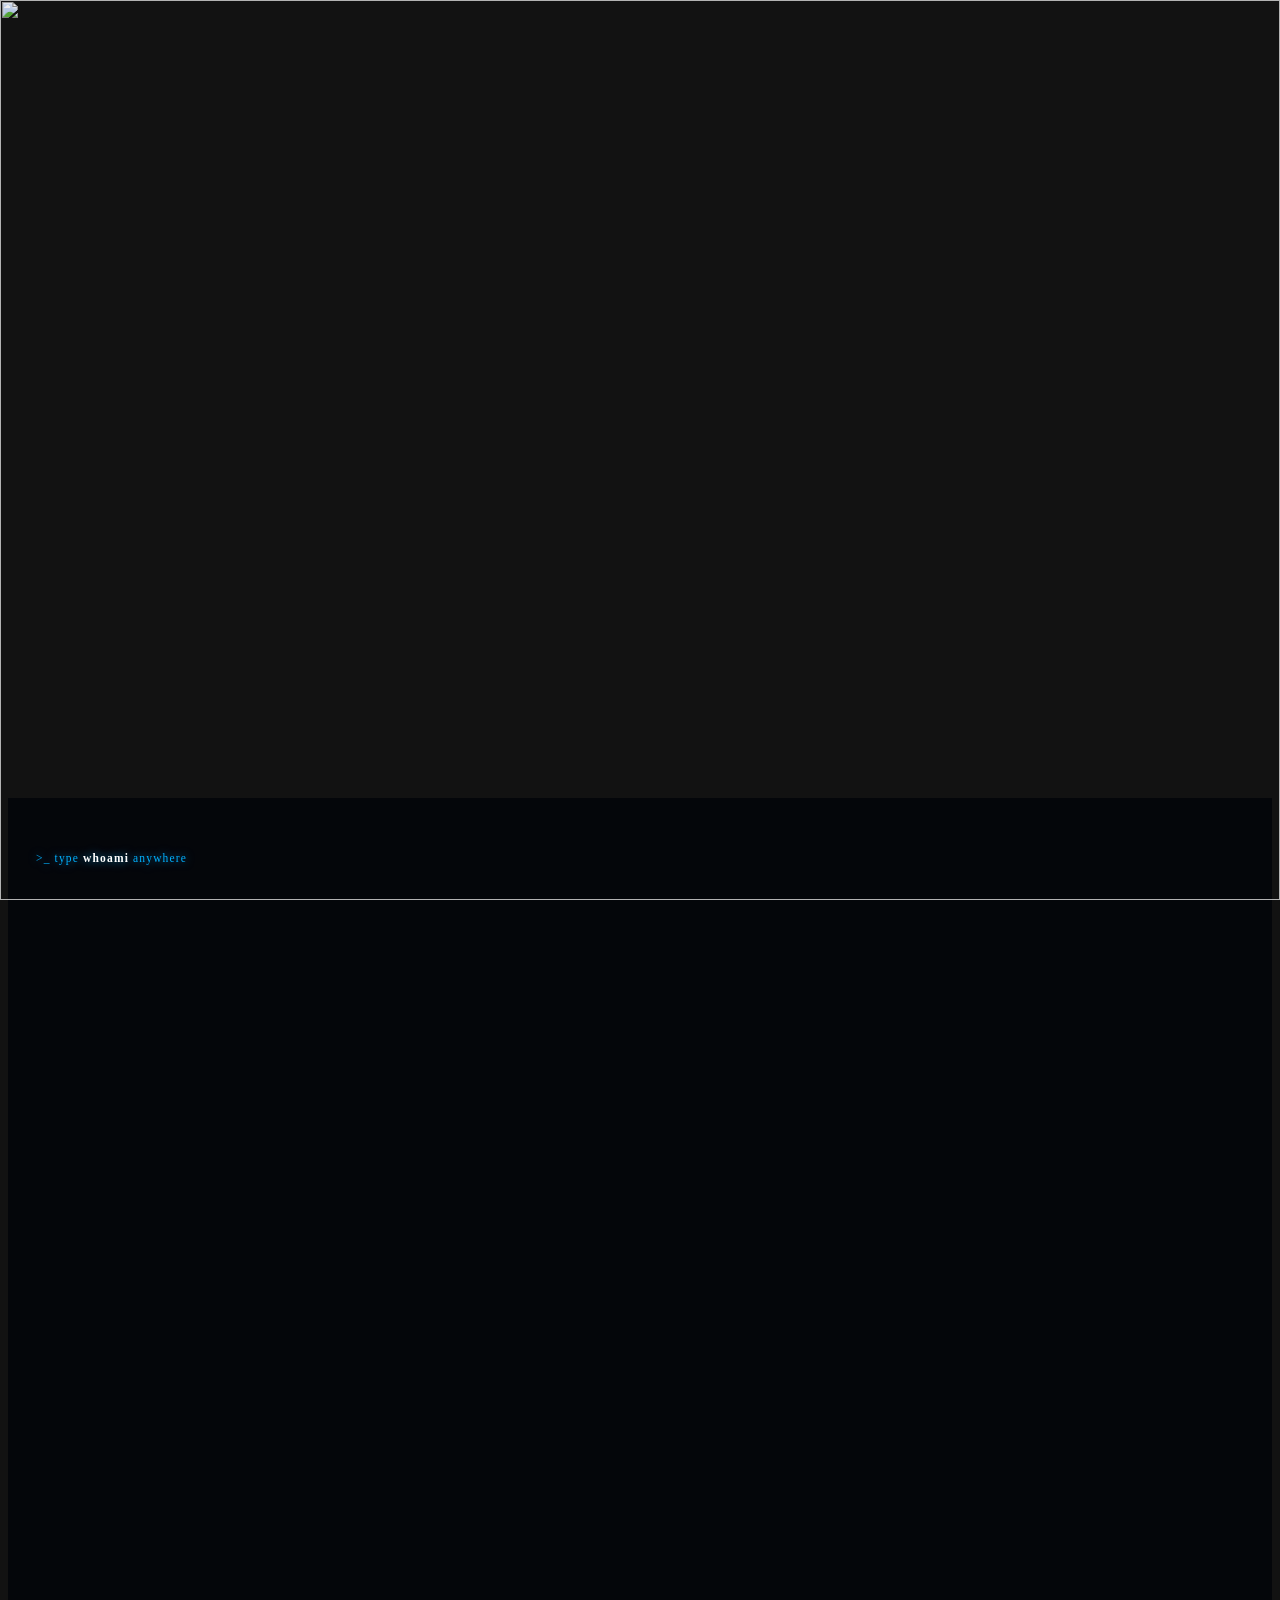
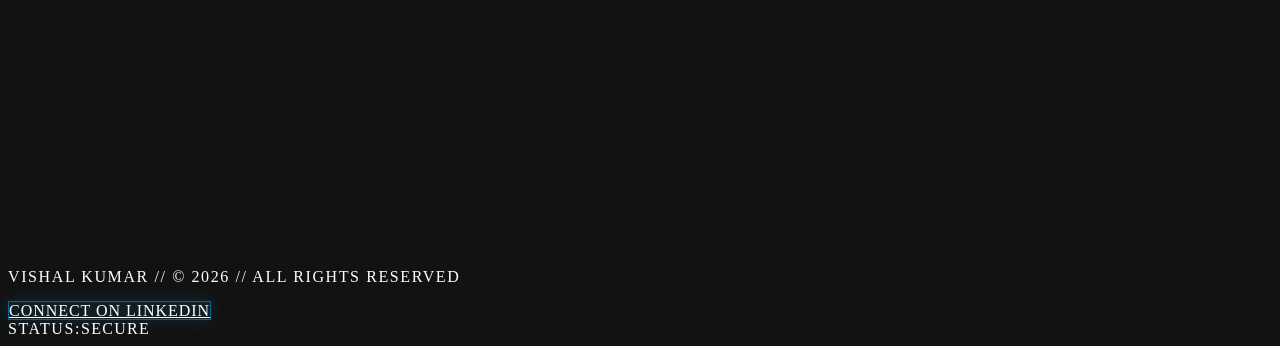
==== index.html @ 07319492 "deploy: 5bdc8e0e593864da8a9b079bc1ff8e96e4db07f3" ====
<!DOCTYPE html><html lang="en" class="space_grotesk_ab0b322d-module__zEBXja__variable inter_413c769-module__LNmAwW__variable jetbrains_mono_65475aa-module__RPHOIW__variable orbitron_3105c74e-module__0l-ieG__variable h-full"><head><meta charSet="utf-8"/><meta name="viewport" content="width=device-width, initial-scale=1"/><link rel="preload" href="/_next/static/media/051742360c26797e-s.p.0f97p8c3305p~.woff2" as="font" crossorigin="" type="font/woff2"/><link rel="preload" href="/_next/static/media/0acc7fdf55eb3220-s.p.12o-f1.6qra-s.woff2" as="font" crossorigin="" type="font/woff2"/><link rel="preload" href="/_next/static/media/0c89a48fa5027cee-s.p.0rd3rjvnnhw7n.woff2" as="font" crossorigin="" type="font/woff2"/><link rel="preload" href="/_next/static/media/83afe278b6a6bb3c-s.p.0q-301v4kxxnr.woff2" as="font" crossorigin="" type="font/woff2"/><link rel="preload" as="image" href="/vishal_defender_hero.png"/><link rel="preload" as="image" href="https://cdn.simpleicons.org/splunk/5FBA43"/><link rel="preload" as="image" href="https://cdn.simpleicons.org/wireshark/167e9f"/><link rel="preload" as="image" href="https://cdn.simpleicons.org/nmap/4a9eda"/><link rel="preload" as="image" href="https://cdn.simpleicons.org/linux/fcc624"/><link rel="preload" as="image" href="https://cdn.simpleicons.org/python/3776ab"/><link rel="preload" as="image" href="https://cdn.simpleicons.org/tryhackme/de2920"/><link rel="preload" as="image" href="https://cdn.simpleicons.org/react/61dafb"/><link rel="preload" as="image" href="https://cdn.simpleicons.org/typescript/3178c6"/><link rel="stylesheet" href="/_next/static/chunks/17j7f8eicbx8c.css" data-precedence="next"/><link rel="preload" as="script" fetchPriority="low" href="/_next/static/chunks/0ursk~c~2p0vl.js"/><script src="/_next/static/chunks/0pjq-hlddzx4h.js" async=""></script><script src="/_next/static/chunks/10~x95jhs6ns3.js" async=""></script><script src="/_next/static/chunks/turbopack-0vj.4qb1bflr6.js" async=""></script><script src="/_next/static/chunks/0fsi8lw5utejl.js" async=""></script><script src="/_next/static/chunks/03ga.d~67..6x.js" async=""></script><script src="/_next/static/chunks/15qvp534nahp9.js" async=""></script><script src="/_next/static/chunks/0w~qqkmaf~~uq.js" async=""></script><meta name="next-size-adjust" content=""/><meta name="theme-color" content="#04060a"/><meta name="color-scheme" content="dark"/><title>Vishal Kumar | SOC Analyst &amp; Blue Team Specialist</title><meta name="description" content="SOC Analyst and cybersecurity defender based in Ranchi, Jharkhand, India. Specializing in threat detection, SIEM log analysis, phishing email triage, and security automations."/><meta name="author" content="Vishal Kumar"/><meta name="keywords" content="SOC Analyst,Blue Team,Threat Detection,SIEM,Splunk,Wireshark,Cybersecurity,Incident Response,MailDefender"/><meta property="og:title" content="Vishal Kumar — SOC Analyst &amp; Blue Team Specialist"/><meta property="og:description" content="SOC Analyst and cybersecurity defender. Specializing in threat detection, SIEM log analysis, and defensive security automations."/><meta property="og:image" content="http://localhost:3000/vishal_defender_1.png"/><meta property="og:image:width" content="1920"/><meta property="og:image:height" content="2180"/><meta property="og:image:alt" content="Vishal Kumar — SOC Analyst &amp; Blue Team Specialist"/><meta property="og:type" content="website"/><meta name="twitter:card" content="summary_large_image"/><meta name="twitter:title" content="Vishal Kumar — SOC Analyst &amp; Blue Team Specialist"/><meta name="twitter:description" content="SOC Analyst and cybersecurity defender. Specializing in threat detection, SIEM log analysis, and defensive security automations."/><meta name="twitter:image" content="http://localhost:3000/vishal_defender_1.png"/><link rel="icon" href="/vishal_defender_1.png"/><script src="/_next/static/chunks/03~yq9q893hmn.js" noModule=""></script></head><body class="min-h-full flex flex-col antialiased relative"><div hidden=""><!--$--><!--/$--></div><div id="tsparticles"><canvas style="width:100%;height:100%"></canvas></div><div class="relative z-10 flex flex-col flex-1"><canvas class="fixed inset-0 w-full h-full pointer-events-none z-50" aria-hidden="true"></canvas><div style="position:fixed;bottom:36px;left:36px;z-index:9999;font-family:var(--font-mono), monospace;font-size:0.72rem;letter-spacing:0.1em;color:#00b0ff;user-select:none;cursor:default;white-space:nowrap;text-shadow:0 0 10px rgba(0,176,255,0.7);animation:whoami-hint 4s ease-in-out infinite">&gt;_ type <strong style="color:#fff">whoami</strong> anywhere</div><main><section class="relative w-full min-h-screen flex flex-col overflow-hidden" style="background:#04060a" aria-label="Hero section"><div class="absolute inset-y-0 right-0 w-full lg:w-[60%] pointer-events-none" style="z-index:0" aria-hidden="true"><img alt="" decoding="async" data-nimg="fill" class="character-portrait" style="position:absolute;height:100%;width:100%;left:0;top:0;right:0;bottom:0;color:transparent;opacity:0.93" src="/vishal_defender_hero.png"/><div class="absolute inset-0" style="background:linear-gradient(to right, #04060a 0%, rgba(4,6,10,0.72) 18%, rgba(4,6,10,0.28) 44%, rgba(4,6,10,0.04) 68%, transparent 85%)"></div><div class="absolute bottom-0 left-0 right-0" style="height:48%;background:linear-gradient(to top, #04060a 0%, rgba(4,6,10,0.78) 38%, transparent 100%)"></div><div class="absolute bottom-0 left-0 right-0" style="height:32%;background:radial-gradient(ellipse 90% 55% at 55% 100%, rgba(0,176,255,0.07) 0%, transparent 70%)"></div><div class="absolute inset-0" style="background:linear-gradient(to left, rgba(4,6,10,0.55) 0%, transparent 25%)"></div><div class="lg:hidden absolute inset-0" style="background:rgba(4,6,10,0.62)"></div></div><div class="absolute inset-0 pointer-events-none" style="background:repeating-linear-gradient(0deg, transparent, transparent 2px, rgba(0,0,0,0.06) 2px, rgba(0,0,0,0.06) 4px);z-index:2" aria-hidden="true"></div><div class="absolute inset-0 pointer-events-none" style="z-index:3;opacity:0.4" aria-hidden="true"><canvas class="absolute inset-0 w-full h-full" aria-hidden="true" style="opacity:0.9"></canvas></div><div class="absolute inset-0 pointer-events-none" style="z-index:4" aria-hidden="true"><div style="position:relative;width:100%;height:100%;overflow:hidden;pointer-events:auto" class="w-full h-full" aria-hidden="true"><div style="width:100%;height:100%"><canvas style="display:block"></canvas></div></div></div><div class="absolute inset-x-0 pointer-events-none flex overflow-hidden" style="z-index:6;top:6%" aria-hidden="true"><span class="hero-watermark-letter font-orbitron font-black select-none" style="line-height:1;letter-spacing:0.06em;color:var(--text-primary);padding-left:clamp(0.75rem, 2.5vw, 5rem);opacity:0;transform:translateY(60px)">V</span><span class="hero-watermark-letter font-orbitron font-black select-none" style="line-height:1;letter-spacing:0.06em;color:var(--text-primary);opacity:0;transform:translateY(60px)">I</span><span class="hero-watermark-letter font-orbitron font-black select-none" style="line-height:1;letter-spacing:0.06em;color:var(--text-primary);opacity:0;transform:translateY(60px)">S</span><span class="hero-watermark-letter font-orbitron font-black select-none" style="line-height:1;letter-spacing:0.06em;color:var(--text-primary);opacity:0;transform:translateY(60px)">H</span><span class="hero-watermark-letter font-orbitron font-black select-none" style="line-height:1;letter-spacing:0.06em;color:var(--text-primary);opacity:0;transform:translateY(60px)">A</span><span class="hero-watermark-letter font-orbitron font-black select-none" style="line-height:1;letter-spacing:0.06em;color:var(--text-primary);opacity:0;transform:translateY(60px)">L</span></div><div class="boot-scan-line" style="z-index:9999;top:0px;opacity:1"></div><div class="absolute hidden lg:block pointer-events-none" aria-hidden="true" style="left:40%;right:4%;top:5%;bottom:18%;z-index:10;opacity:0"><div class="relative w-full h-full"><div style="position:absolute;width:20px;height:20px;border:1.5px solid rgba(0,176,255,0.65);top:0;left:0;border-right:none;border-bottom:none" aria-hidden="true"></div><div style="position:absolute;width:20px;height:20px;border:1.5px solid rgba(0,176,255,0.65);top:0;right:0;border-left:none;border-bottom:none" aria-hidden="true"></div><div style="position:absolute;width:20px;height:20px;border:1.5px solid rgba(0,176,255,0.65);bottom:0;left:0;border-right:none;border-top:none" aria-hidden="true"></div><div style="position:absolute;width:20px;height:20px;border:1.5px solid rgba(0,176,255,0.65);bottom:0;right:0;border-left:none;border-top:none" aria-hidden="true"></div><div style="position:absolute;top:1.5%;left:50%;transform:translateX(-50%);white-space:nowrap"></div><div style="position:absolute;top:1.5%;left:2%;font-family:var(--font-mono);font-size:0.55rem;letter-spacing:0.14em;color:rgba(0,176,255,0.35)">INTEL // CLASSIFIED</div></div></div><div class="relative flex flex-col justify-center flex-1 px-6 lg:px-20 pt-24 pb-32 max-w-2xl" style="z-index:15;opacity:0"><p class="font-mono text-xs tracking-[0.25em] uppercase mb-6" style="color:var(--accent);opacity:0;transform:translateY(12px)">// SOC ANALYST · BLUE TEAM</p><h1 class="font-display font-bold leading-[0.95] tracking-tight mb-6" style="font-size:clamp(3rem, 7vw, 6rem);opacity:0;transform:translateY(24px)"><span style="color:var(--text-primary)">EVERY</span><br/><span style="color:var(--text-primary)">SYSTEM</span><br/><span style="color:#ff0000;text-shadow:0 0 15px #ff0000">BLEEDS.</span></h1><p class="text-base leading-relaxed max-w-sm mb-8" style="color:var(--text-muted);font-family:var(--font-sans);opacity:0;transform:translateY(16px)">I find the wound, trace the source, and shut the door before the adversary walks through it.</p><div class="flex flex-row flex-wrap gap-4" style="opacity:0;transform:translateY(16px)"><a href="#tools" class="hero-cta-primary group relative inline-flex items-center gap-2 px-7 py-3 rounded-sm font-mono text-sm font-medium transition-all duration-300 focus-visible:ring-2 focus-visible:ring-offset-2" style="background:rgba(0,176,255,0.08);color:var(--text-primary);border:1px solid rgba(0,176,255,0.5);box-shadow:0 0 18px rgba(0,176,255,0.15), inset 0 1px 0 rgba(0,176,255,0.06)">Explore Projects<span class="transition-transform duration-200 group-hover:translate-x-1">→</span></a><a href="#contact" class="hero-cta-secondary group inline-flex items-center gap-2 px-7 py-3 rounded-sm font-mono text-sm font-medium transition-all duration-300 focus-visible:ring-2 focus-visible:ring-offset-2" style="background:transparent;color:var(--text-primary);border:1px solid rgba(232,238,245,0.15)">Initiate Contact</a></div><span class="font-mono text-xs mt-8" style="color:var(--text-muted);letter-spacing:0.15em;opacity:0">01 / 06</span><div class="lg:hidden flex gap-6 mt-6 overflow-x-auto" aria-hidden="true" style="scrollbar-width:none;opacity:0"><div class="flex flex-col gap-0.5 shrink-0"><span style="font-family:var(--font-mono);font-size:0.48rem;letter-spacing:0.14em;color:rgba(107,119,133,0.6)">SUBJECT</span><span style="font-family:var(--font-mono);font-size:0.6rem;letter-spacing:0.08em;color:var(--accent-soft)">VISHAL KUMAR</span></div><div class="flex flex-col gap-0.5 shrink-0"><span style="font-family:var(--font-mono);font-size:0.48rem;letter-spacing:0.14em;color:rgba(107,119,133,0.6)">STATUS</span><span style="font-family:var(--font-mono);font-size:0.6rem;letter-spacing:0.08em;color:var(--accent)">MONITORING</span></div><div class="flex flex-col gap-0.5 shrink-0"><span style="font-family:var(--font-mono);font-size:0.48rem;letter-spacing:0.14em;color:rgba(107,119,133,0.6)">SHIELD_LVL</span><span style="font-family:var(--font-mono);font-size:0.6rem;letter-spacing:0.08em;color:var(--neon-red)">MAXIMUM</span></div><div class="flex flex-col gap-0.5 shrink-0"><span style="font-family:var(--font-mono);font-size:0.48rem;letter-spacing:0.14em;color:rgba(107,119,133,0.6)">SIG</span><span style="font-family:var(--font-mono);font-size:0.6rem;letter-spacing:0.08em;color:var(--text-muted)">VK:00:03:91:28</span></div><div class="flex flex-col gap-0.5 shrink-0"><span style="font-family:var(--font-mono);font-size:0.48rem;letter-spacing:0.14em;color:rgba(107,119,133,0.6)">NET_STATUS</span><span style="font-family:var(--font-mono);font-size:0.6rem;letter-spacing:0.08em;color:var(--accent)">SECURE</span></div></div></div><div class="absolute bottom-0 left-0 right-0 overflow-hidden py-3" aria-hidden="true" style="background:rgba(4,10,20,0.55);border-top:1px solid rgba(0,176,255,0.12);z-index:20;opacity:0"><div class="marquee-track flex gap-10 whitespace-nowrap w-max"><span class="font-mono text-xs tracking-[0.3em]" style="color:rgba(232,238,245,0.35)">SIEM<span class="ml-10" style="color:var(--accent);opacity:0.35">·</span></span><span class="font-mono text-xs tracking-[0.3em]" style="color:rgba(232,238,245,0.35)">SPLUNK<span class="ml-10" style="color:var(--accent);opacity:0.35">·</span></span><span class="font-mono text-xs tracking-[0.3em]" style="color:rgba(232,238,245,0.35)">WIRESHARK<span class="ml-10" style="color:var(--accent);opacity:0.35">·</span></span><span class="font-mono text-xs tracking-[0.3em]" style="color:rgba(232,238,245,0.35)">NMAP<span class="ml-10" style="color:var(--accent);opacity:0.35">·</span></span><span class="font-mono text-xs tracking-[0.3em]" style="color:rgba(232,238,245,0.35)">TRYHACKME<span class="ml-10" style="color:var(--accent);opacity:0.35">·</span></span><span class="font-mono text-xs tracking-[0.3em]" style="color:rgba(232,238,245,0.35)">INCIDENT RESPONSE<span class="ml-10" style="color:var(--accent);opacity:0.35">·</span></span><span class="font-mono text-xs tracking-[0.3em]" style="color:rgba(232,238,245,0.35)">DEFENSE<span class="ml-10" style="color:var(--accent);opacity:0.35">·</span></span><span class="font-mono text-xs tracking-[0.3em]" style="color:rgba(232,238,245,0.35)">SIEM<span class="ml-10" style="color:var(--accent);opacity:0.35">·</span></span><span class="font-mono text-xs tracking-[0.3em]" style="color:rgba(232,238,245,0.35)">SPLUNK<span class="ml-10" style="color:var(--accent);opacity:0.35">·</span></span><span class="font-mono text-xs tracking-[0.3em]" style="color:rgba(232,238,245,0.35)">WIRESHARK<span class="ml-10" style="color:var(--accent);opacity:0.35">·</span></span><span class="font-mono text-xs tracking-[0.3em]" style="color:rgba(232,238,245,0.35)">NMAP<span class="ml-10" style="color:var(--accent);opacity:0.35">·</span></span><span class="font-mono text-xs tracking-[0.3em]" style="color:rgba(232,238,245,0.35)">TRYHACKME<span class="ml-10" style="color:var(--accent);opacity:0.35">·</span></span><span class="font-mono text-xs tracking-[0.3em]" style="color:rgba(232,238,245,0.35)">INCIDENT RESPONSE<span class="ml-10" style="color:var(--accent);opacity:0.35">·</span></span><span class="font-mono text-xs tracking-[0.3em]" style="color:rgba(232,238,245,0.35)">DEFENSE<span class="ml-10" style="color:var(--accent);opacity:0.35">·</span></span><span class="font-mono text-xs tracking-[0.3em]" style="color:rgba(232,238,245,0.35)">SIEM<span class="ml-10" style="color:var(--accent);opacity:0.35">·</span></span><span class="font-mono text-xs tracking-[0.3em]" style="color:rgba(232,238,245,0.35)">SPLUNK<span class="ml-10" style="color:var(--accent);opacity:0.35">·</span></span><span class="font-mono text-xs tracking-[0.3em]" style="color:rgba(232,238,245,0.35)">WIRESHARK<span class="ml-10" style="color:var(--accent);opacity:0.35">·</span></span><span class="font-mono text-xs tracking-[0.3em]" style="color:rgba(232,238,245,0.35)">NMAP<span class="ml-10" style="color:var(--accent);opacity:0.35">·</span></span><span class="font-mono text-xs tracking-[0.3em]" style="color:rgba(232,238,245,0.35)">TRYHACKME<span class="ml-10" style="color:var(--accent);opacity:0.35">·</span></span><span class="font-mono text-xs tracking-[0.3em]" style="color:rgba(232,238,245,0.35)">INCIDENT RESPONSE<span class="ml-10" style="color:var(--accent);opacity:0.35">·</span></span><span class="font-mono text-xs tracking-[0.3em]" style="color:rgba(232,238,245,0.35)">DEFENSE<span class="ml-10" style="color:var(--accent);opacity:0.35">·</span></span><span class="font-mono text-xs tracking-[0.3em]" style="color:rgba(232,238,245,0.35)">SIEM<span class="ml-10" style="color:var(--accent);opacity:0.35">·</span></span><span class="font-mono text-xs tracking-[0.3em]" style="color:rgba(232,238,245,0.35)">SPLUNK<span class="ml-10" style="color:var(--accent);opacity:0.35">·</span></span><span class="font-mono text-xs tracking-[0.3em]" style="color:rgba(232,238,245,0.35)">WIRESHARK<span class="ml-10" style="color:var(--accent);opacity:0.35">·</span></span><span class="font-mono text-xs tracking-[0.3em]" style="color:rgba(232,238,245,0.35)">NMAP<span class="ml-10" style="color:var(--accent);opacity:0.35">·</span></span><span class="font-mono text-xs tracking-[0.3em]" style="color:rgba(232,238,245,0.35)">TRYHACKME<span class="ml-10" style="color:var(--accent);opacity:0.35">·</span></span><span class="font-mono text-xs tracking-[0.3em]" style="color:rgba(232,238,245,0.35)">INCIDENT RESPONSE<span class="ml-10" style="color:var(--accent);opacity:0.35">·</span></span><span class="font-mono text-xs tracking-[0.3em]" style="color:rgba(232,238,245,0.35)">DEFENSE<span class="ml-10" style="color:var(--accent);opacity:0.35">·</span></span></div></div><div class="absolute bottom-16 left-1/2 -translate-x-1/2 flex flex-col items-center gap-2" aria-hidden="true" style="z-index:20;opacity:0"><div class="w-px h-10 origin-top" style="background:linear-gradient(to bottom, var(--accent), transparent)"></div></div></section><section id="stats" class="relative w-full py-16" style="background:transparent" aria-label="Statistics"><div class="mx-auto px-6 lg:px-20 flex flex-col sm:flex-row items-center justify-center gap-6"><div class="glass-card flex flex-col gap-4 rounded-xl" style="padding:2rem 3rem;min-width:220px;opacity:0;transform:translateY(24px)"><span class="font-display font-bold leading-none" style="font-size:clamp(2.5rem, 5vw, 4rem);color:var(--text-primary)" aria-label="6+ Security Tools"><span class="font-mono tabular-nums">0<!-- -->+</span></span><span class="block h-px origin-left" style="background:var(--accent);box-shadow:0 0 8px var(--accent);transform:scaleX(0)"></span><span class="font-orbitron text-xs tracking-widest uppercase" style="color:var(--text-muted)">Security Tools</span></div><div class="glass-card flex flex-col gap-4 rounded-xl" style="padding:2rem 3rem;min-width:220px;opacity:0;transform:translateY(24px)"><span class="font-display font-bold leading-none" style="font-size:clamp(2.5rem, 5vw, 4rem);color:var(--text-primary)" aria-label="50+ Labs Completed"><span class="font-mono tabular-nums">0<!-- -->+</span></span><span class="block h-px origin-left" style="background:var(--accent);box-shadow:0 0 8px var(--accent);transform:scaleX(0)"></span><span class="font-orbitron text-xs tracking-widest uppercase" style="color:var(--text-muted)">Labs Completed</span></div><div class="glass-card flex flex-col gap-4 rounded-xl" style="padding:2rem 3rem;min-width:220px;opacity:0;transform:translateY(24px)"><span class="font-display font-bold leading-none" style="font-size:clamp(2.5rem, 5vw, 4rem);color:var(--text-primary)" aria-label="2 Hackathons"><span class="font-mono tabular-nums">0</span></span><span class="block h-px origin-left" style="background:var(--accent);box-shadow:0 0 8px var(--accent);transform:scaleX(0)"></span><span class="font-orbitron text-xs tracking-widest uppercase" style="color:var(--text-muted)">Hackathons</span></div></div></section><section id="tools" class="w-full py-24" style="background:transparent" aria-labelledby="arsenal-heading"><div class="max-w-350 mx-auto px-6 lg:px-20"><div class="flex items-end gap-6 mb-14"><div class="flex flex-col gap-2"><span class="font-orbitron text-xs tracking-widest uppercase" style="color:var(--accent);opacity:0">02 / 06</span><h2 id="arsenal-heading" class="font-display font-bold leading-none" style="font-size:clamp(2rem, 4vw, 3.5rem);color:var(--text-primary);opacity:0;transform:translateY(16px)">TOOLS &amp; PROJECTS</h2></div><div class="flex-1 h-px mb-3 origin-left hidden md:block" aria-hidden="true" style="background:var(--grid-line);transform:scaleX(0)"></div></div><div class="grid grid-cols-1 lg:grid-cols-3 gap-4"><div class="lg:col-span-2"><article class="glass-card group relative rounded-lg overflow-hidden cursor-pointer flex flex-col transition-[transform,border-color,box-shadow] min-h-105" style="will-change:transform;opacity:0;transform:translateY(24px)"><div class="absolute inset-0 pointer-events-none rounded-lg overflow-hidden" aria-hidden="true"><img alt="" loading="lazy" decoding="async" data-nimg="fill" style="position:absolute;height:100%;width:100%;left:0;top:0;right:0;bottom:0;object-fit:cover;object-position:center top;color:transparent;opacity:0.16" src="/vishal_defender_hero.png"/></div><div class="pointer-events-none absolute inset-0 opacity-0 group-hover:opacity-100 transition-opacity duration-300 rounded-lg" style="background:radial-gradient(180px circle at var(--mx, 50%) var(--my, 50%), rgba(0,176,255,0.05) 0%, transparent 70%)" aria-hidden="true"></div><canvas class="absolute inset-0 w-full h-full opacity-60" aria-hidden="true"></canvas><div class="relative z-10 flex flex-col flex-1 p-6 gap-4"><div class="flex items-start justify-between gap-2"><span class="font-mono text-xs" style="color:var(--text-muted)">// 01</span><span class="font-mono text-xs px-2 py-0.5 rounded-sm border" style="color:var(--accent-soft);border-color:rgba(0,176,255,0.2);background:rgba(0,176,255,0.06)">[ BLUE TEAM TOOL ]</span></div><h3 class="font-display font-bold text-3xl" style="color:var(--text-primary)">MailDefender</h3><p class="text-sm leading-relaxed flex-1" style="color:var(--text-muted)">AI-powered phishing analysis tool designed to scrutinize email headers, URLs, and sender authenticity. Implements spoofed domain detection, anomaly analysis, and simulates SOC workflows to generate detailed incident reports.</p><div class="flex flex-wrap gap-2"><span class="font-mono text-xs px-2 py-0.5 rounded-sm" style="color:var(--text-muted);background:rgba(255,255,255,0.04);border:1px solid rgba(255,255,255,0.07)">Python</span><span class="font-mono text-xs px-2 py-0.5 rounded-sm" style="color:var(--text-muted);background:rgba(255,255,255,0.04);border:1px solid rgba(255,255,255,0.07)">FastAPI</span><span class="font-mono text-xs px-2 py-0.5 rounded-sm" style="color:var(--text-muted);background:rgba(255,255,255,0.04);border:1px solid rgba(255,255,255,0.07)">React</span><span class="font-mono text-xs px-2 py-0.5 rounded-sm" style="color:var(--text-muted);background:rgba(255,255,255,0.04);border:1px solid rgba(255,255,255,0.07)">Generative AI</span></div><div class="flex flex-wrap gap-3 pt-1"><a href="https://github.com/Vishal0003/MailDefender" target="_blank" rel="noopener noreferrer" class="inline-flex items-center gap-1.5 font-mono text-xs px-4 py-2 rounded-sm transition-all duration-200 focus-visible:ring-2 focus-visible:ring-offset-1" style="color:var(--text-primary);background:rgba(0,176,255,0.08);border:1px solid rgba(0,176,255,0.45);box-shadow:0 0 14px rgba(0,176,255,0.15)">View Source →</a></div></div><div class="pointer-events-none absolute inset-0 opacity-0 group-hover:opacity-100 transition-opacity duration-500 rounded-lg" style="background:linear-gradient(135deg, rgba(0,176,255,0.07) 0%, transparent 50%, rgba(0,100,180,0.07) 100%)" aria-hidden="true"></div></article></div><div class="flex flex-col gap-4"><article class="glass-card group relative rounded-lg overflow-hidden cursor-pointer flex flex-col transition-[transform,border-color,box-shadow] min-h-50 h-full" style="will-change:transform;opacity:0;transform:translateY(24px)"><div class="absolute inset-0 pointer-events-none rounded-lg overflow-hidden" aria-hidden="true"><img alt="" loading="lazy" decoding="async" data-nimg="fill" style="position:absolute;height:100%;width:100%;left:0;top:0;right:0;bottom:0;object-fit:cover;object-position:center top;color:transparent;opacity:0.16" src="/vishal_defender_hero.png"/></div><div class="pointer-events-none absolute inset-0 opacity-0 group-hover:opacity-100 transition-opacity duration-300 rounded-lg" style="background:radial-gradient(180px circle at var(--mx, 50%) var(--my, 50%), rgba(0,176,255,0.05) 0%, transparent 70%)" aria-hidden="true"></div><div class="absolute inset-0 opacity-20 pointer-events-none" style="background-image:linear-gradient(var(--grid-line) 1px, transparent 1px), linear-gradient(90deg, var(--grid-line) 1px, transparent 1px);background-size:24px 24px" aria-hidden="true"></div><div class="relative z-10 flex flex-col flex-1 p-6 gap-4"><div class="flex items-start justify-between gap-2"><span class="font-mono text-xs" style="color:var(--text-muted)">// 02</span><span class="font-mono text-xs px-2 py-0.5 rounded-sm border" style="color:var(--accent-soft);border-color:rgba(0,176,255,0.2);background:rgba(0,176,255,0.06)">[ SECURITY TOOL ]</span></div><h3 class="font-display font-bold text-xl" style="color:var(--text-primary)">Password Generator</h3><p class="text-sm leading-relaxed flex-1" style="color:var(--text-muted)">A secure, privacy-focused password generator built using HTML, CSS, and JavaScript. This tool generates strong passwords locally in your browser, no data is stored or transmitted. </p><div class="flex flex-wrap gap-2"><span class="font-mono text-xs px-2 py-0.5 rounded-sm" style="color:var(--text-muted);background:rgba(255,255,255,0.04);border:1px solid rgba(255,255,255,0.07)">HTML5</span><span class="font-mono text-xs px-2 py-0.5 rounded-sm" style="color:var(--text-muted);background:rgba(255,255,255,0.04);border:1px solid rgba(255,255,255,0.07)">CSS3</span><span class="font-mono text-xs px-2 py-0.5 rounded-sm" style="color:var(--text-muted);background:rgba(255,255,255,0.04);border:1px solid rgba(255,255,255,0.07)">JavaScript</span></div><div class="flex flex-wrap gap-3 pt-1"><a href="https://github.com/Vishaal0003/Password-Generator" target="_blank" rel="noopener noreferrer" class="inline-flex items-center gap-1.5 font-mono text-xs px-4 py-2 rounded-sm transition-all duration-200 focus-visible:ring-2 focus-visible:ring-offset-1" style="color:var(--text-primary);background:rgba(0,176,255,0.08);border:1px solid rgba(0,176,255,0.45);box-shadow:0 0 14px rgba(0,176,255,0.15)">View Source →</a></div></div></article><article class="glass-card group relative rounded-lg overflow-hidden cursor-pointer flex flex-col transition-[transform,border-color,box-shadow] min-h-50" style="will-change:transform;opacity:0;transform:translateY(24px)"><div class="absolute inset-0 pointer-events-none rounded-lg overflow-hidden" aria-hidden="true"><img alt="" loading="lazy" decoding="async" data-nimg="fill" style="position:absolute;height:100%;width:100%;left:0;top:0;right:0;bottom:0;object-fit:cover;object-position:center top;color:transparent;opacity:0.16" src="/vishal_defender_hero.png"/></div><div class="pointer-events-none absolute inset-0 opacity-0 group-hover:opacity-100 transition-opacity duration-300 rounded-lg" style="background:radial-gradient(180px circle at var(--mx, 50%) var(--my, 50%), rgba(0,176,255,0.05) 0%, transparent 70%)" aria-hidden="true"></div><div class="relative z-10 flex flex-col flex-1 p-6 gap-4"><div class="flex items-start justify-between gap-2"><span class="font-mono text-xs" style="color:var(--text-muted)">// 03</span><span class="font-mono text-xs px-2 py-0.5 rounded-sm border" style="color:var(--accent-soft);border-color:rgba(0,176,255,0.2);background:rgba(0,176,255,0.06)">[ EXPLORE ]</span></div><h3 class="font-display font-bold text-xl" style="color:var(--text-primary)">More on GitHub →</h3><p class="text-sm leading-relaxed flex-1" style="color:var(--text-muted)">Access my repository of cybersecurity automation scripts, tools, and security research.</p><div class="flex flex-wrap gap-3 pt-1"><a href="https://github.com/Vishaal0003" target="_blank" rel="noopener noreferrer" class="inline-flex items-center gap-1.5 font-mono text-xs px-4 py-2 rounded-sm transition-all duration-200 focus-visible:ring-2 focus-visible:ring-offset-1" style="color:var(--text-primary);background:rgba(0,176,255,0.08);border:1px solid rgba(0,176,255,0.45);box-shadow:0 0 14px rgba(0,176,255,0.15)">Explore →</a></div></div></article></div></div></div></section><section id="capabilities" class="w-full py-24" style="background:transparent" aria-labelledby="cap-heading"><div class="max-w-350 mx-auto px-6 lg:px-20"><div class="flex items-end gap-6 mb-14"><div class="flex flex-col gap-2"><span class="font-orbitron text-xs tracking-widest uppercase" style="color:var(--accent);opacity:0">03 / 06</span><h2 id="cap-heading" class="font-display font-bold leading-none" style="font-size:clamp(2rem, 4vw, 3.5rem);color:var(--text-primary);opacity:0;transform:translateY(16px)">CAPABILITIES</h2></div><div class="flex-1 h-px mb-3 origin-left hidden md:block" aria-hidden="true" style="background:var(--grid-line);transform:scaleX(0)"></div></div><div class="grid grid-cols-1 md:grid-cols-2 lg:grid-cols-3 gap-6"><article class="relative flex flex-col gap-6 p-7 rounded-sm" style="background:rgba(10, 14, 20, 0.4);border:1px solid rgba(0,176,255,0.12);backdrop-filter:blur(24px);box-shadow:0 0 20px rgba(0,176,255,0.08), inset 0 1px 0 rgba(0,176,255,0.05);transition:border-color 300ms ease, box-shadow 300ms ease, transform 300ms cubic-bezier(0.22,1,0.36,1);opacity:0;transform:translateY(28px)"><div class="flex items-center gap-4"><span class="font-mono text-xs" style="color:var(--accent);opacity:0.6">// <!-- -->01</span><div class="flex-1 h-px" style="background:linear-gradient(90deg, var(--accent), transparent);opacity:0.3" aria-hidden="true"></div></div><h3 class="font-display font-bold leading-tight" style="font-size:clamp(1.25rem, 2.5vw, 1.6rem);color:var(--text-primary)">SIEM &amp; Log Analysis</h3><p class="text-sm leading-relaxed" style="color:var(--text-muted)">Monitoring network/system activity, parsing logs, and identifying anomalies or suspicious behavior using SIEM platforms.</p><ul class="flex flex-col gap-0" role="list"><li class="flex items-center gap-3 py-2.5 border-b last:border-b-0" style="border-color:var(--grid-line)"><span class="w-1 h-1 rounded-full shrink-0" style="background:var(--accent-soft);opacity:0.7" aria-hidden="true"></span><span class="font-mono text-xs" style="color:var(--text-primary)">Splunk search &amp; correlation</span></li><li class="flex items-center gap-3 py-2.5 border-b last:border-b-0" style="border-color:var(--grid-line)"><span class="w-1 h-1 rounded-full shrink-0" style="background:var(--accent-soft);opacity:0.7" aria-hidden="true"></span><span class="font-mono text-xs" style="color:var(--text-primary)">Linux syslog analysis</span></li><li class="flex items-center gap-3 py-2.5 border-b last:border-b-0" style="border-color:var(--grid-line)"><span class="w-1 h-1 rounded-full shrink-0" style="background:var(--accent-soft);opacity:0.7" aria-hidden="true"></span><span class="font-mono text-xs" style="color:var(--text-primary)">Windows Event Log triage</span></li><li class="flex items-center gap-3 py-2.5 border-b last:border-b-0" style="border-color:var(--grid-line)"><span class="w-1 h-1 rounded-full shrink-0" style="background:var(--accent-soft);opacity:0.7" aria-hidden="true"></span><span class="font-mono text-xs" style="color:var(--text-primary)">Network flow monitoring</span></li><li class="flex items-center gap-3 py-2.5 border-b last:border-b-0" style="border-color:var(--grid-line)"><span class="w-1 h-1 rounded-full shrink-0" style="background:var(--accent-soft);opacity:0.7" aria-hidden="true"></span><span class="font-mono text-xs" style="color:var(--text-primary)">Alert tuning &amp; rule design</span></li><li class="flex items-center gap-3 py-2.5 border-b last:border-b-0" style="border-color:var(--grid-line)"><span class="w-1 h-1 rounded-full shrink-0" style="background:var(--accent-soft);opacity:0.7" aria-hidden="true"></span><span class="font-mono text-xs" style="color:var(--text-primary)">Log parser scripting</span></li><li class="flex items-center gap-3 py-2.5 border-b last:border-b-0" style="border-color:var(--grid-line)"><span class="w-1 h-1 rounded-full shrink-0" style="background:var(--accent-soft);opacity:0.7" aria-hidden="true"></span><span class="font-mono text-xs" style="color:var(--text-primary)">Anomaly detection</span></li><li class="flex items-center gap-3 py-2.5 border-b last:border-b-0" style="border-color:var(--grid-line)"><span class="w-1 h-1 rounded-full shrink-0" style="background:var(--accent-soft);opacity:0.7" aria-hidden="true"></span><span class="font-mono text-xs" style="color:var(--text-primary)">SOC dashboarding</span></li></ul></article><article class="relative flex flex-col gap-6 p-7 rounded-sm" style="background:rgba(10, 14, 20, 0.4);border:1px solid rgba(0,229,255,0.12);backdrop-filter:blur(24px);box-shadow:0 0 20px rgba(0,229,255,0.08), inset 0 1px 0 rgba(0,229,255,0.05);transition:border-color 300ms ease, box-shadow 300ms ease, transform 300ms cubic-bezier(0.22,1,0.36,1);opacity:0;transform:translateY(28px)"><div class="flex items-center gap-4"><span class="font-mono text-xs" style="color:var(--neon-red);opacity:0.6">// <!-- -->02</span><div class="flex-1 h-px" style="background:linear-gradient(90deg, var(--neon-red), transparent);opacity:0.3" aria-hidden="true"></div></div><h3 class="font-display font-bold leading-tight" style="font-size:clamp(1.25rem, 2.5vw, 1.6rem);color:var(--text-primary)">Threat Detection &amp; Incident Response</h3><p class="text-sm leading-relaxed" style="color:var(--text-muted)">Investigating potential security threats, analyzing traffic, and understanding attack vectors to execute containment playbooks.</p><ul class="flex flex-col gap-0" role="list"><li class="flex items-center gap-3 py-2.5 border-b last:border-b-0" style="border-color:var(--grid-line)"><span class="w-1 h-1 rounded-full shrink-0" style="background:var(--neon-red-soft);opacity:0.7" aria-hidden="true"></span><span class="font-mono text-xs" style="color:var(--text-primary)">Wireshark packet analysis</span></li><li class="flex items-center gap-3 py-2.5 border-b last:border-b-0" style="border-color:var(--grid-line)"><span class="w-1 h-1 rounded-full shrink-0" style="background:var(--neon-red-soft);opacity:0.7" aria-hidden="true"></span><span class="font-mono text-xs" style="color:var(--text-primary)">Nmap vulnerability scanning</span></li><li class="flex items-center gap-3 py-2.5 border-b last:border-b-0" style="border-color:var(--grid-line)"><span class="w-1 h-1 rounded-full shrink-0" style="background:var(--neon-red-soft);opacity:0.7" aria-hidden="true"></span><span class="font-mono text-xs" style="color:var(--text-primary)">Phishing email triage</span></li><li class="flex items-center gap-3 py-2.5 border-b last:border-b-0" style="border-color:var(--grid-line)"><span class="w-1 h-1 rounded-full shrink-0" style="background:var(--neon-red-soft);opacity:0.7" aria-hidden="true"></span><span class="font-mono text-xs" style="color:var(--text-primary)">Email header investigation</span></li><li class="flex items-center gap-3 py-2.5 border-b last:border-b-0" style="border-color:var(--grid-line)"><span class="w-1 h-1 rounded-full shrink-0" style="background:var(--neon-red-soft);opacity:0.7" aria-hidden="true"></span><span class="font-mono text-xs" style="color:var(--text-primary)">IOC extraction &amp; analysis</span></li><li class="flex items-center gap-3 py-2.5 border-b last:border-b-0" style="border-color:var(--grid-line)"><span class="w-1 h-1 rounded-full shrink-0" style="background:var(--neon-red-soft);opacity:0.7" aria-hidden="true"></span><span class="font-mono text-xs" style="color:var(--text-primary)">Incident containment basics</span></li><li class="flex items-center gap-3 py-2.5 border-b last:border-b-0" style="border-color:var(--grid-line)"><span class="w-1 h-1 rounded-full shrink-0" style="background:var(--neon-red-soft);opacity:0.7" aria-hidden="true"></span><span class="font-mono text-xs" style="color:var(--text-primary)">LetsDefend SOC simulation</span></li><li class="flex items-center gap-3 py-2.5 border-b last:border-b-0" style="border-color:var(--grid-line)"><span class="w-1 h-1 rounded-full shrink-0" style="background:var(--neon-red-soft);opacity:0.7" aria-hidden="true"></span><span class="font-mono text-xs" style="color:var(--text-primary)">TryHackMe defense labs</span></li></ul></article><article class="relative flex flex-col gap-6 p-7 rounded-sm" style="background:rgba(10, 14, 20, 0.4);border:1px solid rgba(0,176,255,0.12);backdrop-filter:blur(24px);box-shadow:0 0 20px rgba(0,176,255,0.08), inset 0 1px 0 rgba(0,176,255,0.05);transition:border-color 300ms ease, box-shadow 300ms ease, transform 300ms cubic-bezier(0.22,1,0.36,1);opacity:0;transform:translateY(28px)"><div class="flex items-center gap-4"><span class="font-mono text-xs" style="color:var(--accent);opacity:0.6">// <!-- -->03</span><div class="flex-1 h-px" style="background:linear-gradient(90deg, var(--accent), transparent);opacity:0.3" aria-hidden="true"></div></div><h3 class="font-display font-bold leading-tight" style="font-size:clamp(1.25rem, 2.5vw, 1.6rem);color:var(--text-primary)">Security Automation &amp; Dev</h3><p class="text-sm leading-relaxed" style="color:var(--text-muted)">Building custom defensive tools and scripting automations to streamline SOC analyst workflows and reduce manual triage time.</p><ul class="flex flex-col gap-0" role="list"><li class="flex items-center gap-3 py-2.5 border-b last:border-b-0" style="border-color:var(--grid-line)"><span class="w-1 h-1 rounded-full shrink-0" style="background:var(--accent-soft);opacity:0.7" aria-hidden="true"></span><span class="font-mono text-xs" style="color:var(--text-primary)">Python security scripting</span></li><li class="flex items-center gap-3 py-2.5 border-b last:border-b-0" style="border-color:var(--grid-line)"><span class="w-1 h-1 rounded-full shrink-0" style="background:var(--accent-soft);opacity:0.7" aria-hidden="true"></span><span class="font-mono text-xs" style="color:var(--text-primary)">AI-driven phishing analysis</span></li><li class="flex items-center gap-3 py-2.5 border-b last:border-b-0" style="border-color:var(--grid-line)"><span class="w-1 h-1 rounded-full shrink-0" style="background:var(--accent-soft);opacity:0.7" aria-hidden="true"></span><span class="font-mono text-xs" style="color:var(--text-primary)">Automated log scanners</span></li><li class="flex items-center gap-3 py-2.5 border-b last:border-b-0" style="border-color:var(--grid-line)"><span class="w-1 h-1 rounded-full shrink-0" style="background:var(--accent-soft);opacity:0.7" aria-hidden="true"></span><span class="font-mono text-xs" style="color:var(--text-primary)">Alert reporting integrations</span></li><li class="flex items-center gap-3 py-2.5 border-b last:border-b-0" style="border-color:var(--grid-line)"><span class="w-1 h-1 rounded-full shrink-0" style="background:var(--accent-soft);opacity:0.7" aria-hidden="true"></span><span class="font-mono text-xs" style="color:var(--text-primary)">Full-stack defensive tools</span></li><li class="flex items-center gap-3 py-2.5 border-b last:border-b-0" style="border-color:var(--grid-line)"><span class="w-1 h-1 rounded-full shrink-0" style="background:var(--accent-soft);opacity:0.7" aria-hidden="true"></span><span class="font-mono text-xs" style="color:var(--text-primary)">API parsing &amp; automation</span></li><li class="flex items-center gap-3 py-2.5 border-b last:border-b-0" style="border-color:var(--grid-line)"><span class="w-1 h-1 rounded-full shrink-0" style="background:var(--accent-soft);opacity:0.7" aria-hidden="true"></span><span class="font-mono text-xs" style="color:var(--text-primary)">Regex pattern matching</span></li><li class="flex items-center gap-3 py-2.5 border-b last:border-b-0" style="border-color:var(--grid-line)"><span class="w-1 h-1 rounded-full shrink-0" style="background:var(--accent-soft);opacity:0.7" aria-hidden="true"></span><span class="font-mono text-xs" style="color:var(--text-primary)">Generative AI automations</span></li></ul></article></div></div></section><section id="loadout" class="w-full py-20" style="background:transparent" aria-labelledby="loadout-heading"><div class="max-w-350 mx-auto px-6 lg:px-20 mb-12"><div class="flex items-end gap-6"><div class="flex flex-col gap-2"><span class="font-orbitron text-xs tracking-widest uppercase" style="color:var(--accent);opacity:0">04 / 06</span><h2 id="loadout-heading" class="font-display font-bold leading-none" style="font-size:clamp(2rem, 4vw, 3.5rem);color:var(--text-primary);opacity:0;transform:translateY(16px)">THE LOADOUT</h2></div><div class="flex-1 h-px mb-3 origin-left hidden md:block" aria-hidden="true" style="background:var(--grid-line);transform:scaleX(0)"></div></div></div><div class="relative w-full overflow-hidden" style="mask-image:linear-gradient(to right, transparent, black 6%, black 94%, transparent);-webkit-mask-image:linear-gradient(to right, transparent, black 6%, black 94%, transparent);opacity:0"><div class="flex marquee-track-quad"><div class="flex flex-col items-center justify-center gap-4 shrink-0" style="width:160px;height:160px;margin-right:20px;background:rgba(10, 14, 20, 0.55);border:1px solid #5FBA4328;border-radius:14px;backdrop-filter:blur(20px);-webkit-backdrop-filter:blur(20px);box-shadow:0 4px 32px rgba(0,0,0,0.3), inset 0 1px 0 rgba(255,255,255,0.04)"><div style="width:58px;height:58px;display:flex;align-items:center;justify-content:center"><img src="https://cdn.simpleicons.org/splunk/5FBA43" alt="Splunk" width="58" height="58" style="object-fit:contain"/></div><span class="font-mono uppercase text-center leading-tight px-2" style="font-size:0.6rem;letter-spacing:0.1em;color:#5FBA43;opacity:0.8">Splunk (SIEM)</span></div><div class="flex flex-col items-center justify-center gap-4 shrink-0" style="width:160px;height:160px;margin-right:20px;background:rgba(10, 14, 20, 0.55);border:1px solid #167E9F28;border-radius:14px;backdrop-filter:blur(20px);-webkit-backdrop-filter:blur(20px);box-shadow:0 4px 32px rgba(0,0,0,0.3), inset 0 1px 0 rgba(255,255,255,0.04)"><div style="width:58px;height:58px;display:flex;align-items:center;justify-content:center"><img src="https://cdn.simpleicons.org/wireshark/167e9f" alt="Wireshark" width="58" height="58" style="object-fit:contain"/></div><span class="font-mono uppercase text-center leading-tight px-2" style="font-size:0.6rem;letter-spacing:0.1em;color:#167E9F;opacity:0.8">Wireshark</span></div><div class="flex flex-col items-center justify-center gap-4 shrink-0" style="width:160px;height:160px;margin-right:20px;background:rgba(10, 14, 20, 0.55);border:1px solid #4A9EDA28;border-radius:14px;backdrop-filter:blur(20px);-webkit-backdrop-filter:blur(20px);box-shadow:0 4px 32px rgba(0,0,0,0.3), inset 0 1px 0 rgba(255,255,255,0.04)"><div style="width:58px;height:58px;display:flex;align-items:center;justify-content:center"><img src="https://cdn.simpleicons.org/nmap/4a9eda" alt="Nmap" width="58" height="58" style="object-fit:contain"/></div><span class="font-mono uppercase text-center leading-tight px-2" style="font-size:0.6rem;letter-spacing:0.1em;color:#4A9EDA;opacity:0.8">Nmap</span></div><div class="flex flex-col items-center justify-center gap-4 shrink-0" style="width:160px;height:160px;margin-right:20px;background:rgba(10, 14, 20, 0.55);border:1px solid #FCC62428;border-radius:14px;backdrop-filter:blur(20px);-webkit-backdrop-filter:blur(20px);box-shadow:0 4px 32px rgba(0,0,0,0.3), inset 0 1px 0 rgba(255,255,255,0.04)"><div style="width:58px;height:58px;display:flex;align-items:center;justify-content:center"><img src="https://cdn.simpleicons.org/linux/fcc624" alt="Linux" width="58" height="58" style="object-fit:contain"/></div><span class="font-mono uppercase text-center leading-tight px-2" style="font-size:0.6rem;letter-spacing:0.1em;color:#FCC624;opacity:0.8">Linux Security</span></div><div class="flex flex-col items-center justify-center gap-4 shrink-0" style="width:160px;height:160px;margin-right:20px;background:rgba(10, 14, 20, 0.55);border:1px solid #3776AB28;border-radius:14px;backdrop-filter:blur(20px);-webkit-backdrop-filter:blur(20px);box-shadow:0 4px 32px rgba(0,0,0,0.3), inset 0 1px 0 rgba(255,255,255,0.04)"><div style="width:58px;height:58px;display:flex;align-items:center;justify-content:center"><img src="https://cdn.simpleicons.org/python/3776ab" alt="Python" width="58" height="58" style="object-fit:contain"/></div><span class="font-mono uppercase text-center leading-tight px-2" style="font-size:0.6rem;letter-spacing:0.1em;color:#3776AB;opacity:0.8">Python (Defense)</span></div><div class="flex flex-col items-center justify-center gap-4 shrink-0" style="width:160px;height:160px;margin-right:20px;background:rgba(10, 14, 20, 0.55);border:1px solid #DE292028;border-radius:14px;backdrop-filter:blur(20px);-webkit-backdrop-filter:blur(20px);box-shadow:0 4px 32px rgba(0,0,0,0.3), inset 0 1px 0 rgba(255,255,255,0.04)"><div style="width:58px;height:58px;display:flex;align-items:center;justify-content:center"><img src="https://cdn.simpleicons.org/tryhackme/de2920" alt="TryHackMe" width="58" height="58" style="object-fit:contain"/></div><span class="font-mono uppercase text-center leading-tight px-2" style="font-size:0.6rem;letter-spacing:0.1em;color:#DE2920;opacity:0.8">TryHackMe Labs</span></div><div class="flex flex-col items-center justify-center gap-4 shrink-0" style="width:160px;height:160px;margin-right:20px;background:rgba(10, 14, 20, 0.55);border:1px solid #61DAFB28;border-radius:14px;backdrop-filter:blur(20px);-webkit-backdrop-filter:blur(20px);box-shadow:0 4px 32px rgba(0,0,0,0.3), inset 0 1px 0 rgba(255,255,255,0.04)"><div style="width:58px;height:58px;display:flex;align-items:center;justify-content:center"><img src="https://cdn.simpleicons.org/react/61dafb" alt="React" width="58" height="58" style="object-fit:contain"/></div><span class="font-mono uppercase text-center leading-tight px-2" style="font-size:0.6rem;letter-spacing:0.1em;color:#61DAFB;opacity:0.8">React &amp; Node</span></div><div class="flex flex-col items-center justify-center gap-4 shrink-0" style="width:160px;height:160px;margin-right:20px;background:rgba(10, 14, 20, 0.55);border:1px solid #3178C628;border-radius:14px;backdrop-filter:blur(20px);-webkit-backdrop-filter:blur(20px);box-shadow:0 4px 32px rgba(0,0,0,0.3), inset 0 1px 0 rgba(255,255,255,0.04)"><div style="width:58px;height:58px;display:flex;align-items:center;justify-content:center"><img src="https://cdn.simpleicons.org/typescript/3178c6" alt="TypeScript" width="58" height="58" style="object-fit:contain"/></div><span class="font-mono uppercase text-center leading-tight px-2" style="font-size:0.6rem;letter-spacing:0.1em;color:#3178C6;opacity:0.8">TypeScript</span></div><div class="flex flex-col items-center justify-center gap-4 shrink-0" style="width:160px;height:160px;margin-right:20px;background:rgba(10, 14, 20, 0.55);border:1px solid #00E5FF28;border-radius:14px;backdrop-filter:blur(20px);-webkit-backdrop-filter:blur(20px);box-shadow:0 4px 32px rgba(0,0,0,0.3), inset 0 1px 0 rgba(255,255,255,0.04)"><div style="width:58px;height:58px;display:flex;align-items:center;justify-content:center"><svg viewBox="0 0 100 100" width="58" height="58" fill="none"><circle cx="12" cy="20" r="8" fill="#00E5FF"></circle><circle cx="12" cy="50" r="8" fill="#00E5FF"></circle><circle cx="12" cy="80" r="8" fill="#00E5FF"></circle><circle cx="50" cy="35" r="8" fill="#00E5FF"></circle><circle cx="50" cy="65" r="8" fill="#00E5FF"></circle><circle cx="88" cy="50" r="8" fill="#00E5FF"></circle><line x1="20" y1="20" x2="42" y2="35" stroke="#00E5FF" stroke-width="2" opacity="0.5"></line><line x1="20" y1="50" x2="42" y2="35" stroke="#00E5FF" stroke-width="2" opacity="0.5"></line><line x1="20" y1="80" x2="42" y2="35" stroke="#00E5FF" stroke-width="2" opacity="0.5"></line><line x1="20" y1="20" x2="42" y2="65" stroke="#00E5FF" stroke-width="2" opacity="0.5"></line><line x1="20" y1="50" x2="42" y2="65" stroke="#00E5FF" stroke-width="2" opacity="0.5"></line><line x1="20" y1="80" x2="42" y2="65" stroke="#00E5FF" stroke-width="2" opacity="0.5"></line><line x1="58" y1="35" x2="80" y2="50" stroke="#00E5FF" stroke-width="2" opacity="0.5"></line><line x1="58" y1="65" x2="80" y2="50" stroke="#00E5FF" stroke-width="2" opacity="0.5"></line></svg></div><span class="font-mono uppercase text-center leading-tight px-2" style="font-size:0.6rem;letter-spacing:0.1em;color:#00E5FF;opacity:0.8">AI &amp; Automations</span></div><div class="flex flex-col items-center justify-center gap-4 shrink-0" style="width:160px;height:160px;margin-right:20px;background:rgba(10, 14, 20, 0.55);border:1px solid #5FBA4328;border-radius:14px;backdrop-filter:blur(20px);-webkit-backdrop-filter:blur(20px);box-shadow:0 4px 32px rgba(0,0,0,0.3), inset 0 1px 0 rgba(255,255,255,0.04)"><div style="width:58px;height:58px;display:flex;align-items:center;justify-content:center"><img src="https://cdn.simpleicons.org/splunk/5FBA43" alt="Splunk" width="58" height="58" style="object-fit:contain"/></div><span class="font-mono uppercase text-center leading-tight px-2" style="font-size:0.6rem;letter-spacing:0.1em;color:#5FBA43;opacity:0.8">Splunk (SIEM)</span></div><div class="flex flex-col items-center justify-center gap-4 shrink-0" style="width:160px;height:160px;margin-right:20px;background:rgba(10, 14, 20, 0.55);border:1px solid #167E9F28;border-radius:14px;backdrop-filter:blur(20px);-webkit-backdrop-filter:blur(20px);box-shadow:0 4px 32px rgba(0,0,0,0.3), inset 0 1px 0 rgba(255,255,255,0.04)"><div style="width:58px;height:58px;display:flex;align-items:center;justify-content:center"><img src="https://cdn.simpleicons.org/wireshark/167e9f" alt="Wireshark" width="58" height="58" style="object-fit:contain"/></div><span class="font-mono uppercase text-center leading-tight px-2" style="font-size:0.6rem;letter-spacing:0.1em;color:#167E9F;opacity:0.8">Wireshark</span></div><div class="flex flex-col items-center justify-center gap-4 shrink-0" style="width:160px;height:160px;margin-right:20px;background:rgba(10, 14, 20, 0.55);border:1px solid #4A9EDA28;border-radius:14px;backdrop-filter:blur(20px);-webkit-backdrop-filter:blur(20px);box-shadow:0 4px 32px rgba(0,0,0,0.3), inset 0 1px 0 rgba(255,255,255,0.04)"><div style="width:58px;height:58px;display:flex;align-items:center;justify-content:center"><img src="https://cdn.simpleicons.org/nmap/4a9eda" alt="Nmap" width="58" height="58" style="object-fit:contain"/></div><span class="font-mono uppercase text-center leading-tight px-2" style="font-size:0.6rem;letter-spacing:0.1em;color:#4A9EDA;opacity:0.8">Nmap</span></div><div class="flex flex-col items-center justify-center gap-4 shrink-0" style="width:160px;height:160px;margin-right:20px;background:rgba(10, 14, 20, 0.55);border:1px solid #FCC62428;border-radius:14px;backdrop-filter:blur(20px);-webkit-backdrop-filter:blur(20px);box-shadow:0 4px 32px rgba(0,0,0,0.3), inset 0 1px 0 rgba(255,255,255,0.04)"><div style="width:58px;height:58px;display:flex;align-items:center;justify-content:center"><img src="https://cdn.simpleicons.org/linux/fcc624" alt="Linux" width="58" height="58" style="object-fit:contain"/></div><span class="font-mono uppercase text-center leading-tight px-2" style="font-size:0.6rem;letter-spacing:0.1em;color:#FCC624;opacity:0.8">Linux Security</span></div><div class="flex flex-col items-center justify-center gap-4 shrink-0" style="width:160px;height:160px;margin-right:20px;background:rgba(10, 14, 20, 0.55);border:1px solid #3776AB28;border-radius:14px;backdrop-filter:blur(20px);-webkit-backdrop-filter:blur(20px);box-shadow:0 4px 32px rgba(0,0,0,0.3), inset 0 1px 0 rgba(255,255,255,0.04)"><div style="width:58px;height:58px;display:flex;align-items:center;justify-content:center"><img src="https://cdn.simpleicons.org/python/3776ab" alt="Python" width="58" height="58" style="object-fit:contain"/></div><span class="font-mono uppercase text-center leading-tight px-2" style="font-size:0.6rem;letter-spacing:0.1em;color:#3776AB;opacity:0.8">Python (Defense)</span></div><div class="flex flex-col items-center justify-center gap-4 shrink-0" style="width:160px;height:160px;margin-right:20px;background:rgba(10, 14, 20, 0.55);border:1px solid #DE292028;border-radius:14px;backdrop-filter:blur(20px);-webkit-backdrop-filter:blur(20px);box-shadow:0 4px 32px rgba(0,0,0,0.3), inset 0 1px 0 rgba(255,255,255,0.04)"><div style="width:58px;height:58px;display:flex;align-items:center;justify-content:center"><img src="https://cdn.simpleicons.org/tryhackme/de2920" alt="TryHackMe" width="58" height="58" style="object-fit:contain"/></div><span class="font-mono uppercase text-center leading-tight px-2" style="font-size:0.6rem;letter-spacing:0.1em;color:#DE2920;opacity:0.8">TryHackMe Labs</span></div><div class="flex flex-col items-center justify-center gap-4 shrink-0" style="width:160px;height:160px;margin-right:20px;background:rgba(10, 14, 20, 0.55);border:1px solid #61DAFB28;border-radius:14px;backdrop-filter:blur(20px);-webkit-backdrop-filter:blur(20px);box-shadow:0 4px 32px rgba(0,0,0,0.3), inset 0 1px 0 rgba(255,255,255,0.04)"><div style="width:58px;height:58px;display:flex;align-items:center;justify-content:center"><img src="https://cdn.simpleicons.org/react/61dafb" alt="React" width="58" height="58" style="object-fit:contain"/></div><span class="font-mono uppercase text-center leading-tight px-2" style="font-size:0.6rem;letter-spacing:0.1em;color:#61DAFB;opacity:0.8">React &amp; Node</span></div><div class="flex flex-col items-center justify-center gap-4 shrink-0" style="width:160px;height:160px;margin-right:20px;background:rgba(10, 14, 20, 0.55);border:1px solid #3178C628;border-radius:14px;backdrop-filter:blur(20px);-webkit-backdrop-filter:blur(20px);box-shadow:0 4px 32px rgba(0,0,0,0.3), inset 0 1px 0 rgba(255,255,255,0.04)"><div style="width:58px;height:58px;display:flex;align-items:center;justify-content:center"><img src="https://cdn.simpleicons.org/typescript/3178c6" alt="TypeScript" width="58" height="58" style="object-fit:contain"/></div><span class="font-mono uppercase text-center leading-tight px-2" style="font-size:0.6rem;letter-spacing:0.1em;color:#3178C6;opacity:0.8">TypeScript</span></div><div class="flex flex-col items-center justify-center gap-4 shrink-0" style="width:160px;height:160px;margin-right:20px;background:rgba(10, 14, 20, 0.55);border:1px solid #00E5FF28;border-radius:14px;backdrop-filter:blur(20px);-webkit-backdrop-filter:blur(20px);box-shadow:0 4px 32px rgba(0,0,0,0.3), inset 0 1px 0 rgba(255,255,255,0.04)"><div style="width:58px;height:58px;display:flex;align-items:center;justify-content:center"><svg viewBox="0 0 100 100" width="58" height="58" fill="none"><circle cx="12" cy="20" r="8" fill="#00E5FF"></circle><circle cx="12" cy="50" r="8" fill="#00E5FF"></circle><circle cx="12" cy="80" r="8" fill="#00E5FF"></circle><circle cx="50" cy="35" r="8" fill="#00E5FF"></circle><circle cx="50" cy="65" r="8" fill="#00E5FF"></circle><circle cx="88" cy="50" r="8" fill="#00E5FF"></circle><line x1="20" y1="20" x2="42" y2="35" stroke="#00E5FF" stroke-width="2" opacity="0.5"></line><line x1="20" y1="50" x2="42" y2="35" stroke="#00E5FF" stroke-width="2" opacity="0.5"></line><line x1="20" y1="80" x2="42" y2="35" stroke="#00E5FF" stroke-width="2" opacity="0.5"></line><line x1="20" y1="20" x2="42" y2="65" stroke="#00E5FF" stroke-width="2" opacity="0.5"></line><line x1="20" y1="50" x2="42" y2="65" stroke="#00E5FF" stroke-width="2" opacity="0.5"></line><line x1="20" y1="80" x2="42" y2="65" stroke="#00E5FF" stroke-width="2" opacity="0.5"></line><line x1="58" y1="35" x2="80" y2="50" stroke="#00E5FF" stroke-width="2" opacity="0.5"></line><line x1="58" y1="65" x2="80" y2="50" stroke="#00E5FF" stroke-width="2" opacity="0.5"></line></svg></div><span class="font-mono uppercase text-center leading-tight px-2" style="font-size:0.6rem;letter-spacing:0.1em;color:#00E5FF;opacity:0.8">AI &amp; Automations</span></div><div class="flex flex-col items-center justify-center gap-4 shrink-0" style="width:160px;height:160px;margin-right:20px;background:rgba(10, 14, 20, 0.55);border:1px solid #5FBA4328;border-radius:14px;backdrop-filter:blur(20px);-webkit-backdrop-filter:blur(20px);box-shadow:0 4px 32px rgba(0,0,0,0.3), inset 0 1px 0 rgba(255,255,255,0.04)"><div style="width:58px;height:58px;display:flex;align-items:center;justify-content:center"><img src="https://cdn.simpleicons.org/splunk/5FBA43" alt="Splunk" width="58" height="58" style="object-fit:contain"/></div><span class="font-mono uppercase text-center leading-tight px-2" style="font-size:0.6rem;letter-spacing:0.1em;color:#5FBA43;opacity:0.8">Splunk (SIEM)</span></div><div class="flex flex-col items-center justify-center gap-4 shrink-0" style="width:160px;height:160px;margin-right:20px;background:rgba(10, 14, 20, 0.55);border:1px solid #167E9F28;border-radius:14px;backdrop-filter:blur(20px);-webkit-backdrop-filter:blur(20px);box-shadow:0 4px 32px rgba(0,0,0,0.3), inset 0 1px 0 rgba(255,255,255,0.04)"><div style="width:58px;height:58px;display:flex;align-items:center;justify-content:center"><img src="https://cdn.simpleicons.org/wireshark/167e9f" alt="Wireshark" width="58" height="58" style="object-fit:contain"/></div><span class="font-mono uppercase text-center leading-tight px-2" style="font-size:0.6rem;letter-spacing:0.1em;color:#167E9F;opacity:0.8">Wireshark</span></div><div class="flex flex-col items-center justify-center gap-4 shrink-0" style="width:160px;height:160px;margin-right:20px;background:rgba(10, 14, 20, 0.55);border:1px solid #4A9EDA28;border-radius:14px;backdrop-filter:blur(20px);-webkit-backdrop-filter:blur(20px);box-shadow:0 4px 32px rgba(0,0,0,0.3), inset 0 1px 0 rgba(255,255,255,0.04)"><div style="width:58px;height:58px;display:flex;align-items:center;justify-content:center"><img src="https://cdn.simpleicons.org/nmap/4a9eda" alt="Nmap" width="58" height="58" style="object-fit:contain"/></div><span class="font-mono uppercase text-center leading-tight px-2" style="font-size:0.6rem;letter-spacing:0.1em;color:#4A9EDA;opacity:0.8">Nmap</span></div><div class="flex flex-col items-center justify-center gap-4 shrink-0" style="width:160px;height:160px;margin-right:20px;background:rgba(10, 14, 20, 0.55);border:1px solid #FCC62428;border-radius:14px;backdrop-filter:blur(20px);-webkit-backdrop-filter:blur(20px);box-shadow:0 4px 32px rgba(0,0,0,0.3), inset 0 1px 0 rgba(255,255,255,0.04)"><div style="width:58px;height:58px;display:flex;align-items:center;justify-content:center"><img src="https://cdn.simpleicons.org/linux/fcc624" alt="Linux" width="58" height="58" style="object-fit:contain"/></div><span class="font-mono uppercase text-center leading-tight px-2" style="font-size:0.6rem;letter-spacing:0.1em;color:#FCC624;opacity:0.8">Linux Security</span></div><div class="flex flex-col items-center justify-center gap-4 shrink-0" style="width:160px;height:160px;margin-right:20px;background:rgba(10, 14, 20, 0.55);border:1px solid #3776AB28;border-radius:14px;backdrop-filter:blur(20px);-webkit-backdrop-filter:blur(20px);box-shadow:0 4px 32px rgba(0,0,0,0.3), inset 0 1px 0 rgba(255,255,255,0.04)"><div style="width:58px;height:58px;display:flex;align-items:center;justify-content:center"><img src="https://cdn.simpleicons.org/python/3776ab" alt="Python" width="58" height="58" style="object-fit:contain"/></div><span class="font-mono uppercase text-center leading-tight px-2" style="font-size:0.6rem;letter-spacing:0.1em;color:#3776AB;opacity:0.8">Python (Defense)</span></div><div class="flex flex-col items-center justify-center gap-4 shrink-0" style="width:160px;height:160px;margin-right:20px;background:rgba(10, 14, 20, 0.55);border:1px solid #DE292028;border-radius:14px;backdrop-filter:blur(20px);-webkit-backdrop-filter:blur(20px);box-shadow:0 4px 32px rgba(0,0,0,0.3), inset 0 1px 0 rgba(255,255,255,0.04)"><div style="width:58px;height:58px;display:flex;align-items:center;justify-content:center"><img src="https://cdn.simpleicons.org/tryhackme/de2920" alt="TryHackMe" width="58" height="58" style="object-fit:contain"/></div><span class="font-mono uppercase text-center leading-tight px-2" style="font-size:0.6rem;letter-spacing:0.1em;color:#DE2920;opacity:0.8">TryHackMe Labs</span></div><div class="flex flex-col items-center justify-center gap-4 shrink-0" style="width:160px;height:160px;margin-right:20px;background:rgba(10, 14, 20, 0.55);border:1px solid #61DAFB28;border-radius:14px;backdrop-filter:blur(20px);-webkit-backdrop-filter:blur(20px);box-shadow:0 4px 32px rgba(0,0,0,0.3), inset 0 1px 0 rgba(255,255,255,0.04)"><div style="width:58px;height:58px;display:flex;align-items:center;justify-content:center"><img src="https://cdn.simpleicons.org/react/61dafb" alt="React" width="58" height="58" style="object-fit:contain"/></div><span class="font-mono uppercase text-center leading-tight px-2" style="font-size:0.6rem;letter-spacing:0.1em;color:#61DAFB;opacity:0.8">React &amp; Node</span></div><div class="flex flex-col items-center justify-center gap-4 shrink-0" style="width:160px;height:160px;margin-right:20px;background:rgba(10, 14, 20, 0.55);border:1px solid #3178C628;border-radius:14px;backdrop-filter:blur(20px);-webkit-backdrop-filter:blur(20px);box-shadow:0 4px 32px rgba(0,0,0,0.3), inset 0 1px 0 rgba(255,255,255,0.04)"><div style="width:58px;height:58px;display:flex;align-items:center;justify-content:center"><img src="https://cdn.simpleicons.org/typescript/3178c6" alt="TypeScript" width="58" height="58" style="object-fit:contain"/></div><span class="font-mono uppercase text-center leading-tight px-2" style="font-size:0.6rem;letter-spacing:0.1em;color:#3178C6;opacity:0.8">TypeScript</span></div><div class="flex flex-col items-center justify-center gap-4 shrink-0" style="width:160px;height:160px;margin-right:20px;background:rgba(10, 14, 20, 0.55);border:1px solid #00E5FF28;border-radius:14px;backdrop-filter:blur(20px);-webkit-backdrop-filter:blur(20px);box-shadow:0 4px 32px rgba(0,0,0,0.3), inset 0 1px 0 rgba(255,255,255,0.04)"><div style="width:58px;height:58px;display:flex;align-items:center;justify-content:center"><svg viewBox="0 0 100 100" width="58" height="58" fill="none"><circle cx="12" cy="20" r="8" fill="#00E5FF"></circle><circle cx="12" cy="50" r="8" fill="#00E5FF"></circle><circle cx="12" cy="80" r="8" fill="#00E5FF"></circle><circle cx="50" cy="35" r="8" fill="#00E5FF"></circle><circle cx="50" cy="65" r="8" fill="#00E5FF"></circle><circle cx="88" cy="50" r="8" fill="#00E5FF"></circle><line x1="20" y1="20" x2="42" y2="35" stroke="#00E5FF" stroke-width="2" opacity="0.5"></line><line x1="20" y1="50" x2="42" y2="35" stroke="#00E5FF" stroke-width="2" opacity="0.5"></line><line x1="20" y1="80" x2="42" y2="35" stroke="#00E5FF" stroke-width="2" opacity="0.5"></line><line x1="20" y1="20" x2="42" y2="65" stroke="#00E5FF" stroke-width="2" opacity="0.5"></line><line x1="20" y1="50" x2="42" y2="65" stroke="#00E5FF" stroke-width="2" opacity="0.5"></line><line x1="20" y1="80" x2="42" y2="65" stroke="#00E5FF" stroke-width="2" opacity="0.5"></line><line x1="58" y1="35" x2="80" y2="50" stroke="#00E5FF" stroke-width="2" opacity="0.5"></line><line x1="58" y1="65" x2="80" y2="50" stroke="#00E5FF" stroke-width="2" opacity="0.5"></line></svg></div><span class="font-mono uppercase text-center leading-tight px-2" style="font-size:0.6rem;letter-spacing:0.1em;color:#00E5FF;opacity:0.8">AI &amp; Automations</span></div><div class="flex flex-col items-center justify-center gap-4 shrink-0" style="width:160px;height:160px;margin-right:20px;background:rgba(10, 14, 20, 0.55);border:1px solid #5FBA4328;border-radius:14px;backdrop-filter:blur(20px);-webkit-backdrop-filter:blur(20px);box-shadow:0 4px 32px rgba(0,0,0,0.3), inset 0 1px 0 rgba(255,255,255,0.04)"><div style="width:58px;height:58px;display:flex;align-items:center;justify-content:center"><img src="https://cdn.simpleicons.org/splunk/5FBA43" alt="Splunk" width="58" height="58" style="object-fit:contain"/></div><span class="font-mono uppercase text-center leading-tight px-2" style="font-size:0.6rem;letter-spacing:0.1em;color:#5FBA43;opacity:0.8">Splunk (SIEM)</span></div><div class="flex flex-col items-center justify-center gap-4 shrink-0" style="width:160px;height:160px;margin-right:20px;background:rgba(10, 14, 20, 0.55);border:1px solid #167E9F28;border-radius:14px;backdrop-filter:blur(20px);-webkit-backdrop-filter:blur(20px);box-shadow:0 4px 32px rgba(0,0,0,0.3), inset 0 1px 0 rgba(255,255,255,0.04)"><div style="width:58px;height:58px;display:flex;align-items:center;justify-content:center"><img src="https://cdn.simpleicons.org/wireshark/167e9f" alt="Wireshark" width="58" height="58" style="object-fit:contain"/></div><span class="font-mono uppercase text-center leading-tight px-2" style="font-size:0.6rem;letter-spacing:0.1em;color:#167E9F;opacity:0.8">Wireshark</span></div><div class="flex flex-col items-center justify-center gap-4 shrink-0" style="width:160px;height:160px;margin-right:20px;background:rgba(10, 14, 20, 0.55);border:1px solid #4A9EDA28;border-radius:14px;backdrop-filter:blur(20px);-webkit-backdrop-filter:blur(20px);box-shadow:0 4px 32px rgba(0,0,0,0.3), inset 0 1px 0 rgba(255,255,255,0.04)"><div style="width:58px;height:58px;display:flex;align-items:center;justify-content:center"><img src="https://cdn.simpleicons.org/nmap/4a9eda" alt="Nmap" width="58" height="58" style="object-fit:contain"/></div><span class="font-mono uppercase text-center leading-tight px-2" style="font-size:0.6rem;letter-spacing:0.1em;color:#4A9EDA;opacity:0.8">Nmap</span></div><div class="flex flex-col items-center justify-center gap-4 shrink-0" style="width:160px;height:160px;margin-right:20px;background:rgba(10, 14, 20, 0.55);border:1px solid #FCC62428;border-radius:14px;backdrop-filter:blur(20px);-webkit-backdrop-filter:blur(20px);box-shadow:0 4px 32px rgba(0,0,0,0.3), inset 0 1px 0 rgba(255,255,255,0.04)"><div style="width:58px;height:58px;display:flex;align-items:center;justify-content:center"><img src="https://cdn.simpleicons.org/linux/fcc624" alt="Linux" width="58" height="58" style="object-fit:contain"/></div><span class="font-mono uppercase text-center leading-tight px-2" style="font-size:0.6rem;letter-spacing:0.1em;color:#FCC624;opacity:0.8">Linux Security</span></div><div class="flex flex-col items-center justify-center gap-4 shrink-0" style="width:160px;height:160px;margin-right:20px;background:rgba(10, 14, 20, 0.55);border:1px solid #3776AB28;border-radius:14px;backdrop-filter:blur(20px);-webkit-backdrop-filter:blur(20px);box-shadow:0 4px 32px rgba(0,0,0,0.3), inset 0 1px 0 rgba(255,255,255,0.04)"><div style="width:58px;height:58px;display:flex;align-items:center;justify-content:center"><img src="https://cdn.simpleicons.org/python/3776ab" alt="Python" width="58" height="58" style="object-fit:contain"/></div><span class="font-mono uppercase text-center leading-tight px-2" style="font-size:0.6rem;letter-spacing:0.1em;color:#3776AB;opacity:0.8">Python (Defense)</span></div><div class="flex flex-col items-center justify-center gap-4 shrink-0" style="width:160px;height:160px;margin-right:20px;background:rgba(10, 14, 20, 0.55);border:1px solid #DE292028;border-radius:14px;backdrop-filter:blur(20px);-webkit-backdrop-filter:blur(20px);box-shadow:0 4px 32px rgba(0,0,0,0.3), inset 0 1px 0 rgba(255,255,255,0.04)"><div style="width:58px;height:58px;display:flex;align-items:center;justify-content:center"><img src="https://cdn.simpleicons.org/tryhackme/de2920" alt="TryHackMe" width="58" height="58" style="object-fit:contain"/></div><span class="font-mono uppercase text-center leading-tight px-2" style="font-size:0.6rem;letter-spacing:0.1em;color:#DE2920;opacity:0.8">TryHackMe Labs</span></div><div class="flex flex-col items-center justify-center gap-4 shrink-0" style="width:160px;height:160px;margin-right:20px;background:rgba(10, 14, 20, 0.55);border:1px solid #61DAFB28;border-radius:14px;backdrop-filter:blur(20px);-webkit-backdrop-filter:blur(20px);box-shadow:0 4px 32px rgba(0,0,0,0.3), inset 0 1px 0 rgba(255,255,255,0.04)"><div style="width:58px;height:58px;display:flex;align-items:center;justify-content:center"><img src="https://cdn.simpleicons.org/react/61dafb" alt="React" width="58" height="58" style="object-fit:contain"/></div><span class="font-mono uppercase text-center leading-tight px-2" style="font-size:0.6rem;letter-spacing:0.1em;color:#61DAFB;opacity:0.8">React &amp; Node</span></div><div class="flex flex-col items-center justify-center gap-4 shrink-0" style="width:160px;height:160px;margin-right:20px;background:rgba(10, 14, 20, 0.55);border:1px solid #3178C628;border-radius:14px;backdrop-filter:blur(20px);-webkit-backdrop-filter:blur(20px);box-shadow:0 4px 32px rgba(0,0,0,0.3), inset 0 1px 0 rgba(255,255,255,0.04)"><div style="width:58px;height:58px;display:flex;align-items:center;justify-content:center"><img src="https://cdn.simpleicons.org/typescript/3178c6" alt="TypeScript" width="58" height="58" style="object-fit:contain"/></div><span class="font-mono uppercase text-center leading-tight px-2" style="font-size:0.6rem;letter-spacing:0.1em;color:#3178C6;opacity:0.8">TypeScript</span></div><div class="flex flex-col items-center justify-center gap-4 shrink-0" style="width:160px;height:160px;margin-right:20px;background:rgba(10, 14, 20, 0.55);border:1px solid #00E5FF28;border-radius:14px;backdrop-filter:blur(20px);-webkit-backdrop-filter:blur(20px);box-shadow:0 4px 32px rgba(0,0,0,0.3), inset 0 1px 0 rgba(255,255,255,0.04)"><div style="width:58px;height:58px;display:flex;align-items:center;justify-content:center"><svg viewBox="0 0 100 100" width="58" height="58" fill="none"><circle cx="12" cy="20" r="8" fill="#00E5FF"></circle><circle cx="12" cy="50" r="8" fill="#00E5FF"></circle><circle cx="12" cy="80" r="8" fill="#00E5FF"></circle><circle cx="50" cy="35" r="8" fill="#00E5FF"></circle><circle cx="50" cy="65" r="8" fill="#00E5FF"></circle><circle cx="88" cy="50" r="8" fill="#00E5FF"></circle><line x1="20" y1="20" x2="42" y2="35" stroke="#00E5FF" stroke-width="2" opacity="0.5"></line><line x1="20" y1="50" x2="42" y2="35" stroke="#00E5FF" stroke-width="2" opacity="0.5"></line><line x1="20" y1="80" x2="42" y2="35" stroke="#00E5FF" stroke-width="2" opacity="0.5"></line><line x1="20" y1="20" x2="42" y2="65" stroke="#00E5FF" stroke-width="2" opacity="0.5"></line><line x1="20" y1="50" x2="42" y2="65" stroke="#00E5FF" stroke-width="2" opacity="0.5"></line><line x1="20" y1="80" x2="42" y2="65" stroke="#00E5FF" stroke-width="2" opacity="0.5"></line><line x1="58" y1="35" x2="80" y2="50" stroke="#00E5FF" stroke-width="2" opacity="0.5"></line><line x1="58" y1="65" x2="80" y2="50" stroke="#00E5FF" stroke-width="2" opacity="0.5"></line></svg></div><span class="font-mono uppercase text-center leading-tight px-2" style="font-size:0.6rem;letter-spacing:0.1em;color:#00E5FF;opacity:0.8">AI &amp; Automations</span></div></div></div></section><section id="certs" class="w-full py-24" style="background:transparent" aria-labelledby="certs-heading"><div class="max-w-350 mx-auto px-6 lg:px-20"><div class="flex items-end gap-6 mb-14"><div class="flex flex-col gap-2"><span class="font-orbitron text-xs tracking-widest uppercase" style="color:var(--accent);opacity:0">05 / 07</span><h2 id="certs-heading" class="font-display font-bold leading-none" style="font-size:clamp(2rem, 4vw, 3.5rem);color:var(--text-primary);opacity:0;transform:translateY(16px)">CERTIFICATIONS</h2></div><div class="flex-1 h-px mb-3 origin-left hidden md:block" aria-hidden="true" style="background:var(--grid-line);transform:scaleX(0)"></div></div><div class="grid grid-cols-1 sm:grid-cols-2 lg:grid-cols-4 gap-6"><a href="#" target="_blank" rel="noopener noreferrer" class="glass-card group relative flex flex-col items-center text-center gap-6 p-7 rounded-sm outline-none focus-visible:ring-2 focus-visible:ring-offset-2" style="opacity:0;transform:translateY(28px)"><div class="w-full h-40 relative flex items-center justify-center"><img alt="Complete Ethical Hacking Bootcamp" loading="lazy" decoding="async" data-nimg="fill" class="object-contain" style="position:absolute;height:100%;width:100%;left:0;top:0;right:0;bottom:0;color:transparent" src="/hacking_bootcamp.png"/></div><div class="flex flex-col gap-2 mt-auto"><h3 class="font-display font-bold leading-tight" style="font-size:clamp(1.1rem, 2vw, 1.4rem);color:var(--text-primary)">Complete Ethical Hacking Bootcamp</h3><p class="font-mono text-xs" style="color:var(--accent)">Zero To Mastery</p></div></a><a href="#" target="_blank" rel="noopener noreferrer" class="glass-card group relative flex flex-col items-center text-center gap-6 p-7 rounded-sm outline-none focus-visible:ring-2 focus-visible:ring-offset-2" style="opacity:0;transform:translateY(28px)"><div class="w-full h-40 relative flex items-center justify-center"><img alt="E-Summit 2026 Hackathon" loading="lazy" decoding="async" data-nimg="fill" class="object-contain" style="position:absolute;height:100%;width:100%;left:0;top:0;right:0;bottom:0;color:transparent" src="/bit_sindri_hackathon.png"/></div><div class="flex flex-col gap-2 mt-auto"><h3 class="font-display font-bold leading-tight" style="font-size:clamp(1.1rem, 2vw, 1.4rem);color:var(--text-primary)">E-Summit 2026 Hackathon</h3><p class="font-mono text-xs" style="color:var(--accent)">BIT Sindri</p></div></a><a href="#" target="_blank" rel="noopener noreferrer" class="glass-card group relative flex flex-col items-center text-center gap-6 p-7 rounded-sm outline-none focus-visible:ring-2 focus-visible:ring-offset-2" style="opacity:0;transform:translateY(28px)"><div class="w-full h-40 relative flex items-center justify-center"><img alt="Ranchi Hacks 2026" loading="lazy" decoding="async" data-nimg="fill" class="object-contain" style="position:absolute;height:100%;width:100%;left:0;top:0;right:0;bottom:0;color:transparent" src="/gdg_ranchi_hacks.png"/></div><div class="flex flex-col gap-2 mt-auto"><h3 class="font-display font-bold leading-tight" style="font-size:clamp(1.1rem, 2vw, 1.4rem);color:var(--text-primary)">Ranchi Hacks 2026</h3><p class="font-mono text-xs" style="color:var(--accent)">GDG Ranchi</p></div></a><a href="#" target="_blank" rel="noopener noreferrer" class="glass-card group relative flex flex-col items-center text-center gap-6 p-7 rounded-sm outline-none focus-visible:ring-2 focus-visible:ring-offset-2" style="opacity:0;transform:translateY(28px)"><div class="w-full h-40 relative flex items-center justify-center"><img alt="Career Guidance Seminar" loading="lazy" decoding="async" data-nimg="fill" class="object-contain" style="position:absolute;height:100%;width:100%;left:0;top:0;right:0;bottom:0;color:transparent" src="/iit_hyderabad_webinar.png"/></div><div class="flex flex-col gap-2 mt-auto"><h3 class="font-display font-bold leading-tight" style="font-size:clamp(1.1rem, 2vw, 1.4rem);color:var(--text-primary)">Career Guidance Seminar</h3><p class="font-mono text-xs" style="color:var(--accent)">E-Cell IIT Hyderabad</p></div></a></div></div></section><section id="contact" class="w-full py-24" style="background:transparent" aria-labelledby="contact-heading"><div class="max-w-350 mx-auto px-6 lg:px-20"><div class="flex items-end gap-6 mb-14"><div class="flex flex-col gap-2"><span class="font-orbitron text-xs tracking-widest uppercase" style="color:var(--accent);opacity:0">05 / 06</span><h2 id="contact-heading" class="font-display font-bold leading-none" style="font-size:clamp(2rem, 4vw, 3.5rem);color:var(--text-primary);opacity:0;transform:translateY(16px)">INITIATE CONTACT</h2></div><div class="flex-1 h-px mb-3 origin-left hidden md:block" aria-hidden="true" style="background:var(--grid-line);transform:scaleX(0)"></div></div><p class="text-base mb-12 max-w-lg" style="color:var(--text-muted);line-height:1.8;opacity:0;transform:translateY(12px)">Looking to strengthen your security posture?<!-- --> <span style="color:var(--text-primary)">Let&#x27;s build together.</span> <!-- -->Available for SOC internships, security engineering discussions, or collaborating on defensive tools and automation.</p><div class="flex flex-col lg:flex-row gap-6 lg:gap-10 items-start"><div class="flex-1 min-w-0"><div class="grid grid-cols-1 sm:grid-cols-2 lg:grid-cols-3 gap-4"><a href="https://linkedin.com/in/vishal-kumar-319668325/" target="_blank" rel="noopener noreferrer" class="glass-card group flex flex-col gap-5 p-7 rounded-sm focus-visible:ring-2" aria-label="Contact on LinkedIn" style="opacity:0;transform:translateY(20px)"><div class="w-11 h-11 rounded-sm flex items-center justify-center" style="color:var(--text-muted);background:rgba(255,255,255,0.04);border:1px solid var(--grid-line)"><svg width="24" height="24" viewBox="0 0 24 24" fill="none" stroke="currentColor" stroke-width="1.5" stroke-linecap="round" stroke-linejoin="round" aria-hidden="true"><path d="M16 8a6 6 0 0 1 6 6v7h-4v-7a2 2 0 0 0-2-2 2 2 0 0 0-2 2v7h-4v-7a6 6 0 0 1 6-6z"></path><rect x="2" y="9" width="4" height="12"></rect><circle cx="4" cy="4" r="2"></circle></svg></div><div class="flex flex-col gap-1.5"><span class="font-display font-bold text-lg" style="color:var(--text-primary)">LinkedIn</span><span class="font-mono text-xs" style="color:var(--accent);opacity:0.7">vishal-kumar-319668325</span><p class="text-sm mt-1 leading-relaxed" style="color:var(--text-muted)">Connect with me for professional networking, SOC roles, and industry collaborations.</p></div><span class="font-mono text-xs mt-auto transition-all duration-200 group-hover:translate-x-1" style="color:var(--accent)">Open <!-- -->LinkedIn<!-- --> →</span></a><a href="https://github.com/Vishaal0003" target="_blank" rel="noopener noreferrer" class="glass-card group flex flex-col gap-5 p-7 rounded-sm focus-visible:ring-2" aria-label="Contact on GitHub" style="opacity:0;transform:translateY(20px)"><div class="w-11 h-11 rounded-sm flex items-center justify-center" style="color:var(--text-muted);background:rgba(255,255,255,0.04);border:1px solid var(--grid-line)"><svg width="24" height="24" viewBox="0 0 24 24" fill="none" stroke="currentColor" stroke-width="1.5" stroke-linecap="round" stroke-linejoin="round" aria-hidden="true"><path d="M9 19c-5 1.5-5-2.5-7-3m14 6v-3.87a3.37 3.37 0 0 0-.94-2.61c3.14-.35 6.44-1.54 6.44-7A5.44 5.44 0 0 0 20 4.77 5.07 5.07 0 0 0 19.91 1S18.73.65 16 2.48a13.38 13.38 0 0 0-7 0C6.27.65 5.09 1 5.09 1A5.07 5.07 0 0 0 5 4.77a5.44 5.44 0 0 0-1.5 3.78c0 5.42 3.3 6.61 6.44 7A3.37 3.37 0 0 0 9 18.13V22"></path></svg></div><div class="flex flex-col gap-1.5"><span class="font-display font-bold text-lg" style="color:var(--text-primary)">GitHub</span><span class="font-mono text-xs" style="color:var(--accent);opacity:0.7">https://github.com/Vishaal0003</span><p class="text-sm mt-1 leading-relaxed" style="color:var(--text-muted)">Check out my open-source defensive security tools, Python automations, and lab scripts.</p></div><span class="font-mono text-xs mt-auto transition-all duration-200 group-hover:translate-x-1" style="color:var(--accent)">Open <!-- -->GitHub<!-- --> →</span></a><a href="mailto:vs1120204@gmail.com" target="_blank" rel="noopener noreferrer" class="glass-card group flex flex-col gap-5 p-7 rounded-sm focus-visible:ring-2" aria-label="Contact on Email" style="opacity:0;transform:translateY(20px)"><div class="w-11 h-11 rounded-sm flex items-center justify-center" style="color:var(--text-muted);background:rgba(255,255,255,0.04);border:1px solid var(--grid-line)"><svg width="24" height="24" viewBox="0 0 24 24" fill="none" stroke="currentColor" stroke-width="1.5" stroke-linecap="round" stroke-linejoin="round" aria-hidden="true"><path d="M4 4h16c1.1 0 2 .9 2 2v12c0 1.1-.9 2-2 2H4c-1.1 0-2-.9-2-2V6c0-1.1.9-2 2-2z"></path><polyline points="22,6 12,13 2,6"></polyline></svg></div><div class="flex flex-col gap-1.5"><span class="font-display font-bold text-lg" style="color:var(--text-primary)">Email</span><span class="font-mono text-xs" style="color:var(--accent);opacity:0.7">vs1120204@gmail.com</span><p class="text-sm mt-1 leading-relaxed" style="color:var(--text-muted)">Direct channel. Feel free to reach out for career opportunities or project inquiries.</p></div><span class="font-mono text-xs mt-auto transition-all duration-200 group-hover:translate-x-1" style="color:var(--accent)">Open <!-- -->Email<!-- --> →</span></a></div></div><div class="hidden lg:flex flex-col items-center gap-5 shrink-0 glass-card rounded-sm overflow-hidden" style="width:240px;padding:1.25rem;opacity:0;transform:translateX(24px)"><div class="relative w-full" style="height:273px"><div style="position:absolute;width:16px;height:16px;border:1.5px solid rgba(0,176,255,0.55);top:0;left:0;border-right:none;border-bottom:none" aria-hidden="true"></div><div style="position:absolute;width:16px;height:16px;border:1.5px solid rgba(0,176,255,0.55);top:0;right:0;border-left:none;border-bottom:none" aria-hidden="true"></div><div style="position:absolute;width:16px;height:16px;border:1.5px solid rgba(0,176,255,0.55);bottom:0;left:0;border-right:none;border-top:none" aria-hidden="true"></div><div style="position:absolute;width:16px;height:16px;border:1.5px solid rgba(0,176,255,0.55);bottom:0;right:0;border-left:none;border-top:none" aria-hidden="true"></div><img alt="VISHAL KUMAR" loading="lazy" decoding="async" data-nimg="fill" class="object-contain object-top" style="position:absolute;height:100%;width:100%;left:0;top:0;right:0;bottom:0;color:transparent;filter:drop-shadow(0 0 28px rgba(0,176,255,0.45)) drop-shadow(0 0 10px rgba(0,229,255,0.2))" src="/vishal_defender_1.png"/><div class="absolute bottom-0 left-0 right-0 pointer-events-none" style="height:38%;background:linear-gradient(to bottom, transparent, rgba(10,14,20,0.97));z-index:10" aria-hidden="true"></div></div><div class="flex flex-col items-center gap-1.5 w-full"><span class="font-mono text-xs tracking-[0.18em]" style="color:var(--text-muted);opacity:0.5">// DEFENDER</span><span class="font-display font-bold tracking-wide text-center" style="color:var(--text-primary);font-size:1.1rem">VISHAL KUMAR</span><div class="flex items-center gap-2 mt-1"><span class="w-1.5 h-1.5 rounded-full" aria-hidden="true" style="background:var(--accent)"></span><span class="font-mono text-xs tracking-[0.14em]" style="color:var(--accent)">SECURE</span></div></div></div></div></div></section></main><footer class="w-full py-8 relative" style="background:transparent" aria-label="Site footer"><div class="absolute top-0 left-0 right-0 h-px pointer-events-none" style="background:linear-gradient(90deg, transparent, var(--accent), transparent);box-shadow:0 0 16px rgba(0,176,255,0.45);opacity:0.5" aria-hidden="true"></div><div class="max-w-350 mx-auto px-6 lg:px-20 flex flex-col sm:flex-row items-center justify-between gap-6"><p class="font-mono text-xs text-center sm:text-left" style="color:var(--text-muted);letter-spacing:0.1em">VISHAL KUMAR <span style="color:var(--grid-line)">// </span>© 2026 <span style="color:var(--grid-line)">// </span>ALL RIGHTS RESERVED</p><a href="https://linkedin.com/in/vishal-kumar-319668325/" target="_blank" rel="noopener noreferrer" class="inline-flex items-center gap-2 px-6 py-2.5 rounded-sm font-mono text-sm font-medium transition-all duration-300 focus-visible:ring-2 focus-visible:ring-offset-2" style="color:var(--text-primary);background:rgba(0,176,255,0.08);border:1px solid rgba(0,176,255,0.5);box-shadow:0 0 18px rgba(0,176,255,0.15), inset 0 1px 0 rgba(0,176,255,0.06);letter-spacing:0.06em" aria-label="Connect on LinkedIn">CONNECT ON LINKEDIN</a><div class="flex items-center gap-2 font-mono text-xs" style="color:var(--text-muted)"><span style="letter-spacing:0.1em">STATUS:</span><span class="w-2 h-2 rounded-full" aria-label="Secure" style="background:var(--accent)"></span><span style="color:var(--accent);letter-spacing:0.08em">SECURE</span></div></div></footer><!--$--><!--/$--></div><script src="/_next/static/chunks/0ursk~c~2p0vl.js" id="_R_" async=""></script><script>(self.__next_f=self.__next_f||[]).push([0])</script><script>self.__next_f.push([1,"1:\"$Sreact.fragment\"\n2:I[74084,[\"/_next/static/chunks/0fsi8lw5utejl.js\",\"/_next/static/chunks/03ga.d~67..6x.js\",\"/_next/static/chunks/15qvp534nahp9.js\"],\"default\"]\n3:I[39756,[\"/_next/static/chunks/0fsi8lw5utejl.js\",\"/_next/static/chunks/03ga.d~67..6x.js\",\"/_next/static/chunks/15qvp534nahp9.js\"],\"default\"]\n4:I[37457,[\"/_next/static/chunks/0fsi8lw5utejl.js\",\"/_next/static/chunks/03ga.d~67..6x.js\",\"/_next/static/chunks/15qvp534nahp9.js\"],\"default\"]\n5:I[42752,[\"/_next/static/chunks/0fsi8lw5utejl.js\",\"/_next/static/chunks/03ga.d~67..6x.js\",\"/_next/static/chunks/15qvp534nahp9.js\",\"/_next/static/chunks/0w~qqkmaf~~uq.js\"],\"default\"]\n6:I[3453,[\"/_next/static/chunks/0fsi8lw5utejl.js\",\"/_next/static/chunks/03ga.d~67..6x.js\",\"/_next/static/chunks/15qvp534nahp9.js\",\"/_next/static/chunks/0w~qqkmaf~~uq.js\"],\"default\"]\n7:I[88838,[\"/_next/static/chunks/0fsi8lw5utejl.js\",\"/_next/static/chunks/03ga.d~67..6x.js\",\"/_next/static/chunks/15qvp534nahp9.js\",\"/_next/static/chunks/0w~qqkmaf~~uq.js\"],\"default\"]\n8:I[90851,[\"/_next/static/chunks/0fsi8lw5utejl.js\",\"/_next/static/chunks/03ga.d~67..6x.js\",\"/_next/static/chunks/15qvp534nahp9.js\",\"/_next/static/chunks/0w~qqkmaf~~uq.js\"],\"default\"]\n9:I[81723,[\"/_next/static/chunks/0fsi8lw5utejl.js\",\"/_next/static/chunks/03ga.d~67..6x.js\",\"/_next/static/chunks/15qvp534nahp9.js\",\"/_next/static/chunks/0w~qqkmaf~~uq.js\"],\"default\"]\na:I[96300,[\"/_next/static/chunks/0fsi8lw5utejl.js\",\"/_next/static/chunks/03ga.d~67..6x.js\",\"/_next/static/chunks/15qvp534nahp9.js\",\"/_next/static/chunks/0w~qqkmaf~~uq.js\"],\"default\"]\nb:I[77457,[\"/_next/static/chunks/0fsi8lw5utejl.js\",\"/_next/static/chunks/03ga.d~67..6x.js\",\"/_next/static/chunks/15qvp534nahp9.js\",\"/_next/static/chunks/0w~qqkmaf~~uq.js\"],\"default\"]\nc:I[37971,[\"/_next/static/chunks/0fsi8lw5utejl.js\",\"/_next/static/chunks/03ga.d~67..6x.js\",\"/_next/static/chunks/15qvp534nahp9.js\",\"/_next/static/chunks/0w~qqkmaf~~uq.js\"],\"default\"]\nd:I[30618,[\"/_next/static/chunks/0fsi8lw5utejl.js\",\"/_next/static/chunks/03ga.d~67..6x.js\",\"/_next/static/chunks/15qvp534nahp9.js\",\"/_next/static/chunks/0w~qqkmaf~~uq.js\"],\"default\"]\ne:I[99172,[\"/_next/static/chunks/0fsi8lw5utejl.js\",\"/_next/static/chunks/03ga.d~67..6x.js\",\"/_next/static/chunks/15qvp534nahp9.js\",\"/_next/static/chunks/0w~qqkmaf~~uq.js\"],\"default\"]\nf:I[97367,[\"/_next/static/chunks/0fsi8lw5utejl.js\",\"/_next/static/chunks/03ga.d~67..6x.js\",\"/_next/static/chunks/15qvp534nahp9.js\"],\"OutletBoundary\"]\n10:\"$Sreact.suspense\"\n12:I[97367,[\"/_next/static/chunks/0fsi8lw5utejl.js\",\"/_next/static/chunks/03ga.d~67..6x.js\",\"/_next/static/chunks/15qvp534nahp9.js\"],\"ViewportBoundary\"]\n14:I[97367,[\"/_next/static/chunks/0fsi8lw5utejl.js\",\"/_next/static/chunks/03ga.d~67..6x.js\",\"/_next/static/chunks/15qvp534nahp9.js\"],\"MetadataBoundary\"]\n16:I[68027,[\"/_next/static/chunks/0fsi8lw5utejl.js\",\"/_next/static/chunks/03ga.d~67..6x.js\",\"/_next/static/chunks/15qvp534nahp9.js\"],\"default\",1]\n:HL[\"/_next/static/chunks/17j7f8eicbx8c.css\",\"style\"]\n:HL[\"/_next/static/media/051742360c26797e-s.p.0f97p8c3305p~.woff2\",\"font\",{\"crossOrigin\":\"\",\"type\":\"font/woff2\"}]\n:HL[\"/_next/static/media/0acc7fdf55eb3220-s.p.12o-f1.6qra-s.woff2\",\"font\",{\"crossOrigin\":\"\",\"type\":\"font/woff2\"}]\n:HL[\"/_next/static/media/0c89a48fa5027cee-s.p.0rd3rjvnnhw7n.woff2\",\"font\",{\"crossOrigin\":\"\",\"type\":\"font/woff2\"}]\n:HL[\"/_next/static/media/83afe278b6a6bb3c-s.p.0q-301v4kxxnr.woff2\",\"font\",{\"crossOrigin\":\"\",\"type\":\"font/woff2\"}]\n"])</script><script>self.__next_f.push([1,"0:{\"P\":null,\"c\":[\"\",\"\"],\"q\":\"\",\"i\":false,\"f\":[[[\"\",{\"children\":[\"__PAGE__\",{}]},\"$undefined\",\"$undefined\",16],[[\"$\",\"$1\",\"c\",{\"children\":[[[\"$\",\"link\",\"0\",{\"rel\":\"stylesheet\",\"href\":\"/_next/static/chunks/17j7f8eicbx8c.css\",\"precedence\":\"next\",\"crossOrigin\":\"$undefined\",\"nonce\":\"$undefined\"}],[\"$\",\"script\",\"script-0\",{\"src\":\"/_next/static/chunks/0fsi8lw5utejl.js\",\"async\":true,\"nonce\":\"$undefined\"}],[\"$\",\"script\",\"script-1\",{\"src\":\"/_next/static/chunks/03ga.d~67..6x.js\",\"async\":true,\"nonce\":\"$undefined\"}],[\"$\",\"script\",\"script-2\",{\"src\":\"/_next/static/chunks/15qvp534nahp9.js\",\"async\":true,\"nonce\":\"$undefined\"}]],[\"$\",\"html\",null,{\"lang\":\"en\",\"className\":\"space_grotesk_ab0b322d-module__zEBXja__variable inter_413c769-module__LNmAwW__variable jetbrains_mono_65475aa-module__RPHOIW__variable orbitron_3105c74e-module__0l-ieG__variable h-full\",\"children\":[\"$\",\"body\",null,{\"className\":\"min-h-full flex flex-col antialiased relative\",\"children\":[[\"$\",\"$L2\",null,{}],[\"$\",\"div\",null,{\"className\":\"relative z-10 flex flex-col flex-1\",\"children\":[\"$\",\"$L3\",null,{\"parallelRouterKey\":\"children\",\"error\":\"$undefined\",\"errorStyles\":\"$undefined\",\"errorScripts\":\"$undefined\",\"template\":[\"$\",\"$L4\",null,{}],\"templateStyles\":\"$undefined\",\"templateScripts\":\"$undefined\",\"notFound\":[[[\"$\",\"title\",null,{\"children\":\"404: This page could not be found.\"}],[\"$\",\"div\",null,{\"style\":{\"fontFamily\":\"system-ui,\\\"Segoe UI\\\",Roboto,Helvetica,Arial,sans-serif,\\\"Apple Color Emoji\\\",\\\"Segoe UI Emoji\\\"\",\"height\":\"100vh\",\"textAlign\":\"center\",\"display\":\"flex\",\"flexDirection\":\"column\",\"alignItems\":\"center\",\"justifyContent\":\"center\"},\"children\":[\"$\",\"div\",null,{\"children\":[[\"$\",\"style\",null,{\"dangerouslySetInnerHTML\":{\"__html\":\"body{color:#000;background:#fff;margin:0}.next-error-h1{border-right:1px solid rgba(0,0,0,.3)}@media (prefers-color-scheme:dark){body{color:#fff;background:#000}.next-error-h1{border-right:1px solid rgba(255,255,255,.3)}}\"}}],[\"$\",\"h1\",null,{\"className\":\"next-error-h1\",\"style\":{\"display\":\"inline-block\",\"margin\":\"0 20px 0 0\",\"padding\":\"0 23px 0 0\",\"fontSize\":24,\"fontWeight\":500,\"verticalAlign\":\"top\",\"lineHeight\":\"49px\"},\"children\":404}],[\"$\",\"div\",null,{\"style\":{\"display\":\"inline-block\"},\"children\":[\"$\",\"h2\",null,{\"style\":{\"fontSize\":14,\"fontWeight\":400,\"lineHeight\":\"49px\",\"margin\":0},\"children\":\"This page could not be found.\"}]}]]}]}]],[]],\"forbidden\":\"$undefined\",\"unauthorized\":\"$undefined\"}]}]]}]}]]}],{\"children\":[[\"$\",\"$1\",\"c\",{\"children\":[[[\"$\",\"$L5\",null,{}],[\"$\",\"$L6\",null,{}],[\"$\",\"main\",null,{\"children\":[[\"$\",\"$L7\",null,{}],[\"$\",\"$L8\",null,{}],[\"$\",\"$L9\",null,{}],[\"$\",\"$La\",null,{}],[\"$\",\"$Lb\",null,{}],[\"$\",\"$Lc\",null,{}],[\"$\",\"$Ld\",null,{}]]}],[\"$\",\"$Le\",null,{}]],[[\"$\",\"script\",\"script-0\",{\"src\":\"/_next/static/chunks/0w~qqkmaf~~uq.js\",\"async\":true,\"nonce\":\"$undefined\"}]],[\"$\",\"$Lf\",null,{\"children\":[\"$\",\"$10\",null,{\"name\":\"Next.MetadataOutlet\",\"children\":\"$@11\"}]}]]}],{},null,false,null]},null,false,null],[\"$\",\"$1\",\"h\",{\"children\":[null,[\"$\",\"$L12\",null,{\"children\":\"$L13\"}],[\"$\",\"div\",null,{\"hidden\":true,\"children\":[\"$\",\"$L14\",null,{\"children\":[\"$\",\"$10\",null,{\"name\":\"Next.Metadata\",\"children\":\"$L15\"}]}]}],[\"$\",\"meta\",null,{\"name\":\"next-size-adjust\",\"content\":\"\"}]]}],false]],\"m\":\"$undefined\",\"G\":[\"$16\",[[\"$\",\"link\",\"0\",{\"rel\":\"stylesheet\",\"href\":\"/_next/static/chunks/17j7f8eicbx8c.css\",\"precedence\":\"next\",\"crossOrigin\":\"$undefined\",\"nonce\":\"$undefined\"}]]],\"S\":true,\"h\":null,\"s\":\"$undefined\",\"l\":\"$undefined\",\"p\":\"$undefined\",\"d\":\"$undefined\",\"b\":\"RJl5cuLyFlbEtGojI2EtS\"}\n"])</script><script>self.__next_f.push([1,"13:[[\"$\",\"meta\",\"0\",{\"charSet\":\"utf-8\"}],[\"$\",\"meta\",\"1\",{\"name\":\"viewport\",\"content\":\"width=device-width, initial-scale=1\"}],[\"$\",\"meta\",\"2\",{\"name\":\"theme-color\",\"content\":\"#04060a\"}],[\"$\",\"meta\",\"3\",{\"name\":\"color-scheme\",\"content\":\"dark\"}]]\n"])</script><script>self.__next_f.push([1,"17:I[27201,[\"/_next/static/chunks/0fsi8lw5utejl.js\",\"/_next/static/chunks/03ga.d~67..6x.js\",\"/_next/static/chunks/15qvp534nahp9.js\"],\"IconMark\"]\n11:null\n"])</script><script>self.__next_f.push([1,"15:[[\"$\",\"title\",\"0\",{\"children\":\"Vishal Kumar | SOC Analyst \u0026 Blue Team Specialist\"}],[\"$\",\"meta\",\"1\",{\"name\":\"description\",\"content\":\"SOC Analyst and cybersecurity defender based in Ranchi, Jharkhand, India. Specializing in threat detection, SIEM log analysis, phishing email triage, and security automations.\"}],[\"$\",\"meta\",\"2\",{\"name\":\"author\",\"content\":\"Vishal Kumar\"}],[\"$\",\"meta\",\"3\",{\"name\":\"keywords\",\"content\":\"SOC Analyst,Blue Team,Threat Detection,SIEM,Splunk,Wireshark,Cybersecurity,Incident Response,MailDefender\"}],[\"$\",\"meta\",\"4\",{\"property\":\"og:title\",\"content\":\"Vishal Kumar — SOC Analyst \u0026 Blue Team Specialist\"}],[\"$\",\"meta\",\"5\",{\"property\":\"og:description\",\"content\":\"SOC Analyst and cybersecurity defender. Specializing in threat detection, SIEM log analysis, and defensive security automations.\"}],[\"$\",\"meta\",\"6\",{\"property\":\"og:image\",\"content\":\"http://localhost:3000/vishal_defender_1.png\"}],[\"$\",\"meta\",\"7\",{\"property\":\"og:image:width\",\"content\":\"1920\"}],[\"$\",\"meta\",\"8\",{\"property\":\"og:image:height\",\"content\":\"2180\"}],[\"$\",\"meta\",\"9\",{\"property\":\"og:image:alt\",\"content\":\"Vishal Kumar — SOC Analyst \u0026 Blue Team Specialist\"}],[\"$\",\"meta\",\"10\",{\"property\":\"og:type\",\"content\":\"website\"}],[\"$\",\"meta\",\"11\",{\"name\":\"twitter:card\",\"content\":\"summary_large_image\"}],[\"$\",\"meta\",\"12\",{\"name\":\"twitter:title\",\"content\":\"Vishal Kumar — SOC Analyst \u0026 Blue Team Specialist\"}],[\"$\",\"meta\",\"13\",{\"name\":\"twitter:description\",\"content\":\"SOC Analyst and cybersecurity defender. Specializing in threat detection, SIEM log analysis, and defensive security automations.\"}],[\"$\",\"meta\",\"14\",{\"name\":\"twitter:image\",\"content\":\"http://localhost:3000/vishal_defender_1.png\"}],[\"$\",\"link\",\"15\",{\"rel\":\"icon\",\"href\":\"/vishal_defender_1.png\"}],[\"$\",\"$L17\",\"16\",{}]]\n"])</script></body></html>
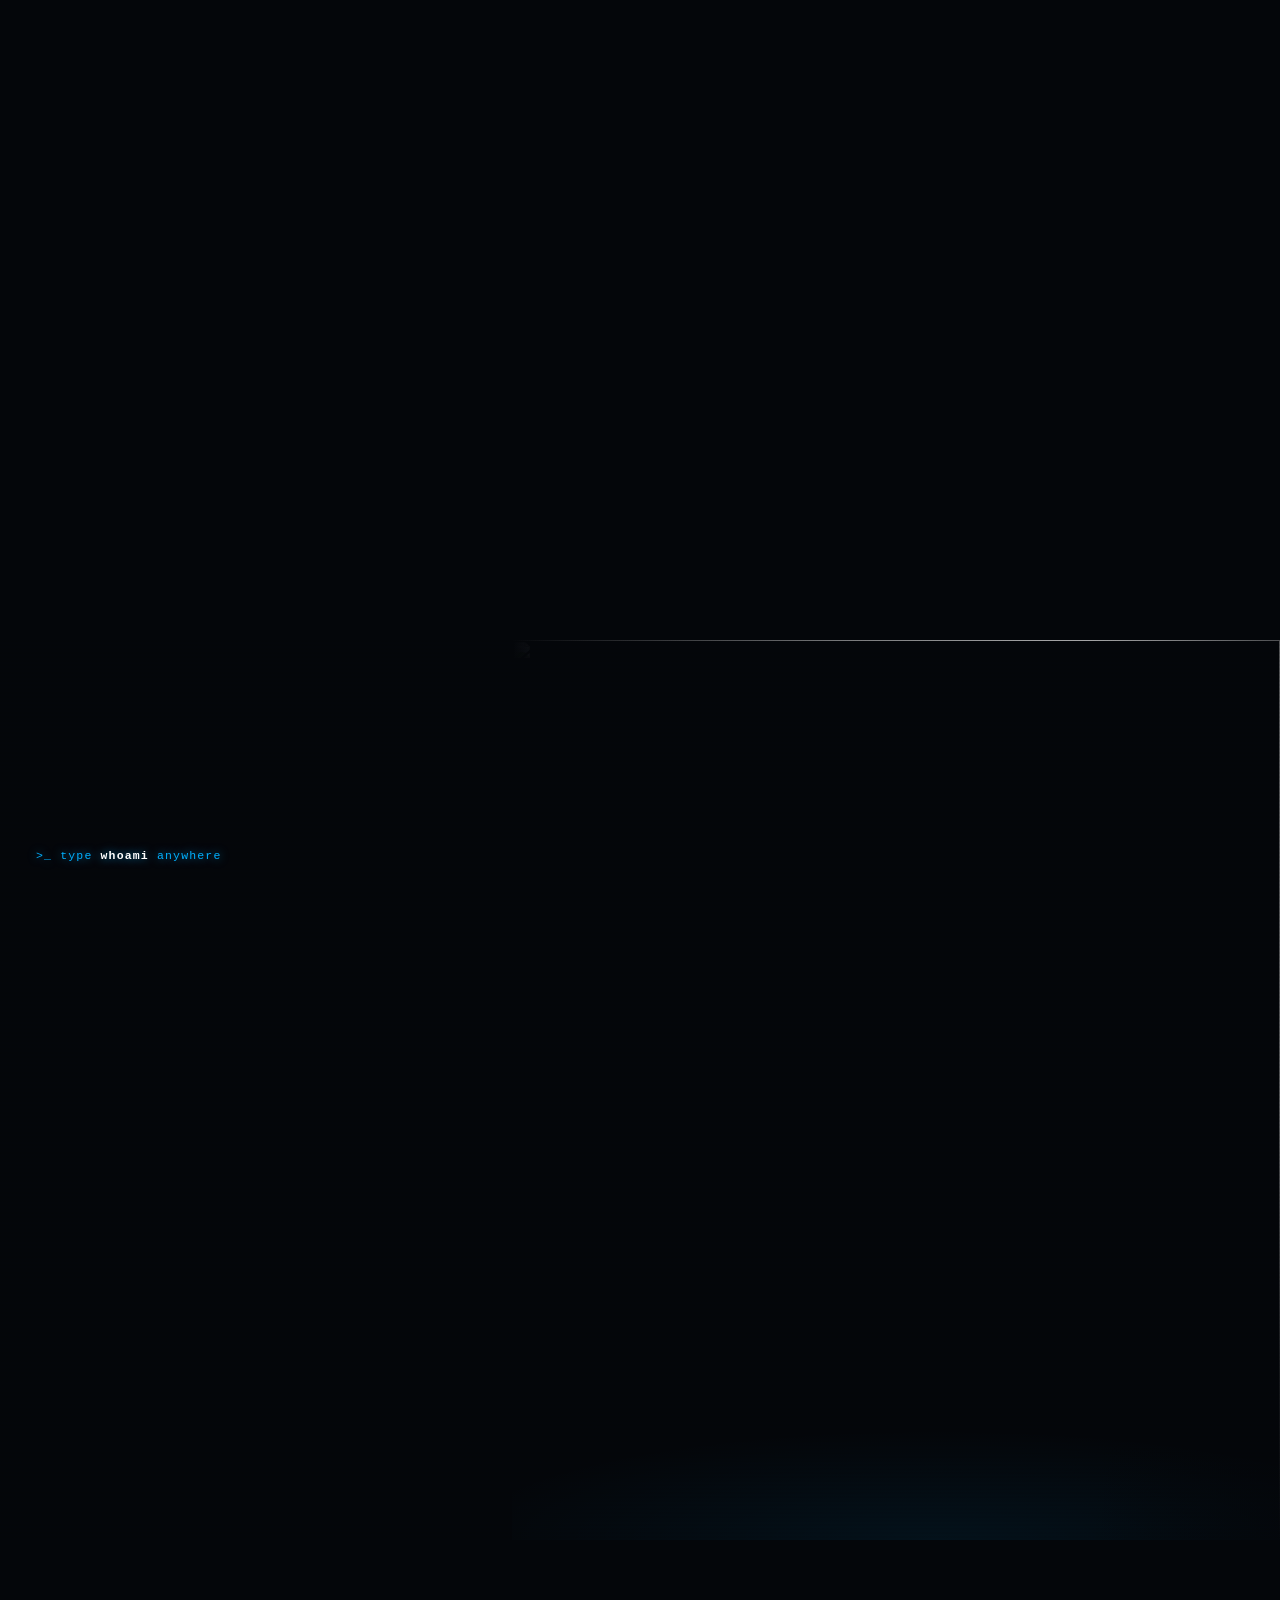
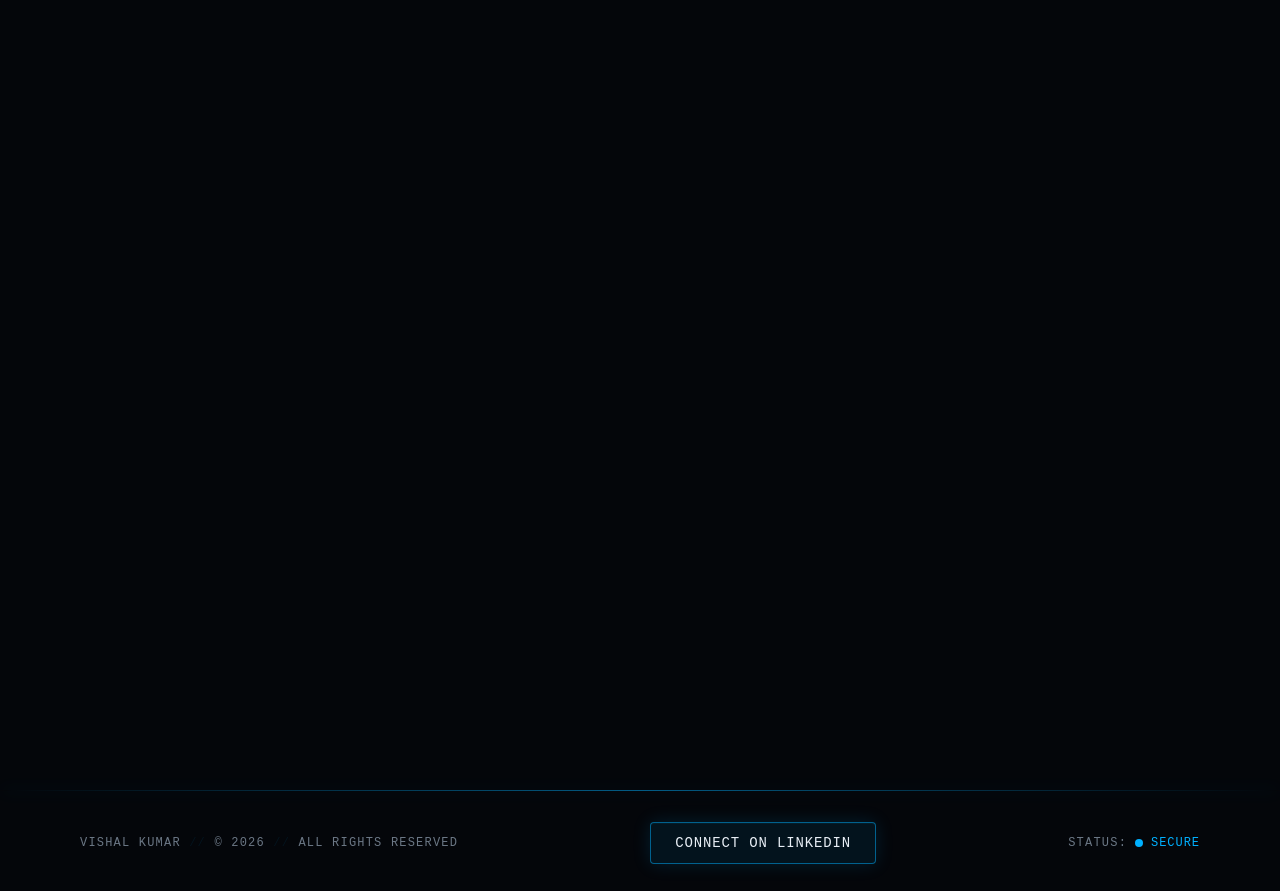
==== commit 2f44d89e: "deploy: 1b4f8b15710b92dc14d14e3bdde94ceb1f8c08f7" ====
--- a/index.html
+++ b/index.html
@@ -1 +1 @@
-<!DOCTYPE html><html lang="en" class="space_grotesk_ab0b322d-module__zEBXja__variable inter_413c769-module__LNmAwW__variable jetbrains_mono_65475aa-module__RPHOIW__variable orbitron_3105c74e-module__0l-ieG__variable h-full"><head><meta charSet="utf-8"/><meta name="viewport" content="width=device-width, initial-scale=1"/><link rel="preload" href="/_next/static/media/051742360c26797e-s.p.0f97p8c3305p~.woff2" as="font" crossorigin="" type="font/woff2"/><link rel="preload" href="/_next/static/media/0acc7fdf55eb3220-s.p.12o-f1.6qra-s.woff2" as="font" crossorigin="" type="font/woff2"/><link rel="preload" href="/_next/static/media/0c89a48fa5027cee-s.p.0rd3rjvnnhw7n.woff2" as="font" crossorigin="" type="font/woff2"/><link rel="preload" href="/_next/static/media/83afe278b6a6bb3c-s.p.0q-301v4kxxnr.woff2" as="font" crossorigin="" type="font/woff2"/><link rel="preload" as="image" href="/vishal_defender_hero.png"/><link rel="preload" as="image" href="https://cdn.simpleicons.org/splunk/5FBA43"/><link rel="preload" as="image" href="https://cdn.simpleicons.org/wireshark/167e9f"/><link rel="preload" as="image" href="https://cdn.simpleicons.org/nmap/4a9eda"/><link rel="preload" as="image" href="https://cdn.simpleicons.org/linux/fcc624"/><link rel="preload" as="image" href="https://cdn.simpleicons.org/python/3776ab"/><link rel="preload" as="image" href="https://cdn.simpleicons.org/tryhackme/de2920"/><link rel="preload" as="image" href="https://cdn.simpleicons.org/react/61dafb"/><link rel="preload" as="image" href="https://cdn.simpleicons.org/typescript/3178c6"/><link rel="stylesheet" href="/_next/static/chunks/17j7f8eicbx8c.css" data-precedence="next"/><link rel="preload" as="script" fetchPriority="low" href="/_next/static/chunks/0ursk~c~2p0vl.js"/><script src="/_next/static/chunks/0pjq-hlddzx4h.js" async=""></script><script src="/_next/static/chunks/10~x95jhs6ns3.js" async=""></script><script src="/_next/static/chunks/turbopack-0vj.4qb1bflr6.js" async=""></script><script src="/_next/static/chunks/0fsi8lw5utejl.js" async=""></script><script src="/_next/static/chunks/03ga.d~67..6x.js" async=""></script><script src="/_next/static/chunks/15qvp534nahp9.js" async=""></script><script src="/_next/static/chunks/0w~qqkmaf~~uq.js" async=""></script><meta name="next-size-adjust" content=""/><meta name="theme-color" content="#04060a"/><meta name="color-scheme" content="dark"/><title>Vishal Kumar | SOC Analyst &amp; Blue Team Specialist</title><meta name="description" content="SOC Analyst and cybersecurity defender based in Ranchi, Jharkhand, India. Specializing in threat detection, SIEM log analysis, phishing email triage, and security automations."/><meta name="author" content="Vishal Kumar"/><meta name="keywords" content="SOC Analyst,Blue Team,Threat Detection,SIEM,Splunk,Wireshark,Cybersecurity,Incident Response,MailDefender"/><meta property="og:title" content="Vishal Kumar — SOC Analyst &amp; Blue Team Specialist"/><meta property="og:description" content="SOC Analyst and cybersecurity defender. Specializing in threat detection, SIEM log analysis, and defensive security automations."/><meta property="og:image" content="http://localhost:3000/vishal_defender_1.png"/><meta property="og:image:width" content="1920"/><meta property="og:image:height" content="2180"/><meta property="og:image:alt" content="Vishal Kumar — SOC Analyst &amp; Blue Team Specialist"/><meta property="og:type" content="website"/><meta name="twitter:card" content="summary_large_image"/><meta name="twitter:title" content="Vishal Kumar — SOC Analyst &amp; Blue Team Specialist"/><meta name="twitter:description" content="SOC Analyst and cybersecurity defender. Specializing in threat detection, SIEM log analysis, and defensive security automations."/><meta name="twitter:image" content="http://localhost:3000/vishal_defender_1.png"/><link rel="icon" href="/vishal_defender_1.png"/><script src="/_next/static/chunks/03~yq9q893hmn.js" noModule=""></script></head><body class="min-h-full flex flex-col antialiased relative"><div hidden=""><!--$--><!--/$--></div><div id="tsparticles"><canvas style="width:100%;height:100%"></canvas></div><div class="relative z-10 flex flex-col flex-1"><canvas class="fixed inset-0 w-full h-full pointer-events-none z-50" aria-hidden="true"></canvas><div style="position:fixed;bottom:36px;left:36px;z-index:9999;font-family:var(--font-mono), monospace;font-size:0.72rem;letter-spacing:0.1em;color:#00b0ff;user-select:none;cursor:default;white-space:nowrap;text-shadow:0 0 10px rgba(0,176,255,0.7);animation:whoami-hint 4s ease-in-out infinite">&gt;_ type <strong style="color:#fff">whoami</strong> anywhere</div><main><section class="relative w-full min-h-screen flex flex-col overflow-hidden" style="background:#04060a" aria-label="Hero section"><div class="absolute inset-y-0 right-0 w-full lg:w-[60%] pointer-events-none" style="z-index:0" aria-hidden="true"><img alt="" decoding="async" data-nimg="fill" class="character-portrait" style="position:absolute;height:100%;width:100%;left:0;top:0;right:0;bottom:0;color:transparent;opacity:0.93" src="/vishal_defender_hero.png"/><div class="absolute inset-0" style="background:linear-gradient(to right, #04060a 0%, rgba(4,6,10,0.72) 18%, rgba(4,6,10,0.28) 44%, rgba(4,6,10,0.04) 68%, transparent 85%)"></div><div class="absolute bottom-0 left-0 right-0" style="height:48%;background:linear-gradient(to top, #04060a 0%, rgba(4,6,10,0.78) 38%, transparent 100%)"></div><div class="absolute bottom-0 left-0 right-0" style="height:32%;background:radial-gradient(ellipse 90% 55% at 55% 100%, rgba(0,176,255,0.07) 0%, transparent 70%)"></div><div class="absolute inset-0" style="background:linear-gradient(to left, rgba(4,6,10,0.55) 0%, transparent 25%)"></div><div class="lg:hidden absolute inset-0" style="background:rgba(4,6,10,0.62)"></div></div><div class="absolute inset-0 pointer-events-none" style="background:repeating-linear-gradient(0deg, transparent, transparent 2px, rgba(0,0,0,0.06) 2px, rgba(0,0,0,0.06) 4px);z-index:2" aria-hidden="true"></div><div class="absolute inset-0 pointer-events-none" style="z-index:3;opacity:0.4" aria-hidden="true"><canvas class="absolute inset-0 w-full h-full" aria-hidden="true" style="opacity:0.9"></canvas></div><div class="absolute inset-0 pointer-events-none" style="z-index:4" aria-hidden="true"><div style="position:relative;width:100%;height:100%;overflow:hidden;pointer-events:auto" class="w-full h-full" aria-hidden="true"><div style="width:100%;height:100%"><canvas style="display:block"></canvas></div></div></div><div class="absolute inset-x-0 pointer-events-none flex overflow-hidden" style="z-index:6;top:6%" aria-hidden="true"><span class="hero-watermark-letter font-orbitron font-black select-none" style="line-height:1;letter-spacing:0.06em;color:var(--text-primary);padding-left:clamp(0.75rem, 2.5vw, 5rem);opacity:0;transform:translateY(60px)">V</span><span class="hero-watermark-letter font-orbitron font-black select-none" style="line-height:1;letter-spacing:0.06em;color:var(--text-primary);opacity:0;transform:translateY(60px)">I</span><span class="hero-watermark-letter font-orbitron font-black select-none" style="line-height:1;letter-spacing:0.06em;color:var(--text-primary);opacity:0;transform:translateY(60px)">S</span><span class="hero-watermark-letter font-orbitron font-black select-none" style="line-height:1;letter-spacing:0.06em;color:var(--text-primary);opacity:0;transform:translateY(60px)">H</span><span class="hero-watermark-letter font-orbitron font-black select-none" style="line-height:1;letter-spacing:0.06em;color:var(--text-primary);opacity:0;transform:translateY(60px)">A</span><span class="hero-watermark-letter font-orbitron font-black select-none" style="line-height:1;letter-spacing:0.06em;color:var(--text-primary);opacity:0;transform:translateY(60px)">L</span></div><div class="boot-scan-line" style="z-index:9999;top:0px;opacity:1"></div><div class="absolute hidden lg:block pointer-events-none" aria-hidden="true" style="left:40%;right:4%;top:5%;bottom:18%;z-index:10;opacity:0"><div class="relative w-full h-full"><div style="position:absolute;width:20px;height:20px;border:1.5px solid rgba(0,176,255,0.65);top:0;left:0;border-right:none;border-bottom:none" aria-hidden="true"></div><div style="position:absolute;width:20px;height:20px;border:1.5px solid rgba(0,176,255,0.65);top:0;right:0;border-left:none;border-bottom:none" aria-hidden="true"></div><div style="position:absolute;width:20px;height:20px;border:1.5px solid rgba(0,176,255,0.65);bottom:0;left:0;border-right:none;border-top:none" aria-hidden="true"></div><div style="position:absolute;width:20px;height:20px;border:1.5px solid rgba(0,176,255,0.65);bottom:0;right:0;border-left:none;border-top:none" aria-hidden="true"></div><div style="position:absolute;top:1.5%;left:50%;transform:translateX(-50%);white-space:nowrap"></div><div style="position:absolute;top:1.5%;left:2%;font-family:var(--font-mono);font-size:0.55rem;letter-spacing:0.14em;color:rgba(0,176,255,0.35)">INTEL // CLASSIFIED</div></div></div><div class="relative flex flex-col justify-center flex-1 px-6 lg:px-20 pt-24 pb-32 max-w-2xl" style="z-index:15;opacity:0"><p class="font-mono text-xs tracking-[0.25em] uppercase mb-6" style="color:var(--accent);opacity:0;transform:translateY(12px)">// SOC ANALYST · BLUE TEAM</p><h1 class="font-display font-bold leading-[0.95] tracking-tight mb-6" style="font-size:clamp(3rem, 7vw, 6rem);opacity:0;transform:translateY(24px)"><span style="color:var(--text-primary)">EVERY</span><br/><span style="color:var(--text-primary)">SYSTEM</span><br/><span style="color:#ff0000;text-shadow:0 0 15px #ff0000">BLEEDS.</span></h1><p class="text-base leading-relaxed max-w-sm mb-8" style="color:var(--text-muted);font-family:var(--font-sans);opacity:0;transform:translateY(16px)">I find the wound, trace the source, and shut the door before the adversary walks through it.</p><div class="flex flex-row flex-wrap gap-4" style="opacity:0;transform:translateY(16px)"><a href="#tools" class="hero-cta-primary group relative inline-flex items-center gap-2 px-7 py-3 rounded-sm font-mono text-sm font-medium transition-all duration-300 focus-visible:ring-2 focus-visible:ring-offset-2" style="background:rgba(0,176,255,0.08);color:var(--text-primary);border:1px solid rgba(0,176,255,0.5);box-shadow:0 0 18px rgba(0,176,255,0.15), inset 0 1px 0 rgba(0,176,255,0.06)">Explore Projects<span class="transition-transform duration-200 group-hover:translate-x-1">→</span></a><a href="#contact" class="hero-cta-secondary group inline-flex items-center gap-2 px-7 py-3 rounded-sm font-mono text-sm font-medium transition-all duration-300 focus-visible:ring-2 focus-visible:ring-offset-2" style="background:transparent;color:var(--text-primary);border:1px solid rgba(232,238,245,0.15)">Initiate Contact</a></div><span class="font-mono text-xs mt-8" style="color:var(--text-muted);letter-spacing:0.15em;opacity:0">01 / 06</span><div class="lg:hidden flex gap-6 mt-6 overflow-x-auto" aria-hidden="true" style="scrollbar-width:none;opacity:0"><div class="flex flex-col gap-0.5 shrink-0"><span style="font-family:var(--font-mono);font-size:0.48rem;letter-spacing:0.14em;color:rgba(107,119,133,0.6)">SUBJECT</span><span style="font-family:var(--font-mono);font-size:0.6rem;letter-spacing:0.08em;color:var(--accent-soft)">VISHAL KUMAR</span></div><div class="flex flex-col gap-0.5 shrink-0"><span style="font-family:var(--font-mono);font-size:0.48rem;letter-spacing:0.14em;color:rgba(107,119,133,0.6)">STATUS</span><span style="font-family:var(--font-mono);font-size:0.6rem;letter-spacing:0.08em;color:var(--accent)">MONITORING</span></div><div class="flex flex-col gap-0.5 shrink-0"><span style="font-family:var(--font-mono);font-size:0.48rem;letter-spacing:0.14em;color:rgba(107,119,133,0.6)">SHIELD_LVL</span><span style="font-family:var(--font-mono);font-size:0.6rem;letter-spacing:0.08em;color:var(--neon-red)">MAXIMUM</span></div><div class="flex flex-col gap-0.5 shrink-0"><span style="font-family:var(--font-mono);font-size:0.48rem;letter-spacing:0.14em;color:rgba(107,119,133,0.6)">SIG</span><span style="font-family:var(--font-mono);font-size:0.6rem;letter-spacing:0.08em;color:var(--text-muted)">VK:00:03:91:28</span></div><div class="flex flex-col gap-0.5 shrink-0"><span style="font-family:var(--font-mono);font-size:0.48rem;letter-spacing:0.14em;color:rgba(107,119,133,0.6)">NET_STATUS</span><span style="font-family:var(--font-mono);font-size:0.6rem;letter-spacing:0.08em;color:var(--accent)">SECURE</span></div></div></div><div class="absolute bottom-0 left-0 right-0 overflow-hidden py-3" aria-hidden="true" style="background:rgba(4,10,20,0.55);border-top:1px solid rgba(0,176,255,0.12);z-index:20;opacity:0"><div class="marquee-track flex gap-10 whitespace-nowrap w-max"><span class="font-mono text-xs tracking-[0.3em]" style="color:rgba(232,238,245,0.35)">SIEM<span class="ml-10" style="color:var(--accent);opacity:0.35">·</span></span><span class="font-mono text-xs tracking-[0.3em]" style="color:rgba(232,238,245,0.35)">SPLUNK<span class="ml-10" style="color:var(--accent);opacity:0.35">·</span></span><span class="font-mono text-xs tracking-[0.3em]" style="color:rgba(232,238,245,0.35)">WIRESHARK<span class="ml-10" style="color:var(--accent);opacity:0.35">·</span></span><span class="font-mono text-xs tracking-[0.3em]" style="color:rgba(232,238,245,0.35)">NMAP<span class="ml-10" style="color:var(--accent);opacity:0.35">·</span></span><span class="font-mono text-xs tracking-[0.3em]" style="color:rgba(232,238,245,0.35)">TRYHACKME<span class="ml-10" style="color:var(--accent);opacity:0.35">·</span></span><span class="font-mono text-xs tracking-[0.3em]" style="color:rgba(232,238,245,0.35)">INCIDENT RESPONSE<span class="ml-10" style="color:var(--accent);opacity:0.35">·</span></span><span class="font-mono text-xs tracking-[0.3em]" style="color:rgba(232,238,245,0.35)">DEFENSE<span class="ml-10" style="color:var(--accent);opacity:0.35">·</span></span><span class="font-mono text-xs tracking-[0.3em]" style="color:rgba(232,238,245,0.35)">SIEM<span class="ml-10" style="color:var(--accent);opacity:0.35">·</span></span><span class="font-mono text-xs tracking-[0.3em]" style="color:rgba(232,238,245,0.35)">SPLUNK<span class="ml-10" style="color:var(--accent);opacity:0.35">·</span></span><span class="font-mono text-xs tracking-[0.3em]" style="color:rgba(232,238,245,0.35)">WIRESHARK<span class="ml-10" style="color:var(--accent);opacity:0.35">·</span></span><span class="font-mono text-xs tracking-[0.3em]" style="color:rgba(232,238,245,0.35)">NMAP<span class="ml-10" style="color:var(--accent);opacity:0.35">·</span></span><span class="font-mono text-xs tracking-[0.3em]" style="color:rgba(232,238,245,0.35)">TRYHACKME<span class="ml-10" style="color:var(--accent);opacity:0.35">·</span></span><span class="font-mono text-xs tracking-[0.3em]" style="color:rgba(232,238,245,0.35)">INCIDENT RESPONSE<span class="ml-10" style="color:var(--accent);opacity:0.35">·</span></span><span class="font-mono text-xs tracking-[0.3em]" style="color:rgba(232,238,245,0.35)">DEFENSE<span class="ml-10" style="color:var(--accent);opacity:0.35">·</span></span><span class="font-mono text-xs tracking-[0.3em]" style="color:rgba(232,238,245,0.35)">SIEM<span class="ml-10" style="color:var(--accent);opacity:0.35">·</span></span><span class="font-mono text-xs tracking-[0.3em]" style="color:rgba(232,238,245,0.35)">SPLUNK<span class="ml-10" style="color:var(--accent);opacity:0.35">·</span></span><span class="font-mono text-xs tracking-[0.3em]" style="color:rgba(232,238,245,0.35)">WIRESHARK<span class="ml-10" style="color:var(--accent);opacity:0.35">·</span></span><span class="font-mono text-xs tracking-[0.3em]" style="color:rgba(232,238,245,0.35)">NMAP<span class="ml-10" style="color:var(--accent);opacity:0.35">·</span></span><span class="font-mono text-xs tracking-[0.3em]" style="color:rgba(232,238,245,0.35)">TRYHACKME<span class="ml-10" style="color:var(--accent);opacity:0.35">·</span></span><span class="font-mono text-xs tracking-[0.3em]" style="color:rgba(232,238,245,0.35)">INCIDENT RESPONSE<span class="ml-10" style="color:var(--accent);opacity:0.35">·</span></span><span class="font-mono text-xs tracking-[0.3em]" style="color:rgba(232,238,245,0.35)">DEFENSE<span class="ml-10" style="color:var(--accent);opacity:0.35">·</span></span><span class="font-mono text-xs tracking-[0.3em]" style="color:rgba(232,238,245,0.35)">SIEM<span class="ml-10" style="color:var(--accent);opacity:0.35">·</span></span><span class="font-mono text-xs tracking-[0.3em]" style="color:rgba(232,238,245,0.35)">SPLUNK<span class="ml-10" style="color:var(--accent);opacity:0.35">·</span></span><span class="font-mono text-xs tracking-[0.3em]" style="color:rgba(232,238,245,0.35)">WIRESHARK<span class="ml-10" style="color:var(--accent);opacity:0.35">·</span></span><span class="font-mono text-xs tracking-[0.3em]" style="color:rgba(232,238,245,0.35)">NMAP<span class="ml-10" style="color:var(--accent);opacity:0.35">·</span></span><span class="font-mono text-xs tracking-[0.3em]" style="color:rgba(232,238,245,0.35)">TRYHACKME<span class="ml-10" style="color:var(--accent);opacity:0.35">·</span></span><span class="font-mono text-xs tracking-[0.3em]" style="color:rgba(232,238,245,0.35)">INCIDENT RESPONSE<span class="ml-10" style="color:var(--accent);opacity:0.35">·</span></span><span class="font-mono text-xs tracking-[0.3em]" style="color:rgba(232,238,245,0.35)">DEFENSE<span class="ml-10" style="color:var(--accent);opacity:0.35">·</span></span></div></div><div class="absolute bottom-16 left-1/2 -translate-x-1/2 flex flex-col items-center gap-2" aria-hidden="true" style="z-index:20;opacity:0"><div class="w-px h-10 origin-top" style="background:linear-gradient(to bottom, var(--accent), transparent)"></div></div></section><section id="stats" class="relative w-full py-16" style="background:transparent" aria-label="Statistics"><div class="mx-auto px-6 lg:px-20 flex flex-col sm:flex-row items-center justify-center gap-6"><div class="glass-card flex flex-col gap-4 rounded-xl" style="padding:2rem 3rem;min-width:220px;opacity:0;transform:translateY(24px)"><span class="font-display font-bold leading-none" style="font-size:clamp(2.5rem, 5vw, 4rem);color:var(--text-primary)" aria-label="6+ Security Tools"><span class="font-mono tabular-nums">0<!-- -->+</span></span><span class="block h-px origin-left" style="background:var(--accent);box-shadow:0 0 8px var(--accent);transform:scaleX(0)"></span><span class="font-orbitron text-xs tracking-widest uppercase" style="color:var(--text-muted)">Security Tools</span></div><div class="glass-card flex flex-col gap-4 rounded-xl" style="padding:2rem 3rem;min-width:220px;opacity:0;transform:translateY(24px)"><span class="font-display font-bold leading-none" style="font-size:clamp(2.5rem, 5vw, 4rem);color:var(--text-primary)" aria-label="50+ Labs Completed"><span class="font-mono tabular-nums">0<!-- -->+</span></span><span class="block h-px origin-left" style="background:var(--accent);box-shadow:0 0 8px var(--accent);transform:scaleX(0)"></span><span class="font-orbitron text-xs tracking-widest uppercase" style="color:var(--text-muted)">Labs Completed</span></div><div class="glass-card flex flex-col gap-4 rounded-xl" style="padding:2rem 3rem;min-width:220px;opacity:0;transform:translateY(24px)"><span class="font-display font-bold leading-none" style="font-size:clamp(2.5rem, 5vw, 4rem);color:var(--text-primary)" aria-label="2 Hackathons"><span class="font-mono tabular-nums">0</span></span><span class="block h-px origin-left" style="background:var(--accent);box-shadow:0 0 8px var(--accent);transform:scaleX(0)"></span><span class="font-orbitron text-xs tracking-widest uppercase" style="color:var(--text-muted)">Hackathons</span></div></div></section><section id="tools" class="w-full py-24" style="background:transparent" aria-labelledby="arsenal-heading"><div class="max-w-350 mx-auto px-6 lg:px-20"><div class="flex items-end gap-6 mb-14"><div class="flex flex-col gap-2"><span class="font-orbitron text-xs tracking-widest uppercase" style="color:var(--accent);opacity:0">02 / 06</span><h2 id="arsenal-heading" class="font-display font-bold leading-none" style="font-size:clamp(2rem, 4vw, 3.5rem);color:var(--text-primary);opacity:0;transform:translateY(16px)">TOOLS &amp; PROJECTS</h2></div><div class="flex-1 h-px mb-3 origin-left hidden md:block" aria-hidden="true" style="background:var(--grid-line);transform:scaleX(0)"></div></div><div class="grid grid-cols-1 lg:grid-cols-3 gap-4"><div class="lg:col-span-2"><article class="glass-card group relative rounded-lg overflow-hidden cursor-pointer flex flex-col transition-[transform,border-color,box-shadow] min-h-105" style="will-change:transform;opacity:0;transform:translateY(24px)"><div class="absolute inset-0 pointer-events-none rounded-lg overflow-hidden" aria-hidden="true"><img alt="" loading="lazy" decoding="async" data-nimg="fill" style="position:absolute;height:100%;width:100%;left:0;top:0;right:0;bottom:0;object-fit:cover;object-position:center top;color:transparent;opacity:0.16" src="/vishal_defender_hero.png"/></div><div class="pointer-events-none absolute inset-0 opacity-0 group-hover:opacity-100 transition-opacity duration-300 rounded-lg" style="background:radial-gradient(180px circle at var(--mx, 50%) var(--my, 50%), rgba(0,176,255,0.05) 0%, transparent 70%)" aria-hidden="true"></div><canvas class="absolute inset-0 w-full h-full opacity-60" aria-hidden="true"></canvas><div class="relative z-10 flex flex-col flex-1 p-6 gap-4"><div class="flex items-start justify-between gap-2"><span class="font-mono text-xs" style="color:var(--text-muted)">// 01</span><span class="font-mono text-xs px-2 py-0.5 rounded-sm border" style="color:var(--accent-soft);border-color:rgba(0,176,255,0.2);background:rgba(0,176,255,0.06)">[ BLUE TEAM TOOL ]</span></div><h3 class="font-display font-bold text-3xl" style="color:var(--text-primary)">MailDefender</h3><p class="text-sm leading-relaxed flex-1" style="color:var(--text-muted)">AI-powered phishing analysis tool designed to scrutinize email headers, URLs, and sender authenticity. Implements spoofed domain detection, anomaly analysis, and simulates SOC workflows to generate detailed incident reports.</p><div class="flex flex-wrap gap-2"><span class="font-mono text-xs px-2 py-0.5 rounded-sm" style="color:var(--text-muted);background:rgba(255,255,255,0.04);border:1px solid rgba(255,255,255,0.07)">Python</span><span class="font-mono text-xs px-2 py-0.5 rounded-sm" style="color:var(--text-muted);background:rgba(255,255,255,0.04);border:1px solid rgba(255,255,255,0.07)">FastAPI</span><span class="font-mono text-xs px-2 py-0.5 rounded-sm" style="color:var(--text-muted);background:rgba(255,255,255,0.04);border:1px solid rgba(255,255,255,0.07)">React</span><span class="font-mono text-xs px-2 py-0.5 rounded-sm" style="color:var(--text-muted);background:rgba(255,255,255,0.04);border:1px solid rgba(255,255,255,0.07)">Generative AI</span></div><div class="flex flex-wrap gap-3 pt-1"><a href="https://github.com/Vishal0003/MailDefender" target="_blank" rel="noopener noreferrer" class="inline-flex items-center gap-1.5 font-mono text-xs px-4 py-2 rounded-sm transition-all duration-200 focus-visible:ring-2 focus-visible:ring-offset-1" style="color:var(--text-primary);background:rgba(0,176,255,0.08);border:1px solid rgba(0,176,255,0.45);box-shadow:0 0 14px rgba(0,176,255,0.15)">View Source →</a></div></div><div class="pointer-events-none absolute inset-0 opacity-0 group-hover:opacity-100 transition-opacity duration-500 rounded-lg" style="background:linear-gradient(135deg, rgba(0,176,255,0.07) 0%, transparent 50%, rgba(0,100,180,0.07) 100%)" aria-hidden="true"></div></article></div><div class="flex flex-col gap-4"><article class="glass-card group relative rounded-lg overflow-hidden cursor-pointer flex flex-col transition-[transform,border-color,box-shadow] min-h-50 h-full" style="will-change:transform;opacity:0;transform:translateY(24px)"><div class="absolute inset-0 pointer-events-none rounded-lg overflow-hidden" aria-hidden="true"><img alt="" loading="lazy" decoding="async" data-nimg="fill" style="position:absolute;height:100%;width:100%;left:0;top:0;right:0;bottom:0;object-fit:cover;object-position:center top;color:transparent;opacity:0.16" src="/vishal_defender_hero.png"/></div><div class="pointer-events-none absolute inset-0 opacity-0 group-hover:opacity-100 transition-opacity duration-300 rounded-lg" style="background:radial-gradient(180px circle at var(--mx, 50%) var(--my, 50%), rgba(0,176,255,0.05) 0%, transparent 70%)" aria-hidden="true"></div><div class="absolute inset-0 opacity-20 pointer-events-none" style="background-image:linear-gradient(var(--grid-line) 1px, transparent 1px), linear-gradient(90deg, var(--grid-line) 1px, transparent 1px);background-size:24px 24px" aria-hidden="true"></div><div class="relative z-10 flex flex-col flex-1 p-6 gap-4"><div class="flex items-start justify-between gap-2"><span class="font-mono text-xs" style="color:var(--text-muted)">// 02</span><span class="font-mono text-xs px-2 py-0.5 rounded-sm border" style="color:var(--accent-soft);border-color:rgba(0,176,255,0.2);background:rgba(0,176,255,0.06)">[ SECURITY TOOL ]</span></div><h3 class="font-display font-bold text-xl" style="color:var(--text-primary)">Password Generator</h3><p class="text-sm leading-relaxed flex-1" style="color:var(--text-muted)">A secure, privacy-focused password generator built using HTML, CSS, and JavaScript. This tool generates strong passwords locally in your browser, no data is stored or transmitted. </p><div class="flex flex-wrap gap-2"><span class="font-mono text-xs px-2 py-0.5 rounded-sm" style="color:var(--text-muted);background:rgba(255,255,255,0.04);border:1px solid rgba(255,255,255,0.07)">HTML5</span><span class="font-mono text-xs px-2 py-0.5 rounded-sm" style="color:var(--text-muted);background:rgba(255,255,255,0.04);border:1px solid rgba(255,255,255,0.07)">CSS3</span><span class="font-mono text-xs px-2 py-0.5 rounded-sm" style="color:var(--text-muted);background:rgba(255,255,255,0.04);border:1px solid rgba(255,255,255,0.07)">JavaScript</span></div><div class="flex flex-wrap gap-3 pt-1"><a href="https://github.com/Vishaal0003/Password-Generator" target="_blank" rel="noopener noreferrer" class="inline-flex items-center gap-1.5 font-mono text-xs px-4 py-2 rounded-sm transition-all duration-200 focus-visible:ring-2 focus-visible:ring-offset-1" style="color:var(--text-primary);background:rgba(0,176,255,0.08);border:1px solid rgba(0,176,255,0.45);box-shadow:0 0 14px rgba(0,176,255,0.15)">View Source →</a></div></div></article><article class="glass-card group relative rounded-lg overflow-hidden cursor-pointer flex flex-col transition-[transform,border-color,box-shadow] min-h-50" style="will-change:transform;opacity:0;transform:translateY(24px)"><div class="absolute inset-0 pointer-events-none rounded-lg overflow-hidden" aria-hidden="true"><img alt="" loading="lazy" decoding="async" data-nimg="fill" style="position:absolute;height:100%;width:100%;left:0;top:0;right:0;bottom:0;object-fit:cover;object-position:center top;color:transparent;opacity:0.16" src="/vishal_defender_hero.png"/></div><div class="pointer-events-none absolute inset-0 opacity-0 group-hover:opacity-100 transition-opacity duration-300 rounded-lg" style="background:radial-gradient(180px circle at var(--mx, 50%) var(--my, 50%), rgba(0,176,255,0.05) 0%, transparent 70%)" aria-hidden="true"></div><div class="relative z-10 flex flex-col flex-1 p-6 gap-4"><div class="flex items-start justify-between gap-2"><span class="font-mono text-xs" style="color:var(--text-muted)">// 03</span><span class="font-mono text-xs px-2 py-0.5 rounded-sm border" style="color:var(--accent-soft);border-color:rgba(0,176,255,0.2);background:rgba(0,176,255,0.06)">[ EXPLORE ]</span></div><h3 class="font-display font-bold text-xl" style="color:var(--text-primary)">More on GitHub →</h3><p class="text-sm leading-relaxed flex-1" style="color:var(--text-muted)">Access my repository of cybersecurity automation scripts, tools, and security research.</p><div class="flex flex-wrap gap-3 pt-1"><a href="https://github.com/Vishaal0003" target="_blank" rel="noopener noreferrer" class="inline-flex items-center gap-1.5 font-mono text-xs px-4 py-2 rounded-sm transition-all duration-200 focus-visible:ring-2 focus-visible:ring-offset-1" style="color:var(--text-primary);background:rgba(0,176,255,0.08);border:1px solid rgba(0,176,255,0.45);box-shadow:0 0 14px rgba(0,176,255,0.15)">Explore →</a></div></div></article></div></div></div></section><section id="capabilities" class="w-full py-24" style="background:transparent" aria-labelledby="cap-heading"><div class="max-w-350 mx-auto px-6 lg:px-20"><div class="flex items-end gap-6 mb-14"><div class="flex flex-col gap-2"><span class="font-orbitron text-xs tracking-widest uppercase" style="color:var(--accent);opacity:0">03 / 06</span><h2 id="cap-heading" class="font-display font-bold leading-none" style="font-size:clamp(2rem, 4vw, 3.5rem);color:var(--text-primary);opacity:0;transform:translateY(16px)">CAPABILITIES</h2></div><div class="flex-1 h-px mb-3 origin-left hidden md:block" aria-hidden="true" style="background:var(--grid-line);transform:scaleX(0)"></div></div><div class="grid grid-cols-1 md:grid-cols-2 lg:grid-cols-3 gap-6"><article class="relative flex flex-col gap-6 p-7 rounded-sm" style="background:rgba(10, 14, 20, 0.4);border:1px solid rgba(0,176,255,0.12);backdrop-filter:blur(24px);box-shadow:0 0 20px rgba(0,176,255,0.08), inset 0 1px 0 rgba(0,176,255,0.05);transition:border-color 300ms ease, box-shadow 300ms ease, transform 300ms cubic-bezier(0.22,1,0.36,1);opacity:0;transform:translateY(28px)"><div class="flex items-center gap-4"><span class="font-mono text-xs" style="color:var(--accent);opacity:0.6">// <!-- -->01</span><div class="flex-1 h-px" style="background:linear-gradient(90deg, var(--accent), transparent);opacity:0.3" aria-hidden="true"></div></div><h3 class="font-display font-bold leading-tight" style="font-size:clamp(1.25rem, 2.5vw, 1.6rem);color:var(--text-primary)">SIEM &amp; Log Analysis</h3><p class="text-sm leading-relaxed" style="color:var(--text-muted)">Monitoring network/system activity, parsing logs, and identifying anomalies or suspicious behavior using SIEM platforms.</p><ul class="flex flex-col gap-0" role="list"><li class="flex items-center gap-3 py-2.5 border-b last:border-b-0" style="border-color:var(--grid-line)"><span class="w-1 h-1 rounded-full shrink-0" style="background:var(--accent-soft);opacity:0.7" aria-hidden="true"></span><span class="font-mono text-xs" style="color:var(--text-primary)">Splunk search &amp; correlation</span></li><li class="flex items-center gap-3 py-2.5 border-b last:border-b-0" style="border-color:var(--grid-line)"><span class="w-1 h-1 rounded-full shrink-0" style="background:var(--accent-soft);opacity:0.7" aria-hidden="true"></span><span class="font-mono text-xs" style="color:var(--text-primary)">Linux syslog analysis</span></li><li class="flex items-center gap-3 py-2.5 border-b last:border-b-0" style="border-color:var(--grid-line)"><span class="w-1 h-1 rounded-full shrink-0" style="background:var(--accent-soft);opacity:0.7" aria-hidden="true"></span><span class="font-mono text-xs" style="color:var(--text-primary)">Windows Event Log triage</span></li><li class="flex items-center gap-3 py-2.5 border-b last:border-b-0" style="border-color:var(--grid-line)"><span class="w-1 h-1 rounded-full shrink-0" style="background:var(--accent-soft);opacity:0.7" aria-hidden="true"></span><span class="font-mono text-xs" style="color:var(--text-primary)">Network flow monitoring</span></li><li class="flex items-center gap-3 py-2.5 border-b last:border-b-0" style="border-color:var(--grid-line)"><span class="w-1 h-1 rounded-full shrink-0" style="background:var(--accent-soft);opacity:0.7" aria-hidden="true"></span><span class="font-mono text-xs" style="color:var(--text-primary)">Alert tuning &amp; rule design</span></li><li class="flex items-center gap-3 py-2.5 border-b last:border-b-0" style="border-color:var(--grid-line)"><span class="w-1 h-1 rounded-full shrink-0" style="background:var(--accent-soft);opacity:0.7" aria-hidden="true"></span><span class="font-mono text-xs" style="color:var(--text-primary)">Log parser scripting</span></li><li class="flex items-center gap-3 py-2.5 border-b last:border-b-0" style="border-color:var(--grid-line)"><span class="w-1 h-1 rounded-full shrink-0" style="background:var(--accent-soft);opacity:0.7" aria-hidden="true"></span><span class="font-mono text-xs" style="color:var(--text-primary)">Anomaly detection</span></li><li class="flex items-center gap-3 py-2.5 border-b last:border-b-0" style="border-color:var(--grid-line)"><span class="w-1 h-1 rounded-full shrink-0" style="background:var(--accent-soft);opacity:0.7" aria-hidden="true"></span><span class="font-mono text-xs" style="color:var(--text-primary)">SOC dashboarding</span></li></ul></article><article class="relative flex flex-col gap-6 p-7 rounded-sm" style="background:rgba(10, 14, 20, 0.4);border:1px solid rgba(0,229,255,0.12);backdrop-filter:blur(24px);box-shadow:0 0 20px rgba(0,229,255,0.08), inset 0 1px 0 rgba(0,229,255,0.05);transition:border-color 300ms ease, box-shadow 300ms ease, transform 300ms cubic-bezier(0.22,1,0.36,1);opacity:0;transform:translateY(28px)"><div class="flex items-center gap-4"><span class="font-mono text-xs" style="color:var(--neon-red);opacity:0.6">// <!-- -->02</span><div class="flex-1 h-px" style="background:linear-gradient(90deg, var(--neon-red), transparent);opacity:0.3" aria-hidden="true"></div></div><h3 class="font-display font-bold leading-tight" style="font-size:clamp(1.25rem, 2.5vw, 1.6rem);color:var(--text-primary)">Threat Detection &amp; Incident Response</h3><p class="text-sm leading-relaxed" style="color:var(--text-muted)">Investigating potential security threats, analyzing traffic, and understanding attack vectors to execute containment playbooks.</p><ul class="flex flex-col gap-0" role="list"><li class="flex items-center gap-3 py-2.5 border-b last:border-b-0" style="border-color:var(--grid-line)"><span class="w-1 h-1 rounded-full shrink-0" style="background:var(--neon-red-soft);opacity:0.7" aria-hidden="true"></span><span class="font-mono text-xs" style="color:var(--text-primary)">Wireshark packet analysis</span></li><li class="flex items-center gap-3 py-2.5 border-b last:border-b-0" style="border-color:var(--grid-line)"><span class="w-1 h-1 rounded-full shrink-0" style="background:var(--neon-red-soft);opacity:0.7" aria-hidden="true"></span><span class="font-mono text-xs" style="color:var(--text-primary)">Nmap vulnerability scanning</span></li><li class="flex items-center gap-3 py-2.5 border-b last:border-b-0" style="border-color:var(--grid-line)"><span class="w-1 h-1 rounded-full shrink-0" style="background:var(--neon-red-soft);opacity:0.7" aria-hidden="true"></span><span class="font-mono text-xs" style="color:var(--text-primary)">Phishing email triage</span></li><li class="flex items-center gap-3 py-2.5 border-b last:border-b-0" style="border-color:var(--grid-line)"><span class="w-1 h-1 rounded-full shrink-0" style="background:var(--neon-red-soft);opacity:0.7" aria-hidden="true"></span><span class="font-mono text-xs" style="color:var(--text-primary)">Email header investigation</span></li><li class="flex items-center gap-3 py-2.5 border-b last:border-b-0" style="border-color:var(--grid-line)"><span class="w-1 h-1 rounded-full shrink-0" style="background:var(--neon-red-soft);opacity:0.7" aria-hidden="true"></span><span class="font-mono text-xs" style="color:var(--text-primary)">IOC extraction &amp; analysis</span></li><li class="flex items-center gap-3 py-2.5 border-b last:border-b-0" style="border-color:var(--grid-line)"><span class="w-1 h-1 rounded-full shrink-0" style="background:var(--neon-red-soft);opacity:0.7" aria-hidden="true"></span><span class="font-mono text-xs" style="color:var(--text-primary)">Incident containment basics</span></li><li class="flex items-center gap-3 py-2.5 border-b last:border-b-0" style="border-color:var(--grid-line)"><span class="w-1 h-1 rounded-full shrink-0" style="background:var(--neon-red-soft);opacity:0.7" aria-hidden="true"></span><span class="font-mono text-xs" style="color:var(--text-primary)">LetsDefend SOC simulation</span></li><li class="flex items-center gap-3 py-2.5 border-b last:border-b-0" style="border-color:var(--grid-line)"><span class="w-1 h-1 rounded-full shrink-0" style="background:var(--neon-red-soft);opacity:0.7" aria-hidden="true"></span><span class="font-mono text-xs" style="color:var(--text-primary)">TryHackMe defense labs</span></li></ul></article><article class="relative flex flex-col gap-6 p-7 rounded-sm" style="background:rgba(10, 14, 20, 0.4);border:1px solid rgba(0,176,255,0.12);backdrop-filter:blur(24px);box-shadow:0 0 20px rgba(0,176,255,0.08), inset 0 1px 0 rgba(0,176,255,0.05);transition:border-color 300ms ease, box-shadow 300ms ease, transform 300ms cubic-bezier(0.22,1,0.36,1);opacity:0;transform:translateY(28px)"><div class="flex items-center gap-4"><span class="font-mono text-xs" style="color:var(--accent);opacity:0.6">// <!-- -->03</span><div class="flex-1 h-px" style="background:linear-gradient(90deg, var(--accent), transparent);opacity:0.3" aria-hidden="true"></div></div><h3 class="font-display font-bold leading-tight" style="font-size:clamp(1.25rem, 2.5vw, 1.6rem);color:var(--text-primary)">Security Automation &amp; Dev</h3><p class="text-sm leading-relaxed" style="color:var(--text-muted)">Building custom defensive tools and scripting automations to streamline SOC analyst workflows and reduce manual triage time.</p><ul class="flex flex-col gap-0" role="list"><li class="flex items-center gap-3 py-2.5 border-b last:border-b-0" style="border-color:var(--grid-line)"><span class="w-1 h-1 rounded-full shrink-0" style="background:var(--accent-soft);opacity:0.7" aria-hidden="true"></span><span class="font-mono text-xs" style="color:var(--text-primary)">Python security scripting</span></li><li class="flex items-center gap-3 py-2.5 border-b last:border-b-0" style="border-color:var(--grid-line)"><span class="w-1 h-1 rounded-full shrink-0" style="background:var(--accent-soft);opacity:0.7" aria-hidden="true"></span><span class="font-mono text-xs" style="color:var(--text-primary)">AI-driven phishing analysis</span></li><li class="flex items-center gap-3 py-2.5 border-b last:border-b-0" style="border-color:var(--grid-line)"><span class="w-1 h-1 rounded-full shrink-0" style="background:var(--accent-soft);opacity:0.7" aria-hidden="true"></span><span class="font-mono text-xs" style="color:var(--text-primary)">Automated log scanners</span></li><li class="flex items-center gap-3 py-2.5 border-b last:border-b-0" style="border-color:var(--grid-line)"><span class="w-1 h-1 rounded-full shrink-0" style="background:var(--accent-soft);opacity:0.7" aria-hidden="true"></span><span class="font-mono text-xs" style="color:var(--text-primary)">Alert reporting integrations</span></li><li class="flex items-center gap-3 py-2.5 border-b last:border-b-0" style="border-color:var(--grid-line)"><span class="w-1 h-1 rounded-full shrink-0" style="background:var(--accent-soft);opacity:0.7" aria-hidden="true"></span><span class="font-mono text-xs" style="color:var(--text-primary)">Full-stack defensive tools</span></li><li class="flex items-center gap-3 py-2.5 border-b last:border-b-0" style="border-color:var(--grid-line)"><span class="w-1 h-1 rounded-full shrink-0" style="background:var(--accent-soft);opacity:0.7" aria-hidden="true"></span><span class="font-mono text-xs" style="color:var(--text-primary)">API parsing &amp; automation</span></li><li class="flex items-center gap-3 py-2.5 border-b last:border-b-0" style="border-color:var(--grid-line)"><span class="w-1 h-1 rounded-full shrink-0" style="background:var(--accent-soft);opacity:0.7" aria-hidden="true"></span><span class="font-mono text-xs" style="color:var(--text-primary)">Regex pattern matching</span></li><li class="flex items-center gap-3 py-2.5 border-b last:border-b-0" style="border-color:var(--grid-line)"><span class="w-1 h-1 rounded-full shrink-0" style="background:var(--accent-soft);opacity:0.7" aria-hidden="true"></span><span class="font-mono text-xs" style="color:var(--text-primary)">Generative AI automations</span></li></ul></article></div></div></section><section id="loadout" class="w-full py-20" style="background:transparent" aria-labelledby="loadout-heading"><div class="max-w-350 mx-auto px-6 lg:px-20 mb-12"><div class="flex items-end gap-6"><div class="flex flex-col gap-2"><span class="font-orbitron text-xs tracking-widest uppercase" style="color:var(--accent);opacity:0">04 / 06</span><h2 id="loadout-heading" class="font-display font-bold leading-none" style="font-size:clamp(2rem, 4vw, 3.5rem);color:var(--text-primary);opacity:0;transform:translateY(16px)">THE LOADOUT</h2></div><div class="flex-1 h-px mb-3 origin-left hidden md:block" aria-hidden="true" style="background:var(--grid-line);transform:scaleX(0)"></div></div></div><div class="relative w-full overflow-hidden" style="mask-image:linear-gradient(to right, transparent, black 6%, black 94%, transparent);-webkit-mask-image:linear-gradient(to right, transparent, black 6%, black 94%, transparent);opacity:0"><div class="flex marquee-track-quad"><div class="flex flex-col items-center justify-center gap-4 shrink-0" style="width:160px;height:160px;margin-right:20px;background:rgba(10, 14, 20, 0.55);border:1px solid #5FBA4328;border-radius:14px;backdrop-filter:blur(20px);-webkit-backdrop-filter:blur(20px);box-shadow:0 4px 32px rgba(0,0,0,0.3), inset 0 1px 0 rgba(255,255,255,0.04)"><div style="width:58px;height:58px;display:flex;align-items:center;justify-content:center"><img src="https://cdn.simpleicons.org/splunk/5FBA43" alt="Splunk" width="58" height="58" style="object-fit:contain"/></div><span class="font-mono uppercase text-center leading-tight px-2" style="font-size:0.6rem;letter-spacing:0.1em;color:#5FBA43;opacity:0.8">Splunk (SIEM)</span></div><div class="flex flex-col items-center justify-center gap-4 shrink-0" style="width:160px;height:160px;margin-right:20px;background:rgba(10, 14, 20, 0.55);border:1px solid #167E9F28;border-radius:14px;backdrop-filter:blur(20px);-webkit-backdrop-filter:blur(20px);box-shadow:0 4px 32px rgba(0,0,0,0.3), inset 0 1px 0 rgba(255,255,255,0.04)"><div style="width:58px;height:58px;display:flex;align-items:center;justify-content:center"><img src="https://cdn.simpleicons.org/wireshark/167e9f" alt="Wireshark" width="58" height="58" style="object-fit:contain"/></div><span class="font-mono uppercase text-center leading-tight px-2" style="font-size:0.6rem;letter-spacing:0.1em;color:#167E9F;opacity:0.8">Wireshark</span></div><div class="flex flex-col items-center justify-center gap-4 shrink-0" style="width:160px;height:160px;margin-right:20px;background:rgba(10, 14, 20, 0.55);border:1px solid #4A9EDA28;border-radius:14px;backdrop-filter:blur(20px);-webkit-backdrop-filter:blur(20px);box-shadow:0 4px 32px rgba(0,0,0,0.3), inset 0 1px 0 rgba(255,255,255,0.04)"><div style="width:58px;height:58px;display:flex;align-items:center;justify-content:center"><img src="https://cdn.simpleicons.org/nmap/4a9eda" alt="Nmap" width="58" height="58" style="object-fit:contain"/></div><span class="font-mono uppercase text-center leading-tight px-2" style="font-size:0.6rem;letter-spacing:0.1em;color:#4A9EDA;opacity:0.8">Nmap</span></div><div class="flex flex-col items-center justify-center gap-4 shrink-0" style="width:160px;height:160px;margin-right:20px;background:rgba(10, 14, 20, 0.55);border:1px solid #FCC62428;border-radius:14px;backdrop-filter:blur(20px);-webkit-backdrop-filter:blur(20px);box-shadow:0 4px 32px rgba(0,0,0,0.3), inset 0 1px 0 rgba(255,255,255,0.04)"><div style="width:58px;height:58px;display:flex;align-items:center;justify-content:center"><img src="https://cdn.simpleicons.org/linux/fcc624" alt="Linux" width="58" height="58" style="object-fit:contain"/></div><span class="font-mono uppercase text-center leading-tight px-2" style="font-size:0.6rem;letter-spacing:0.1em;color:#FCC624;opacity:0.8">Linux Security</span></div><div class="flex flex-col items-center justify-center gap-4 shrink-0" style="width:160px;height:160px;margin-right:20px;background:rgba(10, 14, 20, 0.55);border:1px solid #3776AB28;border-radius:14px;backdrop-filter:blur(20px);-webkit-backdrop-filter:blur(20px);box-shadow:0 4px 32px rgba(0,0,0,0.3), inset 0 1px 0 rgba(255,255,255,0.04)"><div style="width:58px;height:58px;display:flex;align-items:center;justify-content:center"><img src="https://cdn.simpleicons.org/python/3776ab" alt="Python" width="58" height="58" style="object-fit:contain"/></div><span class="font-mono uppercase text-center leading-tight px-2" style="font-size:0.6rem;letter-spacing:0.1em;color:#3776AB;opacity:0.8">Python (Defense)</span></div><div class="flex flex-col items-center justify-center gap-4 shrink-0" style="width:160px;height:160px;margin-right:20px;background:rgba(10, 14, 20, 0.55);border:1px solid #DE292028;border-radius:14px;backdrop-filter:blur(20px);-webkit-backdrop-filter:blur(20px);box-shadow:0 4px 32px rgba(0,0,0,0.3), inset 0 1px 0 rgba(255,255,255,0.04)"><div style="width:58px;height:58px;display:flex;align-items:center;justify-content:center"><img src="https://cdn.simpleicons.org/tryhackme/de2920" alt="TryHackMe" width="58" height="58" style="object-fit:contain"/></div><span class="font-mono uppercase text-center leading-tight px-2" style="font-size:0.6rem;letter-spacing:0.1em;color:#DE2920;opacity:0.8">TryHackMe Labs</span></div><div class="flex flex-col items-center justify-center gap-4 shrink-0" style="width:160px;height:160px;margin-right:20px;background:rgba(10, 14, 20, 0.55);border:1px solid #61DAFB28;border-radius:14px;backdrop-filter:blur(20px);-webkit-backdrop-filter:blur(20px);box-shadow:0 4px 32px rgba(0,0,0,0.3), inset 0 1px 0 rgba(255,255,255,0.04)"><div style="width:58px;height:58px;display:flex;align-items:center;justify-content:center"><img src="https://cdn.simpleicons.org/react/61dafb" alt="React" width="58" height="58" style="object-fit:contain"/></div><span class="font-mono uppercase text-center leading-tight px-2" style="font-size:0.6rem;letter-spacing:0.1em;color:#61DAFB;opacity:0.8">React &amp; Node</span></div><div class="flex flex-col items-center justify-center gap-4 shrink-0" style="width:160px;height:160px;margin-right:20px;background:rgba(10, 14, 20, 0.55);border:1px solid #3178C628;border-radius:14px;backdrop-filter:blur(20px);-webkit-backdrop-filter:blur(20px);box-shadow:0 4px 32px rgba(0,0,0,0.3), inset 0 1px 0 rgba(255,255,255,0.04)"><div style="width:58px;height:58px;display:flex;align-items:center;justify-content:center"><img src="https://cdn.simpleicons.org/typescript/3178c6" alt="TypeScript" width="58" height="58" style="object-fit:contain"/></div><span class="font-mono uppercase text-center leading-tight px-2" style="font-size:0.6rem;letter-spacing:0.1em;color:#3178C6;opacity:0.8">TypeScript</span></div><div class="flex flex-col items-center justify-center gap-4 shrink-0" style="width:160px;height:160px;margin-right:20px;background:rgba(10, 14, 20, 0.55);border:1px solid #00E5FF28;border-radius:14px;backdrop-filter:blur(20px);-webkit-backdrop-filter:blur(20px);box-shadow:0 4px 32px rgba(0,0,0,0.3), inset 0 1px 0 rgba(255,255,255,0.04)"><div style="width:58px;height:58px;display:flex;align-items:center;justify-content:center"><svg viewBox="0 0 100 100" width="58" height="58" fill="none"><circle cx="12" cy="20" r="8" fill="#00E5FF"></circle><circle cx="12" cy="50" r="8" fill="#00E5FF"></circle><circle cx="12" cy="80" r="8" fill="#00E5FF"></circle><circle cx="50" cy="35" r="8" fill="#00E5FF"></circle><circle cx="50" cy="65" r="8" fill="#00E5FF"></circle><circle cx="88" cy="50" r="8" fill="#00E5FF"></circle><line x1="20" y1="20" x2="42" y2="35" stroke="#00E5FF" stroke-width="2" opacity="0.5"></line><line x1="20" y1="50" x2="42" y2="35" stroke="#00E5FF" stroke-width="2" opacity="0.5"></line><line x1="20" y1="80" x2="42" y2="35" stroke="#00E5FF" stroke-width="2" opacity="0.5"></line><line x1="20" y1="20" x2="42" y2="65" stroke="#00E5FF" stroke-width="2" opacity="0.5"></line><line x1="20" y1="50" x2="42" y2="65" stroke="#00E5FF" stroke-width="2" opacity="0.5"></line><line x1="20" y1="80" x2="42" y2="65" stroke="#00E5FF" stroke-width="2" opacity="0.5"></line><line x1="58" y1="35" x2="80" y2="50" stroke="#00E5FF" stroke-width="2" opacity="0.5"></line><line x1="58" y1="65" x2="80" y2="50" stroke="#00E5FF" stroke-width="2" opacity="0.5"></line></svg></div><span class="font-mono uppercase text-center leading-tight px-2" style="font-size:0.6rem;letter-spacing:0.1em;color:#00E5FF;opacity:0.8">AI &amp; Automations</span></div><div class="flex flex-col items-center justify-center gap-4 shrink-0" style="width:160px;height:160px;margin-right:20px;background:rgba(10, 14, 20, 0.55);border:1px solid #5FBA4328;border-radius:14px;backdrop-filter:blur(20px);-webkit-backdrop-filter:blur(20px);box-shadow:0 4px 32px rgba(0,0,0,0.3), inset 0 1px 0 rgba(255,255,255,0.04)"><div style="width:58px;height:58px;display:flex;align-items:center;justify-content:center"><img src="https://cdn.simpleicons.org/splunk/5FBA43" alt="Splunk" width="58" height="58" style="object-fit:contain"/></div><span class="font-mono uppercase text-center leading-tight px-2" style="font-size:0.6rem;letter-spacing:0.1em;color:#5FBA43;opacity:0.8">Splunk (SIEM)</span></div><div class="flex flex-col items-center justify-center gap-4 shrink-0" style="width:160px;height:160px;margin-right:20px;background:rgba(10, 14, 20, 0.55);border:1px solid #167E9F28;border-radius:14px;backdrop-filter:blur(20px);-webkit-backdrop-filter:blur(20px);box-shadow:0 4px 32px rgba(0,0,0,0.3), inset 0 1px 0 rgba(255,255,255,0.04)"><div style="width:58px;height:58px;display:flex;align-items:center;justify-content:center"><img src="https://cdn.simpleicons.org/wireshark/167e9f" alt="Wireshark" width="58" height="58" style="object-fit:contain"/></div><span class="font-mono uppercase text-center leading-tight px-2" style="font-size:0.6rem;letter-spacing:0.1em;color:#167E9F;opacity:0.8">Wireshark</span></div><div class="flex flex-col items-center justify-center gap-4 shrink-0" style="width:160px;height:160px;margin-right:20px;background:rgba(10, 14, 20, 0.55);border:1px solid #4A9EDA28;border-radius:14px;backdrop-filter:blur(20px);-webkit-backdrop-filter:blur(20px);box-shadow:0 4px 32px rgba(0,0,0,0.3), inset 0 1px 0 rgba(255,255,255,0.04)"><div style="width:58px;height:58px;display:flex;align-items:center;justify-content:center"><img src="https://cdn.simpleicons.org/nmap/4a9eda" alt="Nmap" width="58" height="58" style="object-fit:contain"/></div><span class="font-mono uppercase text-center leading-tight px-2" style="font-size:0.6rem;letter-spacing:0.1em;color:#4A9EDA;opacity:0.8">Nmap</span></div><div class="flex flex-col items-center justify-center gap-4 shrink-0" style="width:160px;height:160px;margin-right:20px;background:rgba(10, 14, 20, 0.55);border:1px solid #FCC62428;border-radius:14px;backdrop-filter:blur(20px);-webkit-backdrop-filter:blur(20px);box-shadow:0 4px 32px rgba(0,0,0,0.3), inset 0 1px 0 rgba(255,255,255,0.04)"><div style="width:58px;height:58px;display:flex;align-items:center;justify-content:center"><img src="https://cdn.simpleicons.org/linux/fcc624" alt="Linux" width="58" height="58" style="object-fit:contain"/></div><span class="font-mono uppercase text-center leading-tight px-2" style="font-size:0.6rem;letter-spacing:0.1em;color:#FCC624;opacity:0.8">Linux Security</span></div><div class="flex flex-col items-center justify-center gap-4 shrink-0" style="width:160px;height:160px;margin-right:20px;background:rgba(10, 14, 20, 0.55);border:1px solid #3776AB28;border-radius:14px;backdrop-filter:blur(20px);-webkit-backdrop-filter:blur(20px);box-shadow:0 4px 32px rgba(0,0,0,0.3), inset 0 1px 0 rgba(255,255,255,0.04)"><div style="width:58px;height:58px;display:flex;align-items:center;justify-content:center"><img src="https://cdn.simpleicons.org/python/3776ab" alt="Python" width="58" height="58" style="object-fit:contain"/></div><span class="font-mono uppercase text-center leading-tight px-2" style="font-size:0.6rem;letter-spacing:0.1em;color:#3776AB;opacity:0.8">Python (Defense)</span></div><div class="flex flex-col items-center justify-center gap-4 shrink-0" style="width:160px;height:160px;margin-right:20px;background:rgba(10, 14, 20, 0.55);border:1px solid #DE292028;border-radius:14px;backdrop-filter:blur(20px);-webkit-backdrop-filter:blur(20px);box-shadow:0 4px 32px rgba(0,0,0,0.3), inset 0 1px 0 rgba(255,255,255,0.04)"><div style="width:58px;height:58px;display:flex;align-items:center;justify-content:center"><img src="https://cdn.simpleicons.org/tryhackme/de2920" alt="TryHackMe" width="58" height="58" style="object-fit:contain"/></div><span class="font-mono uppercase text-center leading-tight px-2" style="font-size:0.6rem;letter-spacing:0.1em;color:#DE2920;opacity:0.8">TryHackMe Labs</span></div><div class="flex flex-col items-center justify-center gap-4 shrink-0" style="width:160px;height:160px;margin-right:20px;background:rgba(10, 14, 20, 0.55);border:1px solid #61DAFB28;border-radius:14px;backdrop-filter:blur(20px);-webkit-backdrop-filter:blur(20px);box-shadow:0 4px 32px rgba(0,0,0,0.3), inset 0 1px 0 rgba(255,255,255,0.04)"><div style="width:58px;height:58px;display:flex;align-items:center;justify-content:center"><img src="https://cdn.simpleicons.org/react/61dafb" alt="React" width="58" height="58" style="object-fit:contain"/></div><span class="font-mono uppercase text-center leading-tight px-2" style="font-size:0.6rem;letter-spacing:0.1em;color:#61DAFB;opacity:0.8">React &amp; Node</span></div><div class="flex flex-col items-center justify-center gap-4 shrink-0" style="width:160px;height:160px;margin-right:20px;background:rgba(10, 14, 20, 0.55);border:1px solid #3178C628;border-radius:14px;backdrop-filter:blur(20px);-webkit-backdrop-filter:blur(20px);box-shadow:0 4px 32px rgba(0,0,0,0.3), inset 0 1px 0 rgba(255,255,255,0.04)"><div style="width:58px;height:58px;display:flex;align-items:center;justify-content:center"><img src="https://cdn.simpleicons.org/typescript/3178c6" alt="TypeScript" width="58" height="58" style="object-fit:contain"/></div><span class="font-mono uppercase text-center leading-tight px-2" style="font-size:0.6rem;letter-spacing:0.1em;color:#3178C6;opacity:0.8">TypeScript</span></div><div class="flex flex-col items-center justify-center gap-4 shrink-0" style="width:160px;height:160px;margin-right:20px;background:rgba(10, 14, 20, 0.55);border:1px solid #00E5FF28;border-radius:14px;backdrop-filter:blur(20px);-webkit-backdrop-filter:blur(20px);box-shadow:0 4px 32px rgba(0,0,0,0.3), inset 0 1px 0 rgba(255,255,255,0.04)"><div style="width:58px;height:58px;display:flex;align-items:center;justify-content:center"><svg viewBox="0 0 100 100" width="58" height="58" fill="none"><circle cx="12" cy="20" r="8" fill="#00E5FF"></circle><circle cx="12" cy="50" r="8" fill="#00E5FF"></circle><circle cx="12" cy="80" r="8" fill="#00E5FF"></circle><circle cx="50" cy="35" r="8" fill="#00E5FF"></circle><circle cx="50" cy="65" r="8" fill="#00E5FF"></circle><circle cx="88" cy="50" r="8" fill="#00E5FF"></circle><line x1="20" y1="20" x2="42" y2="35" stroke="#00E5FF" stroke-width="2" opacity="0.5"></line><line x1="20" y1="50" x2="42" y2="35" stroke="#00E5FF" stroke-width="2" opacity="0.5"></line><line x1="20" y1="80" x2="42" y2="35" stroke="#00E5FF" stroke-width="2" opacity="0.5"></line><line x1="20" y1="20" x2="42" y2="65" stroke="#00E5FF" stroke-width="2" opacity="0.5"></line><line x1="20" y1="50" x2="42" y2="65" stroke="#00E5FF" stroke-width="2" opacity="0.5"></line><line x1="20" y1="80" x2="42" y2="65" stroke="#00E5FF" stroke-width="2" opacity="0.5"></line><line x1="58" y1="35" x2="80" y2="50" stroke="#00E5FF" stroke-width="2" opacity="0.5"></line><line x1="58" y1="65" x2="80" y2="50" stroke="#00E5FF" stroke-width="2" opacity="0.5"></line></svg></div><span class="font-mono uppercase text-center leading-tight px-2" style="font-size:0.6rem;letter-spacing:0.1em;color:#00E5FF;opacity:0.8">AI &amp; Automations</span></div><div class="flex flex-col items-center justify-center gap-4 shrink-0" style="width:160px;height:160px;margin-right:20px;background:rgba(10, 14, 20, 0.55);border:1px solid #5FBA4328;border-radius:14px;backdrop-filter:blur(20px);-webkit-backdrop-filter:blur(20px);box-shadow:0 4px 32px rgba(0,0,0,0.3), inset 0 1px 0 rgba(255,255,255,0.04)"><div style="width:58px;height:58px;display:flex;align-items:center;justify-content:center"><img src="https://cdn.simpleicons.org/splunk/5FBA43" alt="Splunk" width="58" height="58" style="object-fit:contain"/></div><span class="font-mono uppercase text-center leading-tight px-2" style="font-size:0.6rem;letter-spacing:0.1em;color:#5FBA43;opacity:0.8">Splunk (SIEM)</span></div><div class="flex flex-col items-center justify-center gap-4 shrink-0" style="width:160px;height:160px;margin-right:20px;background:rgba(10, 14, 20, 0.55);border:1px solid #167E9F28;border-radius:14px;backdrop-filter:blur(20px);-webkit-backdrop-filter:blur(20px);box-shadow:0 4px 32px rgba(0,0,0,0.3), inset 0 1px 0 rgba(255,255,255,0.04)"><div style="width:58px;height:58px;display:flex;align-items:center;justify-content:center"><img src="https://cdn.simpleicons.org/wireshark/167e9f" alt="Wireshark" width="58" height="58" style="object-fit:contain"/></div><span class="font-mono uppercase text-center leading-tight px-2" style="font-size:0.6rem;letter-spacing:0.1em;color:#167E9F;opacity:0.8">Wireshark</span></div><div class="flex flex-col items-center justify-center gap-4 shrink-0" style="width:160px;height:160px;margin-right:20px;background:rgba(10, 14, 20, 0.55);border:1px solid #4A9EDA28;border-radius:14px;backdrop-filter:blur(20px);-webkit-backdrop-filter:blur(20px);box-shadow:0 4px 32px rgba(0,0,0,0.3), inset 0 1px 0 rgba(255,255,255,0.04)"><div style="width:58px;height:58px;display:flex;align-items:center;justify-content:center"><img src="https://cdn.simpleicons.org/nmap/4a9eda" alt="Nmap" width="58" height="58" style="object-fit:contain"/></div><span class="font-mono uppercase text-center leading-tight px-2" style="font-size:0.6rem;letter-spacing:0.1em;color:#4A9EDA;opacity:0.8">Nmap</span></div><div class="flex flex-col items-center justify-center gap-4 shrink-0" style="width:160px;height:160px;margin-right:20px;background:rgba(10, 14, 20, 0.55);border:1px solid #FCC62428;border-radius:14px;backdrop-filter:blur(20px);-webkit-backdrop-filter:blur(20px);box-shadow:0 4px 32px rgba(0,0,0,0.3), inset 0 1px 0 rgba(255,255,255,0.04)"><div style="width:58px;height:58px;display:flex;align-items:center;justify-content:center"><img src="https://cdn.simpleicons.org/linux/fcc624" alt="Linux" width="58" height="58" style="object-fit:contain"/></div><span class="font-mono uppercase text-center leading-tight px-2" style="font-size:0.6rem;letter-spacing:0.1em;color:#FCC624;opacity:0.8">Linux Security</span></div><div class="flex flex-col items-center justify-center gap-4 shrink-0" style="width:160px;height:160px;margin-right:20px;background:rgba(10, 14, 20, 0.55);border:1px solid #3776AB28;border-radius:14px;backdrop-filter:blur(20px);-webkit-backdrop-filter:blur(20px);box-shadow:0 4px 32px rgba(0,0,0,0.3), inset 0 1px 0 rgba(255,255,255,0.04)"><div style="width:58px;height:58px;display:flex;align-items:center;justify-content:center"><img src="https://cdn.simpleicons.org/python/3776ab" alt="Python" width="58" height="58" style="object-fit:contain"/></div><span class="font-mono uppercase text-center leading-tight px-2" style="font-size:0.6rem;letter-spacing:0.1em;color:#3776AB;opacity:0.8">Python (Defense)</span></div><div class="flex flex-col items-center justify-center gap-4 shrink-0" style="width:160px;height:160px;margin-right:20px;background:rgba(10, 14, 20, 0.55);border:1px solid #DE292028;border-radius:14px;backdrop-filter:blur(20px);-webkit-backdrop-filter:blur(20px);box-shadow:0 4px 32px rgba(0,0,0,0.3), inset 0 1px 0 rgba(255,255,255,0.04)"><div style="width:58px;height:58px;display:flex;align-items:center;justify-content:center"><img src="https://cdn.simpleicons.org/tryhackme/de2920" alt="TryHackMe" width="58" height="58" style="object-fit:contain"/></div><span class="font-mono uppercase text-center leading-tight px-2" style="font-size:0.6rem;letter-spacing:0.1em;color:#DE2920;opacity:0.8">TryHackMe Labs</span></div><div class="flex flex-col items-center justify-center gap-4 shrink-0" style="width:160px;height:160px;margin-right:20px;background:rgba(10, 14, 20, 0.55);border:1px solid #61DAFB28;border-radius:14px;backdrop-filter:blur(20px);-webkit-backdrop-filter:blur(20px);box-shadow:0 4px 32px rgba(0,0,0,0.3), inset 0 1px 0 rgba(255,255,255,0.04)"><div style="width:58px;height:58px;display:flex;align-items:center;justify-content:center"><img src="https://cdn.simpleicons.org/react/61dafb" alt="React" width="58" height="58" style="object-fit:contain"/></div><span class="font-mono uppercase text-center leading-tight px-2" style="font-size:0.6rem;letter-spacing:0.1em;color:#61DAFB;opacity:0.8">React &amp; Node</span></div><div class="flex flex-col items-center justify-center gap-4 shrink-0" style="width:160px;height:160px;margin-right:20px;background:rgba(10, 14, 20, 0.55);border:1px solid #3178C628;border-radius:14px;backdrop-filter:blur(20px);-webkit-backdrop-filter:blur(20px);box-shadow:0 4px 32px rgba(0,0,0,0.3), inset 0 1px 0 rgba(255,255,255,0.04)"><div style="width:58px;height:58px;display:flex;align-items:center;justify-content:center"><img src="https://cdn.simpleicons.org/typescript/3178c6" alt="TypeScript" width="58" height="58" style="object-fit:contain"/></div><span class="font-mono uppercase text-center leading-tight px-2" style="font-size:0.6rem;letter-spacing:0.1em;color:#3178C6;opacity:0.8">TypeScript</span></div><div class="flex flex-col items-center justify-center gap-4 shrink-0" style="width:160px;height:160px;margin-right:20px;background:rgba(10, 14, 20, 0.55);border:1px solid #00E5FF28;border-radius:14px;backdrop-filter:blur(20px);-webkit-backdrop-filter:blur(20px);box-shadow:0 4px 32px rgba(0,0,0,0.3), inset 0 1px 0 rgba(255,255,255,0.04)"><div style="width:58px;height:58px;display:flex;align-items:center;justify-content:center"><svg viewBox="0 0 100 100" width="58" height="58" fill="none"><circle cx="12" cy="20" r="8" fill="#00E5FF"></circle><circle cx="12" cy="50" r="8" fill="#00E5FF"></circle><circle cx="12" cy="80" r="8" fill="#00E5FF"></circle><circle cx="50" cy="35" r="8" fill="#00E5FF"></circle><circle cx="50" cy="65" r="8" fill="#00E5FF"></circle><circle cx="88" cy="50" r="8" fill="#00E5FF"></circle><line x1="20" y1="20" x2="42" y2="35" stroke="#00E5FF" stroke-width="2" opacity="0.5"></line><line x1="20" y1="50" x2="42" y2="35" stroke="#00E5FF" stroke-width="2" opacity="0.5"></line><line x1="20" y1="80" x2="42" y2="35" stroke="#00E5FF" stroke-width="2" opacity="0.5"></line><line x1="20" y1="20" x2="42" y2="65" stroke="#00E5FF" stroke-width="2" opacity="0.5"></line><line x1="20" y1="50" x2="42" y2="65" stroke="#00E5FF" stroke-width="2" opacity="0.5"></line><line x1="20" y1="80" x2="42" y2="65" stroke="#00E5FF" stroke-width="2" opacity="0.5"></line><line x1="58" y1="35" x2="80" y2="50" stroke="#00E5FF" stroke-width="2" opacity="0.5"></line><line x1="58" y1="65" x2="80" y2="50" stroke="#00E5FF" stroke-width="2" opacity="0.5"></line></svg></div><span class="font-mono uppercase text-center leading-tight px-2" style="font-size:0.6rem;letter-spacing:0.1em;color:#00E5FF;opacity:0.8">AI &amp; Automations</span></div><div class="flex flex-col items-center justify-center gap-4 shrink-0" style="width:160px;height:160px;margin-right:20px;background:rgba(10, 14, 20, 0.55);border:1px solid #5FBA4328;border-radius:14px;backdrop-filter:blur(20px);-webkit-backdrop-filter:blur(20px);box-shadow:0 4px 32px rgba(0,0,0,0.3), inset 0 1px 0 rgba(255,255,255,0.04)"><div style="width:58px;height:58px;display:flex;align-items:center;justify-content:center"><img src="https://cdn.simpleicons.org/splunk/5FBA43" alt="Splunk" width="58" height="58" style="object-fit:contain"/></div><span class="font-mono uppercase text-center leading-tight px-2" style="font-size:0.6rem;letter-spacing:0.1em;color:#5FBA43;opacity:0.8">Splunk (SIEM)</span></div><div class="flex flex-col items-center justify-center gap-4 shrink-0" style="width:160px;height:160px;margin-right:20px;background:rgba(10, 14, 20, 0.55);border:1px solid #167E9F28;border-radius:14px;backdrop-filter:blur(20px);-webkit-backdrop-filter:blur(20px);box-shadow:0 4px 32px rgba(0,0,0,0.3), inset 0 1px 0 rgba(255,255,255,0.04)"><div style="width:58px;height:58px;display:flex;align-items:center;justify-content:center"><img src="https://cdn.simpleicons.org/wireshark/167e9f" alt="Wireshark" width="58" height="58" style="object-fit:contain"/></div><span class="font-mono uppercase text-center leading-tight px-2" style="font-size:0.6rem;letter-spacing:0.1em;color:#167E9F;opacity:0.8">Wireshark</span></div><div class="flex flex-col items-center justify-center gap-4 shrink-0" style="width:160px;height:160px;margin-right:20px;background:rgba(10, 14, 20, 0.55);border:1px solid #4A9EDA28;border-radius:14px;backdrop-filter:blur(20px);-webkit-backdrop-filter:blur(20px);box-shadow:0 4px 32px rgba(0,0,0,0.3), inset 0 1px 0 rgba(255,255,255,0.04)"><div style="width:58px;height:58px;display:flex;align-items:center;justify-content:center"><img src="https://cdn.simpleicons.org/nmap/4a9eda" alt="Nmap" width="58" height="58" style="object-fit:contain"/></div><span class="font-mono uppercase text-center leading-tight px-2" style="font-size:0.6rem;letter-spacing:0.1em;color:#4A9EDA;opacity:0.8">Nmap</span></div><div class="flex flex-col items-center justify-center gap-4 shrink-0" style="width:160px;height:160px;margin-right:20px;background:rgba(10, 14, 20, 0.55);border:1px solid #FCC62428;border-radius:14px;backdrop-filter:blur(20px);-webkit-backdrop-filter:blur(20px);box-shadow:0 4px 32px rgba(0,0,0,0.3), inset 0 1px 0 rgba(255,255,255,0.04)"><div style="width:58px;height:58px;display:flex;align-items:center;justify-content:center"><img src="https://cdn.simpleicons.org/linux/fcc624" alt="Linux" width="58" height="58" style="object-fit:contain"/></div><span class="font-mono uppercase text-center leading-tight px-2" style="font-size:0.6rem;letter-spacing:0.1em;color:#FCC624;opacity:0.8">Linux Security</span></div><div class="flex flex-col items-center justify-center gap-4 shrink-0" style="width:160px;height:160px;margin-right:20px;background:rgba(10, 14, 20, 0.55);border:1px solid #3776AB28;border-radius:14px;backdrop-filter:blur(20px);-webkit-backdrop-filter:blur(20px);box-shadow:0 4px 32px rgba(0,0,0,0.3), inset 0 1px 0 rgba(255,255,255,0.04)"><div style="width:58px;height:58px;display:flex;align-items:center;justify-content:center"><img src="https://cdn.simpleicons.org/python/3776ab" alt="Python" width="58" height="58" style="object-fit:contain"/></div><span class="font-mono uppercase text-center leading-tight px-2" style="font-size:0.6rem;letter-spacing:0.1em;color:#3776AB;opacity:0.8">Python (Defense)</span></div><div class="flex flex-col items-center justify-center gap-4 shrink-0" style="width:160px;height:160px;margin-right:20px;background:rgba(10, 14, 20, 0.55);border:1px solid #DE292028;border-radius:14px;backdrop-filter:blur(20px);-webkit-backdrop-filter:blur(20px);box-shadow:0 4px 32px rgba(0,0,0,0.3), inset 0 1px 0 rgba(255,255,255,0.04)"><div style="width:58px;height:58px;display:flex;align-items:center;justify-content:center"><img src="https://cdn.simpleicons.org/tryhackme/de2920" alt="TryHackMe" width="58" height="58" style="object-fit:contain"/></div><span class="font-mono uppercase text-center leading-tight px-2" style="font-size:0.6rem;letter-spacing:0.1em;color:#DE2920;opacity:0.8">TryHackMe Labs</span></div><div class="flex flex-col items-center justify-center gap-4 shrink-0" style="width:160px;height:160px;margin-right:20px;background:rgba(10, 14, 20, 0.55);border:1px solid #61DAFB28;border-radius:14px;backdrop-filter:blur(20px);-webkit-backdrop-filter:blur(20px);box-shadow:0 4px 32px rgba(0,0,0,0.3), inset 0 1px 0 rgba(255,255,255,0.04)"><div style="width:58px;height:58px;display:flex;align-items:center;justify-content:center"><img src="https://cdn.simpleicons.org/react/61dafb" alt="React" width="58" height="58" style="object-fit:contain"/></div><span class="font-mono uppercase text-center leading-tight px-2" style="font-size:0.6rem;letter-spacing:0.1em;color:#61DAFB;opacity:0.8">React &amp; Node</span></div><div class="flex flex-col items-center justify-center gap-4 shrink-0" style="width:160px;height:160px;margin-right:20px;background:rgba(10, 14, 20, 0.55);border:1px solid #3178C628;border-radius:14px;backdrop-filter:blur(20px);-webkit-backdrop-filter:blur(20px);box-shadow:0 4px 32px rgba(0,0,0,0.3), inset 0 1px 0 rgba(255,255,255,0.04)"><div style="width:58px;height:58px;display:flex;align-items:center;justify-content:center"><img src="https://cdn.simpleicons.org/typescript/3178c6" alt="TypeScript" width="58" height="58" style="object-fit:contain"/></div><span class="font-mono uppercase text-center leading-tight px-2" style="font-size:0.6rem;letter-spacing:0.1em;color:#3178C6;opacity:0.8">TypeScript</span></div><div class="flex flex-col items-center justify-center gap-4 shrink-0" style="width:160px;height:160px;margin-right:20px;background:rgba(10, 14, 20, 0.55);border:1px solid #00E5FF28;border-radius:14px;backdrop-filter:blur(20px);-webkit-backdrop-filter:blur(20px);box-shadow:0 4px 32px rgba(0,0,0,0.3), inset 0 1px 0 rgba(255,255,255,0.04)"><div style="width:58px;height:58px;display:flex;align-items:center;justify-content:center"><svg viewBox="0 0 100 100" width="58" height="58" fill="none"><circle cx="12" cy="20" r="8" fill="#00E5FF"></circle><circle cx="12" cy="50" r="8" fill="#00E5FF"></circle><circle cx="12" cy="80" r="8" fill="#00E5FF"></circle><circle cx="50" cy="35" r="8" fill="#00E5FF"></circle><circle cx="50" cy="65" r="8" fill="#00E5FF"></circle><circle cx="88" cy="50" r="8" fill="#00E5FF"></circle><line x1="20" y1="20" x2="42" y2="35" stroke="#00E5FF" stroke-width="2" opacity="0.5"></line><line x1="20" y1="50" x2="42" y2="35" stroke="#00E5FF" stroke-width="2" opacity="0.5"></line><line x1="20" y1="80" x2="42" y2="35" stroke="#00E5FF" stroke-width="2" opacity="0.5"></line><line x1="20" y1="20" x2="42" y2="65" stroke="#00E5FF" stroke-width="2" opacity="0.5"></line><line x1="20" y1="50" x2="42" y2="65" stroke="#00E5FF" stroke-width="2" opacity="0.5"></line><line x1="20" y1="80" x2="42" y2="65" stroke="#00E5FF" stroke-width="2" opacity="0.5"></line><line x1="58" y1="35" x2="80" y2="50" stroke="#00E5FF" stroke-width="2" opacity="0.5"></line><line x1="58" y1="65" x2="80" y2="50" stroke="#00E5FF" stroke-width="2" opacity="0.5"></line></svg></div><span class="font-mono uppercase text-center leading-tight px-2" style="font-size:0.6rem;letter-spacing:0.1em;color:#00E5FF;opacity:0.8">AI &amp; Automations</span></div></div></div></section><section id="certs" class="w-full py-24" style="background:transparent" aria-labelledby="certs-heading"><div class="max-w-350 mx-auto px-6 lg:px-20"><div class="flex items-end gap-6 mb-14"><div class="flex flex-col gap-2"><span class="font-orbitron text-xs tracking-widest uppercase" style="color:var(--accent);opacity:0">05 / 07</span><h2 id="certs-heading" class="font-display font-bold leading-none" style="font-size:clamp(2rem, 4vw, 3.5rem);color:var(--text-primary);opacity:0;transform:translateY(16px)">CERTIFICATIONS</h2></div><div class="flex-1 h-px mb-3 origin-left hidden md:block" aria-hidden="true" style="background:var(--grid-line);transform:scaleX(0)"></div></div><div class="grid grid-cols-1 sm:grid-cols-2 lg:grid-cols-4 gap-6"><a href="#" target="_blank" rel="noopener noreferrer" class="glass-card group relative flex flex-col items-center text-center gap-6 p-7 rounded-sm outline-none focus-visible:ring-2 focus-visible:ring-offset-2" style="opacity:0;transform:translateY(28px)"><div class="w-full h-40 relative flex items-center justify-center"><img alt="Complete Ethical Hacking Bootcamp" loading="lazy" decoding="async" data-nimg="fill" class="object-contain" style="position:absolute;height:100%;width:100%;left:0;top:0;right:0;bottom:0;color:transparent" src="/hacking_bootcamp.png"/></div><div class="flex flex-col gap-2 mt-auto"><h3 class="font-display font-bold leading-tight" style="font-size:clamp(1.1rem, 2vw, 1.4rem);color:var(--text-primary)">Complete Ethical Hacking Bootcamp</h3><p class="font-mono text-xs" style="color:var(--accent)">Zero To Mastery</p></div></a><a href="#" target="_blank" rel="noopener noreferrer" class="glass-card group relative flex flex-col items-center text-center gap-6 p-7 rounded-sm outline-none focus-visible:ring-2 focus-visible:ring-offset-2" style="opacity:0;transform:translateY(28px)"><div class="w-full h-40 relative flex items-center justify-center"><img alt="E-Summit 2026 Hackathon" loading="lazy" decoding="async" data-nimg="fill" class="object-contain" style="position:absolute;height:100%;width:100%;left:0;top:0;right:0;bottom:0;color:transparent" src="/bit_sindri_hackathon.png"/></div><div class="flex flex-col gap-2 mt-auto"><h3 class="font-display font-bold leading-tight" style="font-size:clamp(1.1rem, 2vw, 1.4rem);color:var(--text-primary)">E-Summit 2026 Hackathon</h3><p class="font-mono text-xs" style="color:var(--accent)">BIT Sindri</p></div></a><a href="#" target="_blank" rel="noopener noreferrer" class="glass-card group relative flex flex-col items-center text-center gap-6 p-7 rounded-sm outline-none focus-visible:ring-2 focus-visible:ring-offset-2" style="opacity:0;transform:translateY(28px)"><div class="w-full h-40 relative flex items-center justify-center"><img alt="Ranchi Hacks 2026" loading="lazy" decoding="async" data-nimg="fill" class="object-contain" style="position:absolute;height:100%;width:100%;left:0;top:0;right:0;bottom:0;color:transparent" src="/gdg_ranchi_hacks.png"/></div><div class="flex flex-col gap-2 mt-auto"><h3 class="font-display font-bold leading-tight" style="font-size:clamp(1.1rem, 2vw, 1.4rem);color:var(--text-primary)">Ranchi Hacks 2026</h3><p class="font-mono text-xs" style="color:var(--accent)">GDG Ranchi</p></div></a><a href="#" target="_blank" rel="noopener noreferrer" class="glass-card group relative flex flex-col items-center text-center gap-6 p-7 rounded-sm outline-none focus-visible:ring-2 focus-visible:ring-offset-2" style="opacity:0;transform:translateY(28px)"><div class="w-full h-40 relative flex items-center justify-center"><img alt="Career Guidance Seminar" loading="lazy" decoding="async" data-nimg="fill" class="object-contain" style="position:absolute;height:100%;width:100%;left:0;top:0;right:0;bottom:0;color:transparent" src="/iit_hyderabad_webinar.png"/></div><div class="flex flex-col gap-2 mt-auto"><h3 class="font-display font-bold leading-tight" style="font-size:clamp(1.1rem, 2vw, 1.4rem);color:var(--text-primary)">Career Guidance Seminar</h3><p class="font-mono text-xs" style="color:var(--accent)">E-Cell IIT Hyderabad</p></div></a></div></div></section><section id="contact" class="w-full py-24" style="background:transparent" aria-labelledby="contact-heading"><div class="max-w-350 mx-auto px-6 lg:px-20"><div class="flex items-end gap-6 mb-14"><div class="flex flex-col gap-2"><span class="font-orbitron text-xs tracking-widest uppercase" style="color:var(--accent);opacity:0">05 / 06</span><h2 id="contact-heading" class="font-display font-bold leading-none" style="font-size:clamp(2rem, 4vw, 3.5rem);color:var(--text-primary);opacity:0;transform:translateY(16px)">INITIATE CONTACT</h2></div><div class="flex-1 h-px mb-3 origin-left hidden md:block" aria-hidden="true" style="background:var(--grid-line);transform:scaleX(0)"></div></div><p class="text-base mb-12 max-w-lg" style="color:var(--text-muted);line-height:1.8;opacity:0;transform:translateY(12px)">Looking to strengthen your security posture?<!-- --> <span style="color:var(--text-primary)">Let&#x27;s build together.</span> <!-- -->Available for SOC internships, security engineering discussions, or collaborating on defensive tools and automation.</p><div class="flex flex-col lg:flex-row gap-6 lg:gap-10 items-start"><div class="flex-1 min-w-0"><div class="grid grid-cols-1 sm:grid-cols-2 lg:grid-cols-3 gap-4"><a href="https://linkedin.com/in/vishal-kumar-319668325/" target="_blank" rel="noopener noreferrer" class="glass-card group flex flex-col gap-5 p-7 rounded-sm focus-visible:ring-2" aria-label="Contact on LinkedIn" style="opacity:0;transform:translateY(20px)"><div class="w-11 h-11 rounded-sm flex items-center justify-center" style="color:var(--text-muted);background:rgba(255,255,255,0.04);border:1px solid var(--grid-line)"><svg width="24" height="24" viewBox="0 0 24 24" fill="none" stroke="currentColor" stroke-width="1.5" stroke-linecap="round" stroke-linejoin="round" aria-hidden="true"><path d="M16 8a6 6 0 0 1 6 6v7h-4v-7a2 2 0 0 0-2-2 2 2 0 0 0-2 2v7h-4v-7a6 6 0 0 1 6-6z"></path><rect x="2" y="9" width="4" height="12"></rect><circle cx="4" cy="4" r="2"></circle></svg></div><div class="flex flex-col gap-1.5"><span class="font-display font-bold text-lg" style="color:var(--text-primary)">LinkedIn</span><span class="font-mono text-xs" style="color:var(--accent);opacity:0.7">vishal-kumar-319668325</span><p class="text-sm mt-1 leading-relaxed" style="color:var(--text-muted)">Connect with me for professional networking, SOC roles, and industry collaborations.</p></div><span class="font-mono text-xs mt-auto transition-all duration-200 group-hover:translate-x-1" style="color:var(--accent)">Open <!-- -->LinkedIn<!-- --> →</span></a><a href="https://github.com/Vishaal0003" target="_blank" rel="noopener noreferrer" class="glass-card group flex flex-col gap-5 p-7 rounded-sm focus-visible:ring-2" aria-label="Contact on GitHub" style="opacity:0;transform:translateY(20px)"><div class="w-11 h-11 rounded-sm flex items-center justify-center" style="color:var(--text-muted);background:rgba(255,255,255,0.04);border:1px solid var(--grid-line)"><svg width="24" height="24" viewBox="0 0 24 24" fill="none" stroke="currentColor" stroke-width="1.5" stroke-linecap="round" stroke-linejoin="round" aria-hidden="true"><path d="M9 19c-5 1.5-5-2.5-7-3m14 6v-3.87a3.37 3.37 0 0 0-.94-2.61c3.14-.35 6.44-1.54 6.44-7A5.44 5.44 0 0 0 20 4.77 5.07 5.07 0 0 0 19.91 1S18.73.65 16 2.48a13.38 13.38 0 0 0-7 0C6.27.65 5.09 1 5.09 1A5.07 5.07 0 0 0 5 4.77a5.44 5.44 0 0 0-1.5 3.78c0 5.42 3.3 6.61 6.44 7A3.37 3.37 0 0 0 9 18.13V22"></path></svg></div><div class="flex flex-col gap-1.5"><span class="font-display font-bold text-lg" style="color:var(--text-primary)">GitHub</span><span class="font-mono text-xs" style="color:var(--accent);opacity:0.7">https://github.com/Vishaal0003</span><p class="text-sm mt-1 leading-relaxed" style="color:var(--text-muted)">Check out my open-source defensive security tools, Python automations, and lab scripts.</p></div><span class="font-mono text-xs mt-auto transition-all duration-200 group-hover:translate-x-1" style="color:var(--accent)">Open <!-- -->GitHub<!-- --> →</span></a><a href="mailto:vs1120204@gmail.com" target="_blank" rel="noopener noreferrer" class="glass-card group flex flex-col gap-5 p-7 rounded-sm focus-visible:ring-2" aria-label="Contact on Email" style="opacity:0;transform:translateY(20px)"><div class="w-11 h-11 rounded-sm flex items-center justify-center" style="color:var(--text-muted);background:rgba(255,255,255,0.04);border:1px solid var(--grid-line)"><svg width="24" height="24" viewBox="0 0 24 24" fill="none" stroke="currentColor" stroke-width="1.5" stroke-linecap="round" stroke-linejoin="round" aria-hidden="true"><path d="M4 4h16c1.1 0 2 .9 2 2v12c0 1.1-.9 2-2 2H4c-1.1 0-2-.9-2-2V6c0-1.1.9-2 2-2z"></path><polyline points="22,6 12,13 2,6"></polyline></svg></div><div class="flex flex-col gap-1.5"><span class="font-display font-bold text-lg" style="color:var(--text-primary)">Email</span><span class="font-mono text-xs" style="color:var(--accent);opacity:0.7">vs1120204@gmail.com</span><p class="text-sm mt-1 leading-relaxed" style="color:var(--text-muted)">Direct channel. Feel free to reach out for career opportunities or project inquiries.</p></div><span class="font-mono text-xs mt-auto transition-all duration-200 group-hover:translate-x-1" style="color:var(--accent)">Open <!-- -->Email<!-- --> →</span></a></div></div><div class="hidden lg:flex flex-col items-center gap-5 shrink-0 glass-card rounded-sm overflow-hidden" style="width:240px;padding:1.25rem;opacity:0;transform:translateX(24px)"><div class="relative w-full" style="height:273px"><div style="position:absolute;width:16px;height:16px;border:1.5px solid rgba(0,176,255,0.55);top:0;left:0;border-right:none;border-bottom:none" aria-hidden="true"></div><div style="position:absolute;width:16px;height:16px;border:1.5px solid rgba(0,176,255,0.55);top:0;right:0;border-left:none;border-bottom:none" aria-hidden="true"></div><div style="position:absolute;width:16px;height:16px;border:1.5px solid rgba(0,176,255,0.55);bottom:0;left:0;border-right:none;border-top:none" aria-hidden="true"></div><div style="position:absolute;width:16px;height:16px;border:1.5px solid rgba(0,176,255,0.55);bottom:0;right:0;border-left:none;border-top:none" aria-hidden="true"></div><img alt="VISHAL KUMAR" loading="lazy" decoding="async" data-nimg="fill" class="object-contain object-top" style="position:absolute;height:100%;width:100%;left:0;top:0;right:0;bottom:0;color:transparent;filter:drop-shadow(0 0 28px rgba(0,176,255,0.45)) drop-shadow(0 0 10px rgba(0,229,255,0.2))" src="/vishal_defender_1.png"/><div class="absolute bottom-0 left-0 right-0 pointer-events-none" style="height:38%;background:linear-gradient(to bottom, transparent, rgba(10,14,20,0.97));z-index:10" aria-hidden="true"></div></div><div class="flex flex-col items-center gap-1.5 w-full"><span class="font-mono text-xs tracking-[0.18em]" style="color:var(--text-muted);opacity:0.5">// DEFENDER</span><span class="font-display font-bold tracking-wide text-center" style="color:var(--text-primary);font-size:1.1rem">VISHAL KUMAR</span><div class="flex items-center gap-2 mt-1"><span class="w-1.5 h-1.5 rounded-full" aria-hidden="true" style="background:var(--accent)"></span><span class="font-mono text-xs tracking-[0.14em]" style="color:var(--accent)">SECURE</span></div></div></div></div></div></section></main><footer class="w-full py-8 relative" style="background:transparent" aria-label="Site footer"><div class="absolute top-0 left-0 right-0 h-px pointer-events-none" style="background:linear-gradient(90deg, transparent, var(--accent), transparent);box-shadow:0 0 16px rgba(0,176,255,0.45);opacity:0.5" aria-hidden="true"></div><div class="max-w-350 mx-auto px-6 lg:px-20 flex flex-col sm:flex-row items-center justify-between gap-6"><p class="font-mono text-xs text-center sm:text-left" style="color:var(--text-muted);letter-spacing:0.1em">VISHAL KUMAR <span style="color:var(--grid-line)">// </span>© 2026 <span style="color:var(--grid-line)">// </span>ALL RIGHTS RESERVED</p><a href="https://linkedin.com/in/vishal-kumar-319668325/" target="_blank" rel="noopener noreferrer" class="inline-flex items-center gap-2 px-6 py-2.5 rounded-sm font-mono text-sm font-medium transition-all duration-300 focus-visible:ring-2 focus-visible:ring-offset-2" style="color:var(--text-primary);background:rgba(0,176,255,0.08);border:1px solid rgba(0,176,255,0.5);box-shadow:0 0 18px rgba(0,176,255,0.15), inset 0 1px 0 rgba(0,176,255,0.06);letter-spacing:0.06em" aria-label="Connect on LinkedIn">CONNECT ON LINKEDIN</a><div class="flex items-center gap-2 font-mono text-xs" style="color:var(--text-muted)"><span style="letter-spacing:0.1em">STATUS:</span><span class="w-2 h-2 rounded-full" aria-label="Secure" style="background:var(--accent)"></span><span style="color:var(--accent);letter-spacing:0.08em">SECURE</span></div></div></footer><!--$--><!--/$--></div><script src="/_next/static/chunks/0ursk~c~2p0vl.js" id="_R_" async=""></script><script>(self.__next_f=self.__next_f||[]).push([0])</script><script>self.__next_f.push([1,"1:\"$Sreact.fragment\"\n2:I[74084,[\"/_next/static/chunks/0fsi8lw5utejl.js\",\"/_next/static/chunks/03ga.d~67..6x.js\",\"/_next/static/chunks/15qvp534nahp9.js\"],\"default\"]\n3:I[39756,[\"/_next/static/chunks/0fsi8lw5utejl.js\",\"/_next/static/chunks/03ga.d~67..6x.js\",\"/_next/static/chunks/15qvp534nahp9.js\"],\"default\"]\n4:I[37457,[\"/_next/static/chunks/0fsi8lw5utejl.js\",\"/_next/static/chunks/03ga.d~67..6x.js\",\"/_next/static/chunks/15qvp534nahp9.js\"],\"default\"]\n5:I[42752,[\"/_next/static/chunks/0fsi8lw5utejl.js\",\"/_next/static/chunks/03ga.d~67..6x.js\",\"/_next/static/chunks/15qvp534nahp9.js\",\"/_next/static/chunks/0w~qqkmaf~~uq.js\"],\"default\"]\n6:I[3453,[\"/_next/static/chunks/0fsi8lw5utejl.js\",\"/_next/static/chunks/03ga.d~67..6x.js\",\"/_next/static/chunks/15qvp534nahp9.js\",\"/_next/static/chunks/0w~qqkmaf~~uq.js\"],\"default\"]\n7:I[88838,[\"/_next/static/chunks/0fsi8lw5utejl.js\",\"/_next/static/chunks/03ga.d~67..6x.js\",\"/_next/static/chunks/15qvp534nahp9.js\",\"/_next/static/chunks/0w~qqkmaf~~uq.js\"],\"default\"]\n8:I[90851,[\"/_next/static/chunks/0fsi8lw5utejl.js\",\"/_next/static/chunks/03ga.d~67..6x.js\",\"/_next/static/chunks/15qvp534nahp9.js\",\"/_next/static/chunks/0w~qqkmaf~~uq.js\"],\"default\"]\n9:I[81723,[\"/_next/static/chunks/0fsi8lw5utejl.js\",\"/_next/static/chunks/03ga.d~67..6x.js\",\"/_next/static/chunks/15qvp534nahp9.js\",\"/_next/static/chunks/0w~qqkmaf~~uq.js\"],\"default\"]\na:I[96300,[\"/_next/static/chunks/0fsi8lw5utejl.js\",\"/_next/static/chunks/03ga.d~67..6x.js\",\"/_next/static/chunks/15qvp534nahp9.js\",\"/_next/static/chunks/0w~qqkmaf~~uq.js\"],\"default\"]\nb:I[77457,[\"/_next/static/chunks/0fsi8lw5utejl.js\",\"/_next/static/chunks/03ga.d~67..6x.js\",\"/_next/static/chunks/15qvp534nahp9.js\",\"/_next/static/chunks/0w~qqkmaf~~uq.js\"],\"default\"]\nc:I[37971,[\"/_next/static/chunks/0fsi8lw5utejl.js\",\"/_next/static/chunks/03ga.d~67..6x.js\",\"/_next/static/chunks/15qvp534nahp9.js\",\"/_next/static/chunks/0w~qqkmaf~~uq.js\"],\"default\"]\nd:I[30618,[\"/_next/static/chunks/0fsi8lw5utejl.js\",\"/_next/static/chunks/03ga.d~67..6x.js\",\"/_next/static/chunks/15qvp534nahp9.js\",\"/_next/static/chunks/0w~qqkmaf~~uq.js\"],\"default\"]\ne:I[99172,[\"/_next/static/chunks/0fsi8lw5utejl.js\",\"/_next/static/chunks/03ga.d~67..6x.js\",\"/_next/static/chunks/15qvp534nahp9.js\",\"/_next/static/chunks/0w~qqkmaf~~uq.js\"],\"default\"]\nf:I[97367,[\"/_next/static/chunks/0fsi8lw5utejl.js\",\"/_next/static/chunks/03ga.d~67..6x.js\",\"/_next/static/chunks/15qvp534nahp9.js\"],\"OutletBoundary\"]\n10:\"$Sreact.suspense\"\n12:I[97367,[\"/_next/static/chunks/0fsi8lw5utejl.js\",\"/_next/static/chunks/03ga.d~67..6x.js\",\"/_next/static/chunks/15qvp534nahp9.js\"],\"ViewportBoundary\"]\n14:I[97367,[\"/_next/static/chunks/0fsi8lw5utejl.js\",\"/_next/static/chunks/03ga.d~67..6x.js\",\"/_next/static/chunks/15qvp534nahp9.js\"],\"MetadataBoundary\"]\n16:I[68027,[\"/_next/static/chunks/0fsi8lw5utejl.js\",\"/_next/static/chunks/03ga.d~67..6x.js\",\"/_next/static/chunks/15qvp534nahp9.js\"],\"default\",1]\n:HL[\"/_next/static/chunks/17j7f8eicbx8c.css\",\"style\"]\n:HL[\"/_next/static/media/051742360c26797e-s.p.0f97p8c3305p~.woff2\",\"font\",{\"crossOrigin\":\"\",\"type\":\"font/woff2\"}]\n:HL[\"/_next/static/media/0acc7fdf55eb3220-s.p.12o-f1.6qra-s.woff2\",\"font\",{\"crossOrigin\":\"\",\"type\":\"font/woff2\"}]\n:HL[\"/_next/static/media/0c89a48fa5027cee-s.p.0rd3rjvnnhw7n.woff2\",\"font\",{\"crossOrigin\":\"\",\"type\":\"font/woff2\"}]\n:HL[\"/_next/static/media/83afe278b6a6bb3c-s.p.0q-301v4kxxnr.woff2\",\"font\",{\"crossOrigin\":\"\",\"type\":\"font/woff2\"}]\n"])</script><script>self.__next_f.push([1,"0:{\"P\":null,\"c\":[\"\",\"\"],\"q\":\"\",\"i\":false,\"f\":[[[\"\",{\"children\":[\"__PAGE__\",{}]},\"$undefined\",\"$undefined\",16],[[\"$\",\"$1\",\"c\",{\"children\":[[[\"$\",\"link\",\"0\",{\"rel\":\"stylesheet\",\"href\":\"/_next/static/chunks/17j7f8eicbx8c.css\",\"precedence\":\"next\",\"crossOrigin\":\"$undefined\",\"nonce\":\"$undefined\"}],[\"$\",\"script\",\"script-0\",{\"src\":\"/_next/static/chunks/0fsi8lw5utejl.js\",\"async\":true,\"nonce\":\"$undefined\"}],[\"$\",\"script\",\"script-1\",{\"src\":\"/_next/static/chunks/03ga.d~67..6x.js\",\"async\":true,\"nonce\":\"$undefined\"}],[\"$\",\"script\",\"script-2\",{\"src\":\"/_next/static/chunks/15qvp534nahp9.js\",\"async\":true,\"nonce\":\"$undefined\"}]],[\"$\",\"html\",null,{\"lang\":\"en\",\"className\":\"space_grotesk_ab0b322d-module__zEBXja__variable inter_413c769-module__LNmAwW__variable jetbrains_mono_65475aa-module__RPHOIW__variable orbitron_3105c74e-module__0l-ieG__variable h-full\",\"children\":[\"$\",\"body\",null,{\"className\":\"min-h-full flex flex-col antialiased relative\",\"children\":[[\"$\",\"$L2\",null,{}],[\"$\",\"div\",null,{\"className\":\"relative z-10 flex flex-col flex-1\",\"children\":[\"$\",\"$L3\",null,{\"parallelRouterKey\":\"children\",\"error\":\"$undefined\",\"errorStyles\":\"$undefined\",\"errorScripts\":\"$undefined\",\"template\":[\"$\",\"$L4\",null,{}],\"templateStyles\":\"$undefined\",\"templateScripts\":\"$undefined\",\"notFound\":[[[\"$\",\"title\",null,{\"children\":\"404: This page could not be found.\"}],[\"$\",\"div\",null,{\"style\":{\"fontFamily\":\"system-ui,\\\"Segoe UI\\\",Roboto,Helvetica,Arial,sans-serif,\\\"Apple Color Emoji\\\",\\\"Segoe UI Emoji\\\"\",\"height\":\"100vh\",\"textAlign\":\"center\",\"display\":\"flex\",\"flexDirection\":\"column\",\"alignItems\":\"center\",\"justifyContent\":\"center\"},\"children\":[\"$\",\"div\",null,{\"children\":[[\"$\",\"style\",null,{\"dangerouslySetInnerHTML\":{\"__html\":\"body{color:#000;background:#fff;margin:0}.next-error-h1{border-right:1px solid rgba(0,0,0,.3)}@media (prefers-color-scheme:dark){body{color:#fff;background:#000}.next-error-h1{border-right:1px solid rgba(255,255,255,.3)}}\"}}],[\"$\",\"h1\",null,{\"className\":\"next-error-h1\",\"style\":{\"display\":\"inline-block\",\"margin\":\"0 20px 0 0\",\"padding\":\"0 23px 0 0\",\"fontSize\":24,\"fontWeight\":500,\"verticalAlign\":\"top\",\"lineHeight\":\"49px\"},\"children\":404}],[\"$\",\"div\",null,{\"style\":{\"display\":\"inline-block\"},\"children\":[\"$\",\"h2\",null,{\"style\":{\"fontSize\":14,\"fontWeight\":400,\"lineHeight\":\"49px\",\"margin\":0},\"children\":\"This page could not be found.\"}]}]]}]}]],[]],\"forbidden\":\"$undefined\",\"unauthorized\":\"$undefined\"}]}]]}]}]]}],{\"children\":[[\"$\",\"$1\",\"c\",{\"children\":[[[\"$\",\"$L5\",null,{}],[\"$\",\"$L6\",null,{}],[\"$\",\"main\",null,{\"children\":[[\"$\",\"$L7\",null,{}],[\"$\",\"$L8\",null,{}],[\"$\",\"$L9\",null,{}],[\"$\",\"$La\",null,{}],[\"$\",\"$Lb\",null,{}],[\"$\",\"$Lc\",null,{}],[\"$\",\"$Ld\",null,{}]]}],[\"$\",\"$Le\",null,{}]],[[\"$\",\"script\",\"script-0\",{\"src\":\"/_next/static/chunks/0w~qqkmaf~~uq.js\",\"async\":true,\"nonce\":\"$undefined\"}]],[\"$\",\"$Lf\",null,{\"children\":[\"$\",\"$10\",null,{\"name\":\"Next.MetadataOutlet\",\"children\":\"$@11\"}]}]]}],{},null,false,null]},null,false,null],[\"$\",\"$1\",\"h\",{\"children\":[null,[\"$\",\"$L12\",null,{\"children\":\"$L13\"}],[\"$\",\"div\",null,{\"hidden\":true,\"children\":[\"$\",\"$L14\",null,{\"children\":[\"$\",\"$10\",null,{\"name\":\"Next.Metadata\",\"children\":\"$L15\"}]}]}],[\"$\",\"meta\",null,{\"name\":\"next-size-adjust\",\"content\":\"\"}]]}],false]],\"m\":\"$undefined\",\"G\":[\"$16\",[[\"$\",\"link\",\"0\",{\"rel\":\"stylesheet\",\"href\":\"/_next/static/chunks/17j7f8eicbx8c.css\",\"precedence\":\"next\",\"crossOrigin\":\"$undefined\",\"nonce\":\"$undefined\"}]]],\"S\":true,\"h\":null,\"s\":\"$undefined\",\"l\":\"$undefined\",\"p\":\"$undefined\",\"d\":\"$undefined\",\"b\":\"RJl5cuLyFlbEtGojI2EtS\"}\n"])</script><script>self.__next_f.push([1,"13:[[\"$\",\"meta\",\"0\",{\"charSet\":\"utf-8\"}],[\"$\",\"meta\",\"1\",{\"name\":\"viewport\",\"content\":\"width=device-width, initial-scale=1\"}],[\"$\",\"meta\",\"2\",{\"name\":\"theme-color\",\"content\":\"#04060a\"}],[\"$\",\"meta\",\"3\",{\"name\":\"color-scheme\",\"content\":\"dark\"}]]\n"])</script><script>self.__next_f.push([1,"17:I[27201,[\"/_next/static/chunks/0fsi8lw5utejl.js\",\"/_next/static/chunks/03ga.d~67..6x.js\",\"/_next/static/chunks/15qvp534nahp9.js\"],\"IconMark\"]\n11:null\n"])</script><script>self.__next_f.push([1,"15:[[\"$\",\"title\",\"0\",{\"children\":\"Vishal Kumar | SOC Analyst \u0026 Blue Team Specialist\"}],[\"$\",\"meta\",\"1\",{\"name\":\"description\",\"content\":\"SOC Analyst and cybersecurity defender based in Ranchi, Jharkhand, India. Specializing in threat detection, SIEM log analysis, phishing email triage, and security automations.\"}],[\"$\",\"meta\",\"2\",{\"name\":\"author\",\"content\":\"Vishal Kumar\"}],[\"$\",\"meta\",\"3\",{\"name\":\"keywords\",\"content\":\"SOC Analyst,Blue Team,Threat Detection,SIEM,Splunk,Wireshark,Cybersecurity,Incident Response,MailDefender\"}],[\"$\",\"meta\",\"4\",{\"property\":\"og:title\",\"content\":\"Vishal Kumar — SOC Analyst \u0026 Blue Team Specialist\"}],[\"$\",\"meta\",\"5\",{\"property\":\"og:description\",\"content\":\"SOC Analyst and cybersecurity defender. Specializing in threat detection, SIEM log analysis, and defensive security automations.\"}],[\"$\",\"meta\",\"6\",{\"property\":\"og:image\",\"content\":\"http://localhost:3000/vishal_defender_1.png\"}],[\"$\",\"meta\",\"7\",{\"property\":\"og:image:width\",\"content\":\"1920\"}],[\"$\",\"meta\",\"8\",{\"property\":\"og:image:height\",\"content\":\"2180\"}],[\"$\",\"meta\",\"9\",{\"property\":\"og:image:alt\",\"content\":\"Vishal Kumar — SOC Analyst \u0026 Blue Team Specialist\"}],[\"$\",\"meta\",\"10\",{\"property\":\"og:type\",\"content\":\"website\"}],[\"$\",\"meta\",\"11\",{\"name\":\"twitter:card\",\"content\":\"summary_large_image\"}],[\"$\",\"meta\",\"12\",{\"name\":\"twitter:title\",\"content\":\"Vishal Kumar — SOC Analyst \u0026 Blue Team Specialist\"}],[\"$\",\"meta\",\"13\",{\"name\":\"twitter:description\",\"content\":\"SOC Analyst and cybersecurity defender. Specializing in threat detection, SIEM log analysis, and defensive security automations.\"}],[\"$\",\"meta\",\"14\",{\"name\":\"twitter:image\",\"content\":\"http://localhost:3000/vishal_defender_1.png\"}],[\"$\",\"link\",\"15\",{\"rel\":\"icon\",\"href\":\"/vishal_defender_1.png\"}],[\"$\",\"$L17\",\"16\",{}]]\n"])</script></body></html>+<!DOCTYPE html><html lang="en" class="space_grotesk_ab0b322d-module__zEBXja__variable inter_413c769-module__LNmAwW__variable jetbrains_mono_65475aa-module__RPHOIW__variable orbitron_3105c74e-module__0l-ieG__variable h-full"><head><meta charSet="utf-8"/><meta name="viewport" content="width=device-width, initial-scale=1"/><link rel="preload" href="/_next/static/media/051742360c26797e-s.p.0f97p8c3305p~.woff2" as="font" crossorigin="" type="font/woff2"/><link rel="preload" href="/_next/static/media/0acc7fdf55eb3220-s.p.12o-f1.6qra-s.woff2" as="font" crossorigin="" type="font/woff2"/><link rel="preload" href="/_next/static/media/0c89a48fa5027cee-s.p.0rd3rjvnnhw7n.woff2" as="font" crossorigin="" type="font/woff2"/><link rel="preload" href="/_next/static/media/83afe278b6a6bb3c-s.p.0q-301v4kxxnr.woff2" as="font" crossorigin="" type="font/woff2"/><link rel="preload" as="image" href="/vishal_defender_hero.png"/><link rel="preload" as="image" href="https://cdn.simpleicons.org/splunk/5FBA43"/><link rel="preload" as="image" href="https://cdn.simpleicons.org/wireshark/167e9f"/><link rel="preload" as="image" href="https://cdn.simpleicons.org/nmap/4a9eda"/><link rel="preload" as="image" href="https://cdn.simpleicons.org/linux/fcc624"/><link rel="preload" as="image" href="https://cdn.simpleicons.org/python/3776ab"/><link rel="preload" as="image" href="https://cdn.simpleicons.org/tryhackme/de2920"/><link rel="preload" as="image" href="https://cdn.simpleicons.org/react/61dafb"/><link rel="preload" as="image" href="https://cdn.simpleicons.org/typescript/3178c6"/><link rel="stylesheet" href="/_next/static/chunks/01r8d57jt4833.css" data-precedence="next"/><link rel="preload" as="script" fetchPriority="low" href="/_next/static/chunks/0ursk~c~2p0vl.js"/><script src="/_next/static/chunks/0pjq-hlddzx4h.js" async=""></script><script src="/_next/static/chunks/10~x95jhs6ns3.js" async=""></script><script src="/_next/static/chunks/turbopack-0vj.4qb1bflr6.js" async=""></script><script src="/_next/static/chunks/0fsi8lw5utejl.js" async=""></script><script src="/_next/static/chunks/03ga.d~67..6x.js" async=""></script><script src="/_next/static/chunks/15qvp534nahp9.js" async=""></script><script src="/_next/static/chunks/0w~qqkmaf~~uq.js" async=""></script><meta name="next-size-adjust" content=""/><meta name="theme-color" content="#04060a"/><meta name="color-scheme" content="dark"/><title>Vishal Kumar | SOC Analyst &amp; Blue Team Specialist</title><meta name="description" content="SOC Analyst and cybersecurity defender based in Ranchi, Jharkhand, India. Specializing in threat detection, SIEM log analysis, phishing email triage, and security automations."/><meta name="author" content="Vishal Kumar"/><meta name="keywords" content="SOC Analyst,Blue Team,Threat Detection,SIEM,Splunk,Wireshark,Cybersecurity,Incident Response,MailDefender"/><meta property="og:title" content="Vishal Kumar — SOC Analyst &amp; Blue Team Specialist"/><meta property="og:description" content="SOC Analyst and cybersecurity defender. Specializing in threat detection, SIEM log analysis, and defensive security automations."/><meta property="og:image" content="http://localhost:3000/vishal_defender_1.png"/><meta property="og:image:width" content="1920"/><meta property="og:image:height" content="2180"/><meta property="og:image:alt" content="Vishal Kumar — SOC Analyst &amp; Blue Team Specialist"/><meta property="og:type" content="website"/><meta name="twitter:card" content="summary_large_image"/><meta name="twitter:title" content="Vishal Kumar — SOC Analyst &amp; Blue Team Specialist"/><meta name="twitter:description" content="SOC Analyst and cybersecurity defender. Specializing in threat detection, SIEM log analysis, and defensive security automations."/><meta name="twitter:image" content="http://localhost:3000/vishal_defender_1.png"/><link rel="icon" href="/vishal_defender_1.png"/><script src="/_next/static/chunks/03~yq9q893hmn.js" noModule=""></script></head><body class="min-h-full flex flex-col antialiased relative"><div hidden=""><!--$--><!--/$--></div><div id="tsparticles"><canvas style="width:100%;height:100%"></canvas></div><div class="relative z-10 flex flex-col flex-1"><canvas class="fixed inset-0 w-full h-full pointer-events-none z-50" aria-hidden="true"></canvas><div style="position:fixed;bottom:36px;left:36px;z-index:9999;font-family:var(--font-mono), monospace;font-size:0.72rem;letter-spacing:0.1em;color:#00b0ff;user-select:none;cursor:default;white-space:nowrap;text-shadow:0 0 10px rgba(0,176,255,0.7);animation:whoami-hint 4s ease-in-out infinite">&gt;_ type <strong style="color:#fff">whoami</strong> anywhere</div><main><section class="relative w-full min-h-screen flex flex-col overflow-hidden" style="background:#04060a" aria-label="Hero section"><div class="absolute inset-y-0 right-0 w-full lg:w-[60%] pointer-events-none" style="z-index:0" aria-hidden="true"><img alt="" decoding="async" data-nimg="fill" class="character-portrait" style="position:absolute;height:100%;width:100%;left:0;top:0;right:0;bottom:0;color:transparent;opacity:0.93" src="/vishal_defender_hero.png"/><div class="absolute inset-0" style="background:linear-gradient(to right, #04060a 0%, rgba(4,6,10,0.72) 18%, rgba(4,6,10,0.28) 44%, rgba(4,6,10,0.04) 68%, transparent 85%)"></div><div class="absolute bottom-0 left-0 right-0" style="height:48%;background:linear-gradient(to top, #04060a 0%, rgba(4,6,10,0.78) 38%, transparent 100%)"></div><div class="absolute bottom-0 left-0 right-0" style="height:32%;background:radial-gradient(ellipse 90% 55% at 55% 100%, rgba(0,176,255,0.07) 0%, transparent 70%)"></div><div class="absolute inset-0" style="background:linear-gradient(to left, rgba(4,6,10,0.55) 0%, transparent 25%)"></div><div class="lg:hidden absolute inset-0" style="background:rgba(4,6,10,0.62)"></div></div><div class="absolute inset-0 pointer-events-none" style="background:repeating-linear-gradient(0deg, transparent, transparent 2px, rgba(0,0,0,0.06) 2px, rgba(0,0,0,0.06) 4px);z-index:2" aria-hidden="true"></div><div class="absolute inset-0 pointer-events-none" style="z-index:3;opacity:0.4" aria-hidden="true"><canvas class="absolute inset-0 w-full h-full" aria-hidden="true" style="opacity:0.9"></canvas></div><div class="absolute inset-0 pointer-events-none" style="z-index:4" aria-hidden="true"><div style="position:relative;width:100%;height:100%;overflow:hidden;pointer-events:auto" class="w-full h-full" aria-hidden="true"><div style="width:100%;height:100%"><canvas style="display:block"></canvas></div></div></div><div class="absolute inset-x-0 pointer-events-none flex overflow-hidden" style="z-index:6;top:6%" aria-hidden="true"><span class="hero-watermark-letter font-orbitron font-black select-none" style="line-height:1;letter-spacing:0.06em;color:var(--text-primary);padding-left:clamp(0.75rem, 2.5vw, 5rem);opacity:0;transform:translateY(60px)">V</span><span class="hero-watermark-letter font-orbitron font-black select-none" style="line-height:1;letter-spacing:0.06em;color:var(--text-primary);opacity:0;transform:translateY(60px)">I</span><span class="hero-watermark-letter font-orbitron font-black select-none" style="line-height:1;letter-spacing:0.06em;color:var(--text-primary);opacity:0;transform:translateY(60px)">S</span><span class="hero-watermark-letter font-orbitron font-black select-none" style="line-height:1;letter-spacing:0.06em;color:var(--text-primary);opacity:0;transform:translateY(60px)">H</span><span class="hero-watermark-letter font-orbitron font-black select-none" style="line-height:1;letter-spacing:0.06em;color:var(--text-primary);opacity:0;transform:translateY(60px)">A</span><span class="hero-watermark-letter font-orbitron font-black select-none" style="line-height:1;letter-spacing:0.06em;color:var(--text-primary);opacity:0;transform:translateY(60px)">L</span></div><div class="boot-scan-line" style="z-index:9999;top:0px;opacity:1"></div><div class="absolute hidden lg:block pointer-events-none" aria-hidden="true" style="left:40%;right:4%;top:5%;bottom:18%;z-index:10;opacity:0"><div class="relative w-full h-full"><div style="position:absolute;width:20px;height:20px;border:1.5px solid rgba(0,176,255,0.65);top:0;left:0;border-right:none;border-bottom:none" aria-hidden="true"></div><div style="position:absolute;width:20px;height:20px;border:1.5px solid rgba(0,176,255,0.65);top:0;right:0;border-left:none;border-bottom:none" aria-hidden="true"></div><div style="position:absolute;width:20px;height:20px;border:1.5px solid rgba(0,176,255,0.65);bottom:0;left:0;border-right:none;border-top:none" aria-hidden="true"></div><div style="position:absolute;width:20px;height:20px;border:1.5px solid rgba(0,176,255,0.65);bottom:0;right:0;border-left:none;border-top:none" aria-hidden="true"></div><div style="position:absolute;top:1.5%;left:50%;transform:translateX(-50%);white-space:nowrap"></div><div style="position:absolute;top:1.5%;left:2%;font-family:var(--font-mono);font-size:0.55rem;letter-spacing:0.14em;color:rgba(0,176,255,0.35)">INTEL // CLASSIFIED</div></div></div><div class="relative flex flex-col justify-center flex-1 px-6 lg:px-20 pt-24 pb-32 max-w-2xl" style="z-index:15;opacity:0"><p class="font-mono text-xs tracking-[0.25em] uppercase mb-6" style="color:var(--accent);opacity:0;transform:translateY(12px)">// SOC ANALYST · BLUE TEAM</p><h1 class="font-display font-bold leading-[0.95] tracking-tight mb-6" style="font-size:clamp(3rem, 7vw, 6rem);opacity:0;transform:translateY(24px)"><span style="color:var(--text-primary)">EVERY</span><br/><span style="color:var(--text-primary)">SYSTEM</span><br/><span style="color:#ff0000;text-shadow:0 0 15px #ff0000">BLEEDS.</span></h1><p class="text-base leading-relaxed max-w-sm mb-8" style="color:var(--text-muted);font-family:var(--font-sans);opacity:0;transform:translateY(16px)">I find the wound, trace the source, and shut the door before the adversary walks through it.</p><div class="flex flex-row flex-wrap gap-4" style="opacity:0;transform:translateY(16px)"><a href="#tools" class="hero-cta-primary group relative inline-flex items-center gap-2 px-7 py-3 rounded-sm font-mono text-sm font-medium transition-all duration-300 focus-visible:ring-2 focus-visible:ring-offset-2" style="background:rgba(0,176,255,0.08);color:var(--text-primary);border:1px solid rgba(0,176,255,0.5);box-shadow:0 0 18px rgba(0,176,255,0.15), inset 0 1px 0 rgba(0,176,255,0.06)">Explore Projects<span class="transition-transform duration-200 group-hover:translate-x-1">→</span></a><a href="#contact" class="hero-cta-secondary group inline-flex items-center gap-2 px-7 py-3 rounded-sm font-mono text-sm font-medium transition-all duration-300 focus-visible:ring-2 focus-visible:ring-offset-2" style="background:transparent;color:var(--text-primary);border:1px solid rgba(232,238,245,0.15)">Initiate Contact</a></div><span class="font-mono text-xs mt-8" style="color:var(--text-muted);letter-spacing:0.15em;opacity:0">01 / 06</span><div class="lg:hidden flex gap-6 mt-6 overflow-x-auto" aria-hidden="true" style="scrollbar-width:none;opacity:0"><div class="flex flex-col gap-0.5 shrink-0"><span style="font-family:var(--font-mono);font-size:0.48rem;letter-spacing:0.14em;color:rgba(107,119,133,0.6)">SUBJECT</span><span style="font-family:var(--font-mono);font-size:0.6rem;letter-spacing:0.08em;color:var(--accent-soft)">VISHAL KUMAR</span></div><div class="flex flex-col gap-0.5 shrink-0"><span style="font-family:var(--font-mono);font-size:0.48rem;letter-spacing:0.14em;color:rgba(107,119,133,0.6)">STATUS</span><span style="font-family:var(--font-mono);font-size:0.6rem;letter-spacing:0.08em;color:var(--accent)">MONITORING</span></div><div class="flex flex-col gap-0.5 shrink-0"><span style="font-family:var(--font-mono);font-size:0.48rem;letter-spacing:0.14em;color:rgba(107,119,133,0.6)">SHIELD_LVL</span><span style="font-family:var(--font-mono);font-size:0.6rem;letter-spacing:0.08em;color:var(--neon-red)">MAXIMUM</span></div><div class="flex flex-col gap-0.5 shrink-0"><span style="font-family:var(--font-mono);font-size:0.48rem;letter-spacing:0.14em;color:rgba(107,119,133,0.6)">SIG</span><span style="font-family:var(--font-mono);font-size:0.6rem;letter-spacing:0.08em;color:var(--text-muted)">VK:00:03:91:28</span></div><div class="flex flex-col gap-0.5 shrink-0"><span style="font-family:var(--font-mono);font-size:0.48rem;letter-spacing:0.14em;color:rgba(107,119,133,0.6)">NET_STATUS</span><span style="font-family:var(--font-mono);font-size:0.6rem;letter-spacing:0.08em;color:var(--accent)">SECURE</span></div></div></div><div class="absolute bottom-0 left-0 right-0 overflow-hidden py-3" aria-hidden="true" style="background:rgba(4,10,20,0.55);border-top:1px solid rgba(0,176,255,0.12);z-index:20;opacity:0"><div class="marquee-track flex gap-10 whitespace-nowrap w-max"><span class="font-mono text-xs tracking-[0.3em]" style="color:rgba(232,238,245,0.35)">SIEM<span class="ml-10" style="color:var(--accent);opacity:0.35">·</span></span><span class="font-mono text-xs tracking-[0.3em]" style="color:rgba(232,238,245,0.35)">SPLUNK<span class="ml-10" style="color:var(--accent);opacity:0.35">·</span></span><span class="font-mono text-xs tracking-[0.3em]" style="color:rgba(232,238,245,0.35)">WIRESHARK<span class="ml-10" style="color:var(--accent);opacity:0.35">·</span></span><span class="font-mono text-xs tracking-[0.3em]" style="color:rgba(232,238,245,0.35)">NMAP<span class="ml-10" style="color:var(--accent);opacity:0.35">·</span></span><span class="font-mono text-xs tracking-[0.3em]" style="color:rgba(232,238,245,0.35)">TRYHACKME<span class="ml-10" style="color:var(--accent);opacity:0.35">·</span></span><span class="font-mono text-xs tracking-[0.3em]" style="color:rgba(232,238,245,0.35)">INCIDENT RESPONSE<span class="ml-10" style="color:var(--accent);opacity:0.35">·</span></span><span class="font-mono text-xs tracking-[0.3em]" style="color:rgba(232,238,245,0.35)">DEFENSE<span class="ml-10" style="color:var(--accent);opacity:0.35">·</span></span><span class="font-mono text-xs tracking-[0.3em]" style="color:rgba(232,238,245,0.35)">SIEM<span class="ml-10" style="color:var(--accent);opacity:0.35">·</span></span><span class="font-mono text-xs tracking-[0.3em]" style="color:rgba(232,238,245,0.35)">SPLUNK<span class="ml-10" style="color:var(--accent);opacity:0.35">·</span></span><span class="font-mono text-xs tracking-[0.3em]" style="color:rgba(232,238,245,0.35)">WIRESHARK<span class="ml-10" style="color:var(--accent);opacity:0.35">·</span></span><span class="font-mono text-xs tracking-[0.3em]" style="color:rgba(232,238,245,0.35)">NMAP<span class="ml-10" style="color:var(--accent);opacity:0.35">·</span></span><span class="font-mono text-xs tracking-[0.3em]" style="color:rgba(232,238,245,0.35)">TRYHACKME<span class="ml-10" style="color:var(--accent);opacity:0.35">·</span></span><span class="font-mono text-xs tracking-[0.3em]" style="color:rgba(232,238,245,0.35)">INCIDENT RESPONSE<span class="ml-10" style="color:var(--accent);opacity:0.35">·</span></span><span class="font-mono text-xs tracking-[0.3em]" style="color:rgba(232,238,245,0.35)">DEFENSE<span class="ml-10" style="color:var(--accent);opacity:0.35">·</span></span><span class="font-mono text-xs tracking-[0.3em]" style="color:rgba(232,238,245,0.35)">SIEM<span class="ml-10" style="color:var(--accent);opacity:0.35">·</span></span><span class="font-mono text-xs tracking-[0.3em]" style="color:rgba(232,238,245,0.35)">SPLUNK<span class="ml-10" style="color:var(--accent);opacity:0.35">·</span></span><span class="font-mono text-xs tracking-[0.3em]" style="color:rgba(232,238,245,0.35)">WIRESHARK<span class="ml-10" style="color:var(--accent);opacity:0.35">·</span></span><span class="font-mono text-xs tracking-[0.3em]" style="color:rgba(232,238,245,0.35)">NMAP<span class="ml-10" style="color:var(--accent);opacity:0.35">·</span></span><span class="font-mono text-xs tracking-[0.3em]" style="color:rgba(232,238,245,0.35)">TRYHACKME<span class="ml-10" style="color:var(--accent);opacity:0.35">·</span></span><span class="font-mono text-xs tracking-[0.3em]" style="color:rgba(232,238,245,0.35)">INCIDENT RESPONSE<span class="ml-10" style="color:var(--accent);opacity:0.35">·</span></span><span class="font-mono text-xs tracking-[0.3em]" style="color:rgba(232,238,245,0.35)">DEFENSE<span class="ml-10" style="color:var(--accent);opacity:0.35">·</span></span><span class="font-mono text-xs tracking-[0.3em]" style="color:rgba(232,238,245,0.35)">SIEM<span class="ml-10" style="color:var(--accent);opacity:0.35">·</span></span><span class="font-mono text-xs tracking-[0.3em]" style="color:rgba(232,238,245,0.35)">SPLUNK<span class="ml-10" style="color:var(--accent);opacity:0.35">·</span></span><span class="font-mono text-xs tracking-[0.3em]" style="color:rgba(232,238,245,0.35)">WIRESHARK<span class="ml-10" style="color:var(--accent);opacity:0.35">·</span></span><span class="font-mono text-xs tracking-[0.3em]" style="color:rgba(232,238,245,0.35)">NMAP<span class="ml-10" style="color:var(--accent);opacity:0.35">·</span></span><span class="font-mono text-xs tracking-[0.3em]" style="color:rgba(232,238,245,0.35)">TRYHACKME<span class="ml-10" style="color:var(--accent);opacity:0.35">·</span></span><span class="font-mono text-xs tracking-[0.3em]" style="color:rgba(232,238,245,0.35)">INCIDENT RESPONSE<span class="ml-10" style="color:var(--accent);opacity:0.35">·</span></span><span class="font-mono text-xs tracking-[0.3em]" style="color:rgba(232,238,245,0.35)">DEFENSE<span class="ml-10" style="color:var(--accent);opacity:0.35">·</span></span></div></div><div class="absolute bottom-16 left-1/2 -translate-x-1/2 flex flex-col items-center gap-2" aria-hidden="true" style="z-index:20;opacity:0"><div class="w-px h-10 origin-top" style="background:linear-gradient(to bottom, var(--accent), transparent)"></div></div></section><section id="stats" class="relative w-full py-16" style="background:transparent" aria-label="Statistics"><div class="mx-auto px-6 lg:px-20 flex flex-col sm:flex-row items-center justify-center gap-6"><div class="glass-card flex flex-col gap-4 rounded-xl" style="padding:2rem 3rem;min-width:220px;opacity:0;transform:translateY(24px)"><span class="font-display font-bold leading-none" style="font-size:clamp(2.5rem, 5vw, 4rem);color:var(--text-primary)" aria-label="6+ Security Tools"><span class="font-mono tabular-nums">0<!-- -->+</span></span><span class="block h-px origin-left" style="background:var(--accent);box-shadow:0 0 8px var(--accent);transform:scaleX(0)"></span><span class="font-orbitron text-xs tracking-widest uppercase" style="color:var(--text-muted)">Security Tools</span></div><div class="glass-card flex flex-col gap-4 rounded-xl" style="padding:2rem 3rem;min-width:220px;opacity:0;transform:translateY(24px)"><span class="font-display font-bold leading-none" style="font-size:clamp(2.5rem, 5vw, 4rem);color:var(--text-primary)" aria-label="50+ Labs Completed"><span class="font-mono tabular-nums">0<!-- -->+</span></span><span class="block h-px origin-left" style="background:var(--accent);box-shadow:0 0 8px var(--accent);transform:scaleX(0)"></span><span class="font-orbitron text-xs tracking-widest uppercase" style="color:var(--text-muted)">Labs Completed</span></div><div class="glass-card flex flex-col gap-4 rounded-xl" style="padding:2rem 3rem;min-width:220px;opacity:0;transform:translateY(24px)"><span class="font-display font-bold leading-none" style="font-size:clamp(2.5rem, 5vw, 4rem);color:var(--text-primary)" aria-label="2 Hackathons"><span class="font-mono tabular-nums">0</span></span><span class="block h-px origin-left" style="background:var(--accent);box-shadow:0 0 8px var(--accent);transform:scaleX(0)"></span><span class="font-orbitron text-xs tracking-widest uppercase" style="color:var(--text-muted)">Hackathons</span></div></div></section><section id="tools" class="w-full py-24" style="background:transparent" aria-labelledby="arsenal-heading"><div class="max-w-350 mx-auto px-6 lg:px-20"><div class="flex items-end gap-6 mb-14"><div class="flex flex-col gap-2"><span class="font-orbitron text-xs tracking-widest uppercase" style="color:var(--accent);opacity:0">02 / 06</span><h2 id="arsenal-heading" class="font-display font-bold leading-none" style="font-size:clamp(2rem, 4vw, 3.5rem);color:var(--text-primary);opacity:0;transform:translateY(16px)">TOOLS &amp; PROJECTS</h2></div><div class="flex-1 h-px mb-3 origin-left hidden md:block" aria-hidden="true" style="background:var(--grid-line);transform:scaleX(0)"></div></div><div class="grid grid-cols-1 lg:grid-cols-3 gap-4"><div class="lg:col-span-2"><article class="glass-card group relative rounded-lg overflow-hidden cursor-pointer flex flex-col transition-[transform,border-color,box-shadow] min-h-105" style="will-change:transform;opacity:0;transform:translateY(24px)"><div class="absolute inset-0 pointer-events-none rounded-lg overflow-hidden" aria-hidden="true"><img alt="" loading="lazy" decoding="async" data-nimg="fill" style="position:absolute;height:100%;width:100%;left:0;top:0;right:0;bottom:0;object-fit:cover;object-position:center top;color:transparent;opacity:0.16" src="/vishal_defender_hero.png"/></div><div class="pointer-events-none absolute inset-0 opacity-0 group-hover:opacity-100 transition-opacity duration-300 rounded-lg" style="background:radial-gradient(180px circle at var(--mx, 50%) var(--my, 50%), rgba(0,176,255,0.05) 0%, transparent 70%)" aria-hidden="true"></div><canvas class="absolute inset-0 w-full h-full opacity-60" aria-hidden="true"></canvas><div class="relative z-10 flex flex-col flex-1 p-6 gap-4"><div class="flex items-start justify-between gap-2"><span class="font-mono text-xs" style="color:var(--text-muted)">// 01</span><span class="font-mono text-xs px-2 py-0.5 rounded-sm border" style="color:var(--accent-soft);border-color:rgba(0,176,255,0.2);background:rgba(0,176,255,0.06)">[ BLUE TEAM TOOL ]</span></div><h3 class="font-display font-bold text-3xl" style="color:var(--text-primary)">MailDefender</h3><p class="text-sm leading-relaxed flex-1" style="color:var(--text-muted)">AI-powered phishing analysis tool designed to scrutinize email headers, URLs, and sender authenticity. Implements spoofed domain detection, anomaly analysis, and simulates SOC workflows to generate detailed incident reports.</p><div class="flex flex-wrap gap-2"><span class="font-mono text-xs px-2 py-0.5 rounded-sm" style="color:var(--text-muted);background:rgba(255,255,255,0.04);border:1px solid rgba(255,255,255,0.07)">Python</span><span class="font-mono text-xs px-2 py-0.5 rounded-sm" style="color:var(--text-muted);background:rgba(255,255,255,0.04);border:1px solid rgba(255,255,255,0.07)">FastAPI</span><span class="font-mono text-xs px-2 py-0.5 rounded-sm" style="color:var(--text-muted);background:rgba(255,255,255,0.04);border:1px solid rgba(255,255,255,0.07)">React</span><span class="font-mono text-xs px-2 py-0.5 rounded-sm" style="color:var(--text-muted);background:rgba(255,255,255,0.04);border:1px solid rgba(255,255,255,0.07)">Generative AI</span></div><div class="flex flex-wrap gap-3 pt-1"><a href="https://github.com/Vishal0003/MailDefender" target="_blank" rel="noopener noreferrer" class="inline-flex items-center gap-1.5 font-mono text-xs px-4 py-2 rounded-sm transition-all duration-200 focus-visible:ring-2 focus-visible:ring-offset-1" style="color:var(--text-primary);background:rgba(0,176,255,0.08);border:1px solid rgba(0,176,255,0.45);box-shadow:0 0 14px rgba(0,176,255,0.15)">View Source →</a></div></div><div class="pointer-events-none absolute inset-0 opacity-0 group-hover:opacity-100 transition-opacity duration-500 rounded-lg" style="background:linear-gradient(135deg, rgba(0,176,255,0.07) 0%, transparent 50%, rgba(0,100,180,0.07) 100%)" aria-hidden="true"></div></article></div><div class="flex flex-col gap-4"><article class="glass-card group relative rounded-lg overflow-hidden cursor-pointer flex flex-col transition-[transform,border-color,box-shadow] min-h-50 h-full" style="will-change:transform;opacity:0;transform:translateY(24px)"><div class="absolute inset-0 pointer-events-none rounded-lg overflow-hidden" aria-hidden="true"><img alt="" loading="lazy" decoding="async" data-nimg="fill" style="position:absolute;height:100%;width:100%;left:0;top:0;right:0;bottom:0;object-fit:cover;object-position:center top;color:transparent;opacity:0.16" src="/vishal_defender_hero.png"/></div><div class="pointer-events-none absolute inset-0 opacity-0 group-hover:opacity-100 transition-opacity duration-300 rounded-lg" style="background:radial-gradient(180px circle at var(--mx, 50%) var(--my, 50%), rgba(0,176,255,0.05) 0%, transparent 70%)" aria-hidden="true"></div><div class="absolute inset-0 opacity-20 pointer-events-none" style="background-image:linear-gradient(var(--grid-line) 1px, transparent 1px), linear-gradient(90deg, var(--grid-line) 1px, transparent 1px);background-size:24px 24px" aria-hidden="true"></div><div class="relative z-10 flex flex-col flex-1 p-6 gap-4"><div class="flex items-start justify-between gap-2"><span class="font-mono text-xs" style="color:var(--text-muted)">// 02</span><span class="font-mono text-xs px-2 py-0.5 rounded-sm border" style="color:var(--accent-soft);border-color:rgba(0,176,255,0.2);background:rgba(0,176,255,0.06)">[ SECURITY TOOL ]</span></div><h3 class="font-display font-bold text-xl" style="color:var(--text-primary)">Password Generator</h3><p class="text-sm leading-relaxed flex-1" style="color:var(--text-muted)">A secure, privacy-focused password generator built using HTML, CSS, and JavaScript. This tool generates strong passwords locally in your browser, no data is stored or transmitted. </p><div class="flex flex-wrap gap-2"><span class="font-mono text-xs px-2 py-0.5 rounded-sm" style="color:var(--text-muted);background:rgba(255,255,255,0.04);border:1px solid rgba(255,255,255,0.07)">HTML5</span><span class="font-mono text-xs px-2 py-0.5 rounded-sm" style="color:var(--text-muted);background:rgba(255,255,255,0.04);border:1px solid rgba(255,255,255,0.07)">CSS3</span><span class="font-mono text-xs px-2 py-0.5 rounded-sm" style="color:var(--text-muted);background:rgba(255,255,255,0.04);border:1px solid rgba(255,255,255,0.07)">JavaScript</span></div><div class="flex flex-wrap gap-3 pt-1"><a href="https://github.com/Vishaal0003/Password-Generator" target="_blank" rel="noopener noreferrer" class="inline-flex items-center gap-1.5 font-mono text-xs px-4 py-2 rounded-sm transition-all duration-200 focus-visible:ring-2 focus-visible:ring-offset-1" style="color:var(--text-primary);background:rgba(0,176,255,0.08);border:1px solid rgba(0,176,255,0.45);box-shadow:0 0 14px rgba(0,176,255,0.15)">View Source →</a></div></div></article><article class="glass-card group relative rounded-lg overflow-hidden cursor-pointer flex flex-col transition-[transform,border-color,box-shadow] min-h-50" style="will-change:transform;opacity:0;transform:translateY(24px)"><div class="absolute inset-0 pointer-events-none rounded-lg overflow-hidden" aria-hidden="true"><img alt="" loading="lazy" decoding="async" data-nimg="fill" style="position:absolute;height:100%;width:100%;left:0;top:0;right:0;bottom:0;object-fit:cover;object-position:center top;color:transparent;opacity:0.16" src="/vishal_defender_hero.png"/></div><div class="pointer-events-none absolute inset-0 opacity-0 group-hover:opacity-100 transition-opacity duration-300 rounded-lg" style="background:radial-gradient(180px circle at var(--mx, 50%) var(--my, 50%), rgba(0,176,255,0.05) 0%, transparent 70%)" aria-hidden="true"></div><div class="relative z-10 flex flex-col flex-1 p-6 gap-4"><div class="flex items-start justify-between gap-2"><span class="font-mono text-xs" style="color:var(--text-muted)">// 03</span><span class="font-mono text-xs px-2 py-0.5 rounded-sm border" style="color:var(--accent-soft);border-color:rgba(0,176,255,0.2);background:rgba(0,176,255,0.06)">[ EXPLORE ]</span></div><h3 class="font-display font-bold text-xl" style="color:var(--text-primary)">More on GitHub →</h3><p class="text-sm leading-relaxed flex-1" style="color:var(--text-muted)">Access my repository of cybersecurity automation scripts, tools, and security research.</p><div class="flex flex-wrap gap-3 pt-1"><a href="https://github.com/Vishaal0003" target="_blank" rel="noopener noreferrer" class="inline-flex items-center gap-1.5 font-mono text-xs px-4 py-2 rounded-sm transition-all duration-200 focus-visible:ring-2 focus-visible:ring-offset-1" style="color:var(--text-primary);background:rgba(0,176,255,0.08);border:1px solid rgba(0,176,255,0.45);box-shadow:0 0 14px rgba(0,176,255,0.15)">Explore →</a></div></div></article></div></div></div></section><section id="capabilities" class="w-full py-24" style="background:transparent" aria-labelledby="cap-heading"><div class="max-w-350 mx-auto px-6 lg:px-20"><div class="flex items-end gap-6 mb-14"><div class="flex flex-col gap-2"><span class="font-orbitron text-xs tracking-widest uppercase" style="color:var(--accent);opacity:0">03 / 06</span><h2 id="cap-heading" class="font-display font-bold leading-none" style="font-size:clamp(2rem, 4vw, 3.5rem);color:var(--text-primary);opacity:0;transform:translateY(16px)">CAPABILITIES</h2></div><div class="flex-1 h-px mb-3 origin-left hidden md:block" aria-hidden="true" style="background:var(--grid-line);transform:scaleX(0)"></div></div><div class="grid grid-cols-1 md:grid-cols-2 lg:grid-cols-3 gap-6"><article class="relative flex flex-col gap-6 p-7 rounded-sm" style="background:rgba(10, 14, 20, 0.4);border:1px solid rgba(0,176,255,0.12);backdrop-filter:blur(24px);box-shadow:0 0 20px rgba(0,176,255,0.08), inset 0 1px 0 rgba(0,176,255,0.05);transition:border-color 300ms ease, box-shadow 300ms ease, transform 300ms cubic-bezier(0.22,1,0.36,1);opacity:0;transform:translateY(28px)"><div class="flex items-center gap-4"><span class="font-mono text-xs" style="color:var(--accent);opacity:0.6">// <!-- -->01</span><div class="flex-1 h-px" style="background:linear-gradient(90deg, var(--accent), transparent);opacity:0.3" aria-hidden="true"></div></div><h3 class="font-display font-bold leading-tight" style="font-size:clamp(1.25rem, 2.5vw, 1.6rem);color:var(--text-primary)">SIEM &amp; Log Analysis</h3><p class="text-sm leading-relaxed" style="color:var(--text-muted)">Monitoring network/system activity, parsing logs, and identifying anomalies or suspicious behavior using SIEM platforms.</p><ul class="flex flex-col gap-0" role="list"><li class="flex items-center gap-3 py-2.5 border-b last:border-b-0" style="border-color:var(--grid-line)"><span class="w-1 h-1 rounded-full shrink-0" style="background:var(--accent-soft);opacity:0.7" aria-hidden="true"></span><span class="font-mono text-xs" style="color:var(--text-primary)">Splunk search &amp; correlation</span></li><li class="flex items-center gap-3 py-2.5 border-b last:border-b-0" style="border-color:var(--grid-line)"><span class="w-1 h-1 rounded-full shrink-0" style="background:var(--accent-soft);opacity:0.7" aria-hidden="true"></span><span class="font-mono text-xs" style="color:var(--text-primary)">Linux syslog analysis</span></li><li class="flex items-center gap-3 py-2.5 border-b last:border-b-0" style="border-color:var(--grid-line)"><span class="w-1 h-1 rounded-full shrink-0" style="background:var(--accent-soft);opacity:0.7" aria-hidden="true"></span><span class="font-mono text-xs" style="color:var(--text-primary)">Windows Event Log triage</span></li><li class="flex items-center gap-3 py-2.5 border-b last:border-b-0" style="border-color:var(--grid-line)"><span class="w-1 h-1 rounded-full shrink-0" style="background:var(--accent-soft);opacity:0.7" aria-hidden="true"></span><span class="font-mono text-xs" style="color:var(--text-primary)">Network flow monitoring</span></li><li class="flex items-center gap-3 py-2.5 border-b last:border-b-0" style="border-color:var(--grid-line)"><span class="w-1 h-1 rounded-full shrink-0" style="background:var(--accent-soft);opacity:0.7" aria-hidden="true"></span><span class="font-mono text-xs" style="color:var(--text-primary)">Alert tuning &amp; rule design</span></li><li class="flex items-center gap-3 py-2.5 border-b last:border-b-0" style="border-color:var(--grid-line)"><span class="w-1 h-1 rounded-full shrink-0" style="background:var(--accent-soft);opacity:0.7" aria-hidden="true"></span><span class="font-mono text-xs" style="color:var(--text-primary)">Log parser scripting</span></li><li class="flex items-center gap-3 py-2.5 border-b last:border-b-0" style="border-color:var(--grid-line)"><span class="w-1 h-1 rounded-full shrink-0" style="background:var(--accent-soft);opacity:0.7" aria-hidden="true"></span><span class="font-mono text-xs" style="color:var(--text-primary)">Anomaly detection</span></li><li class="flex items-center gap-3 py-2.5 border-b last:border-b-0" style="border-color:var(--grid-line)"><span class="w-1 h-1 rounded-full shrink-0" style="background:var(--accent-soft);opacity:0.7" aria-hidden="true"></span><span class="font-mono text-xs" style="color:var(--text-primary)">SOC dashboarding</span></li></ul></article><article class="relative flex flex-col gap-6 p-7 rounded-sm" style="background:rgba(10, 14, 20, 0.4);border:1px solid rgba(0,229,255,0.12);backdrop-filter:blur(24px);box-shadow:0 0 20px rgba(0,229,255,0.08), inset 0 1px 0 rgba(0,229,255,0.05);transition:border-color 300ms ease, box-shadow 300ms ease, transform 300ms cubic-bezier(0.22,1,0.36,1);opacity:0;transform:translateY(28px)"><div class="flex items-center gap-4"><span class="font-mono text-xs" style="color:var(--neon-red);opacity:0.6">// <!-- -->02</span><div class="flex-1 h-px" style="background:linear-gradient(90deg, var(--neon-red), transparent);opacity:0.3" aria-hidden="true"></div></div><h3 class="font-display font-bold leading-tight" style="font-size:clamp(1.25rem, 2.5vw, 1.6rem);color:var(--text-primary)">Threat Detection &amp; Incident Response</h3><p class="text-sm leading-relaxed" style="color:var(--text-muted)">Investigating potential security threats, analyzing traffic, and understanding attack vectors to execute containment playbooks.</p><ul class="flex flex-col gap-0" role="list"><li class="flex items-center gap-3 py-2.5 border-b last:border-b-0" style="border-color:var(--grid-line)"><span class="w-1 h-1 rounded-full shrink-0" style="background:var(--neon-red-soft);opacity:0.7" aria-hidden="true"></span><span class="font-mono text-xs" style="color:var(--text-primary)">Wireshark packet analysis</span></li><li class="flex items-center gap-3 py-2.5 border-b last:border-b-0" style="border-color:var(--grid-line)"><span class="w-1 h-1 rounded-full shrink-0" style="background:var(--neon-red-soft);opacity:0.7" aria-hidden="true"></span><span class="font-mono text-xs" style="color:var(--text-primary)">Nmap vulnerability scanning</span></li><li class="flex items-center gap-3 py-2.5 border-b last:border-b-0" style="border-color:var(--grid-line)"><span class="w-1 h-1 rounded-full shrink-0" style="background:var(--neon-red-soft);opacity:0.7" aria-hidden="true"></span><span class="font-mono text-xs" style="color:var(--text-primary)">Phishing email triage</span></li><li class="flex items-center gap-3 py-2.5 border-b last:border-b-0" style="border-color:var(--grid-line)"><span class="w-1 h-1 rounded-full shrink-0" style="background:var(--neon-red-soft);opacity:0.7" aria-hidden="true"></span><span class="font-mono text-xs" style="color:var(--text-primary)">Email header investigation</span></li><li class="flex items-center gap-3 py-2.5 border-b last:border-b-0" style="border-color:var(--grid-line)"><span class="w-1 h-1 rounded-full shrink-0" style="background:var(--neon-red-soft);opacity:0.7" aria-hidden="true"></span><span class="font-mono text-xs" style="color:var(--text-primary)">IOC extraction &amp; analysis</span></li><li class="flex items-center gap-3 py-2.5 border-b last:border-b-0" style="border-color:var(--grid-line)"><span class="w-1 h-1 rounded-full shrink-0" style="background:var(--neon-red-soft);opacity:0.7" aria-hidden="true"></span><span class="font-mono text-xs" style="color:var(--text-primary)">Incident containment basics</span></li><li class="flex items-center gap-3 py-2.5 border-b last:border-b-0" style="border-color:var(--grid-line)"><span class="w-1 h-1 rounded-full shrink-0" style="background:var(--neon-red-soft);opacity:0.7" aria-hidden="true"></span><span class="font-mono text-xs" style="color:var(--text-primary)">LetsDefend SOC simulation</span></li><li class="flex items-center gap-3 py-2.5 border-b last:border-b-0" style="border-color:var(--grid-line)"><span class="w-1 h-1 rounded-full shrink-0" style="background:var(--neon-red-soft);opacity:0.7" aria-hidden="true"></span><span class="font-mono text-xs" style="color:var(--text-primary)">TryHackMe defense labs</span></li></ul></article><article class="relative flex flex-col gap-6 p-7 rounded-sm" style="background:rgba(10, 14, 20, 0.4);border:1px solid rgba(0,176,255,0.12);backdrop-filter:blur(24px);box-shadow:0 0 20px rgba(0,176,255,0.08), inset 0 1px 0 rgba(0,176,255,0.05);transition:border-color 300ms ease, box-shadow 300ms ease, transform 300ms cubic-bezier(0.22,1,0.36,1);opacity:0;transform:translateY(28px)"><div class="flex items-center gap-4"><span class="font-mono text-xs" style="color:var(--accent);opacity:0.6">// <!-- -->03</span><div class="flex-1 h-px" style="background:linear-gradient(90deg, var(--accent), transparent);opacity:0.3" aria-hidden="true"></div></div><h3 class="font-display font-bold leading-tight" style="font-size:clamp(1.25rem, 2.5vw, 1.6rem);color:var(--text-primary)">Security Automation &amp; Dev</h3><p class="text-sm leading-relaxed" style="color:var(--text-muted)">Building custom defensive tools and scripting automations to streamline SOC analyst workflows and reduce manual triage time.</p><ul class="flex flex-col gap-0" role="list"><li class="flex items-center gap-3 py-2.5 border-b last:border-b-0" style="border-color:var(--grid-line)"><span class="w-1 h-1 rounded-full shrink-0" style="background:var(--accent-soft);opacity:0.7" aria-hidden="true"></span><span class="font-mono text-xs" style="color:var(--text-primary)">Python security scripting</span></li><li class="flex items-center gap-3 py-2.5 border-b last:border-b-0" style="border-color:var(--grid-line)"><span class="w-1 h-1 rounded-full shrink-0" style="background:var(--accent-soft);opacity:0.7" aria-hidden="true"></span><span class="font-mono text-xs" style="color:var(--text-primary)">AI-driven phishing analysis</span></li><li class="flex items-center gap-3 py-2.5 border-b last:border-b-0" style="border-color:var(--grid-line)"><span class="w-1 h-1 rounded-full shrink-0" style="background:var(--accent-soft);opacity:0.7" aria-hidden="true"></span><span class="font-mono text-xs" style="color:var(--text-primary)">Automated log scanners</span></li><li class="flex items-center gap-3 py-2.5 border-b last:border-b-0" style="border-color:var(--grid-line)"><span class="w-1 h-1 rounded-full shrink-0" style="background:var(--accent-soft);opacity:0.7" aria-hidden="true"></span><span class="font-mono text-xs" style="color:var(--text-primary)">Alert reporting integrations</span></li><li class="flex items-center gap-3 py-2.5 border-b last:border-b-0" style="border-color:var(--grid-line)"><span class="w-1 h-1 rounded-full shrink-0" style="background:var(--accent-soft);opacity:0.7" aria-hidden="true"></span><span class="font-mono text-xs" style="color:var(--text-primary)">Full-stack defensive tools</span></li><li class="flex items-center gap-3 py-2.5 border-b last:border-b-0" style="border-color:var(--grid-line)"><span class="w-1 h-1 rounded-full shrink-0" style="background:var(--accent-soft);opacity:0.7" aria-hidden="true"></span><span class="font-mono text-xs" style="color:var(--text-primary)">API parsing &amp; automation</span></li><li class="flex items-center gap-3 py-2.5 border-b last:border-b-0" style="border-color:var(--grid-line)"><span class="w-1 h-1 rounded-full shrink-0" style="background:var(--accent-soft);opacity:0.7" aria-hidden="true"></span><span class="font-mono text-xs" style="color:var(--text-primary)">Regex pattern matching</span></li><li class="flex items-center gap-3 py-2.5 border-b last:border-b-0" style="border-color:var(--grid-line)"><span class="w-1 h-1 rounded-full shrink-0" style="background:var(--accent-soft);opacity:0.7" aria-hidden="true"></span><span class="font-mono text-xs" style="color:var(--text-primary)">Generative AI automations</span></li></ul></article></div></div></section><section id="loadout" class="w-full py-20" style="background:transparent" aria-labelledby="loadout-heading"><div class="max-w-350 mx-auto px-6 lg:px-20 mb-12"><div class="flex items-end gap-6"><div class="flex flex-col gap-2"><span class="font-orbitron text-xs tracking-widest uppercase" style="color:var(--accent);opacity:0">04 / 06</span><h2 id="loadout-heading" class="font-display font-bold leading-none" style="font-size:clamp(2rem, 4vw, 3.5rem);color:var(--text-primary);opacity:0;transform:translateY(16px)">THE LOADOUT</h2></div><div class="flex-1 h-px mb-3 origin-left hidden md:block" aria-hidden="true" style="background:var(--grid-line);transform:scaleX(0)"></div></div></div><div class="relative w-full overflow-hidden" style="mask-image:linear-gradient(to right, transparent, black 6%, black 94%, transparent);-webkit-mask-image:linear-gradient(to right, transparent, black 6%, black 94%, transparent);opacity:0"><div class="flex marquee-track-quad"><div class="flex flex-col items-center justify-center gap-4 shrink-0" style="width:160px;height:160px;margin-right:20px;background:rgba(10, 14, 20, 0.55);border:1px solid #5FBA4328;border-radius:14px;backdrop-filter:blur(20px);-webkit-backdrop-filter:blur(20px);box-shadow:0 4px 32px rgba(0,0,0,0.3), inset 0 1px 0 rgba(255,255,255,0.04)"><div style="width:58px;height:58px;display:flex;align-items:center;justify-content:center"><img src="https://cdn.simpleicons.org/splunk/5FBA43" alt="Splunk" width="58" height="58" style="object-fit:contain"/></div><span class="font-mono uppercase text-center leading-tight px-2" style="font-size:0.6rem;letter-spacing:0.1em;color:#5FBA43;opacity:0.8">Splunk (SIEM)</span></div><div class="flex flex-col items-center justify-center gap-4 shrink-0" style="width:160px;height:160px;margin-right:20px;background:rgba(10, 14, 20, 0.55);border:1px solid #167E9F28;border-radius:14px;backdrop-filter:blur(20px);-webkit-backdrop-filter:blur(20px);box-shadow:0 4px 32px rgba(0,0,0,0.3), inset 0 1px 0 rgba(255,255,255,0.04)"><div style="width:58px;height:58px;display:flex;align-items:center;justify-content:center"><img src="https://cdn.simpleicons.org/wireshark/167e9f" alt="Wireshark" width="58" height="58" style="object-fit:contain"/></div><span class="font-mono uppercase text-center leading-tight px-2" style="font-size:0.6rem;letter-spacing:0.1em;color:#167E9F;opacity:0.8">Wireshark</span></div><div class="flex flex-col items-center justify-center gap-4 shrink-0" style="width:160px;height:160px;margin-right:20px;background:rgba(10, 14, 20, 0.55);border:1px solid #4A9EDA28;border-radius:14px;backdrop-filter:blur(20px);-webkit-backdrop-filter:blur(20px);box-shadow:0 4px 32px rgba(0,0,0,0.3), inset 0 1px 0 rgba(255,255,255,0.04)"><div style="width:58px;height:58px;display:flex;align-items:center;justify-content:center"><img src="https://cdn.simpleicons.org/nmap/4a9eda" alt="Nmap" width="58" height="58" style="object-fit:contain"/></div><span class="font-mono uppercase text-center leading-tight px-2" style="font-size:0.6rem;letter-spacing:0.1em;color:#4A9EDA;opacity:0.8">Nmap</span></div><div class="flex flex-col items-center justify-center gap-4 shrink-0" style="width:160px;height:160px;margin-right:20px;background:rgba(10, 14, 20, 0.55);border:1px solid #FCC62428;border-radius:14px;backdrop-filter:blur(20px);-webkit-backdrop-filter:blur(20px);box-shadow:0 4px 32px rgba(0,0,0,0.3), inset 0 1px 0 rgba(255,255,255,0.04)"><div style="width:58px;height:58px;display:flex;align-items:center;justify-content:center"><img src="https://cdn.simpleicons.org/linux/fcc624" alt="Linux" width="58" height="58" style="object-fit:contain"/></div><span class="font-mono uppercase text-center leading-tight px-2" style="font-size:0.6rem;letter-spacing:0.1em;color:#FCC624;opacity:0.8">Linux Security</span></div><div class="flex flex-col items-center justify-center gap-4 shrink-0" style="width:160px;height:160px;margin-right:20px;background:rgba(10, 14, 20, 0.55);border:1px solid #3776AB28;border-radius:14px;backdrop-filter:blur(20px);-webkit-backdrop-filter:blur(20px);box-shadow:0 4px 32px rgba(0,0,0,0.3), inset 0 1px 0 rgba(255,255,255,0.04)"><div style="width:58px;height:58px;display:flex;align-items:center;justify-content:center"><img src="https://cdn.simpleicons.org/python/3776ab" alt="Python" width="58" height="58" style="object-fit:contain"/></div><span class="font-mono uppercase text-center leading-tight px-2" style="font-size:0.6rem;letter-spacing:0.1em;color:#3776AB;opacity:0.8">Python (Defense)</span></div><div class="flex flex-col items-center justify-center gap-4 shrink-0" style="width:160px;height:160px;margin-right:20px;background:rgba(10, 14, 20, 0.55);border:1px solid #DE292028;border-radius:14px;backdrop-filter:blur(20px);-webkit-backdrop-filter:blur(20px);box-shadow:0 4px 32px rgba(0,0,0,0.3), inset 0 1px 0 rgba(255,255,255,0.04)"><div style="width:58px;height:58px;display:flex;align-items:center;justify-content:center"><img src="https://cdn.simpleicons.org/tryhackme/de2920" alt="TryHackMe" width="58" height="58" style="object-fit:contain"/></div><span class="font-mono uppercase text-center leading-tight px-2" style="font-size:0.6rem;letter-spacing:0.1em;color:#DE2920;opacity:0.8">TryHackMe Labs</span></div><div class="flex flex-col items-center justify-center gap-4 shrink-0" style="width:160px;height:160px;margin-right:20px;background:rgba(10, 14, 20, 0.55);border:1px solid #61DAFB28;border-radius:14px;backdrop-filter:blur(20px);-webkit-backdrop-filter:blur(20px);box-shadow:0 4px 32px rgba(0,0,0,0.3), inset 0 1px 0 rgba(255,255,255,0.04)"><div style="width:58px;height:58px;display:flex;align-items:center;justify-content:center"><img src="https://cdn.simpleicons.org/react/61dafb" alt="React" width="58" height="58" style="object-fit:contain"/></div><span class="font-mono uppercase text-center leading-tight px-2" style="font-size:0.6rem;letter-spacing:0.1em;color:#61DAFB;opacity:0.8">React &amp; Node</span></div><div class="flex flex-col items-center justify-center gap-4 shrink-0" style="width:160px;height:160px;margin-right:20px;background:rgba(10, 14, 20, 0.55);border:1px solid #3178C628;border-radius:14px;backdrop-filter:blur(20px);-webkit-backdrop-filter:blur(20px);box-shadow:0 4px 32px rgba(0,0,0,0.3), inset 0 1px 0 rgba(255,255,255,0.04)"><div style="width:58px;height:58px;display:flex;align-items:center;justify-content:center"><img src="https://cdn.simpleicons.org/typescript/3178c6" alt="TypeScript" width="58" height="58" style="object-fit:contain"/></div><span class="font-mono uppercase text-center leading-tight px-2" style="font-size:0.6rem;letter-spacing:0.1em;color:#3178C6;opacity:0.8">TypeScript</span></div><div class="flex flex-col items-center justify-center gap-4 shrink-0" style="width:160px;height:160px;margin-right:20px;background:rgba(10, 14, 20, 0.55);border:1px solid #00E5FF28;border-radius:14px;backdrop-filter:blur(20px);-webkit-backdrop-filter:blur(20px);box-shadow:0 4px 32px rgba(0,0,0,0.3), inset 0 1px 0 rgba(255,255,255,0.04)"><div style="width:58px;height:58px;display:flex;align-items:center;justify-content:center"><svg viewBox="0 0 100 100" width="58" height="58" fill="none"><circle cx="12" cy="20" r="8" fill="#00E5FF"></circle><circle cx="12" cy="50" r="8" fill="#00E5FF"></circle><circle cx="12" cy="80" r="8" fill="#00E5FF"></circle><circle cx="50" cy="35" r="8" fill="#00E5FF"></circle><circle cx="50" cy="65" r="8" fill="#00E5FF"></circle><circle cx="88" cy="50" r="8" fill="#00E5FF"></circle><line x1="20" y1="20" x2="42" y2="35" stroke="#00E5FF" stroke-width="2" opacity="0.5"></line><line x1="20" y1="50" x2="42" y2="35" stroke="#00E5FF" stroke-width="2" opacity="0.5"></line><line x1="20" y1="80" x2="42" y2="35" stroke="#00E5FF" stroke-width="2" opacity="0.5"></line><line x1="20" y1="20" x2="42" y2="65" stroke="#00E5FF" stroke-width="2" opacity="0.5"></line><line x1="20" y1="50" x2="42" y2="65" stroke="#00E5FF" stroke-width="2" opacity="0.5"></line><line x1="20" y1="80" x2="42" y2="65" stroke="#00E5FF" stroke-width="2" opacity="0.5"></line><line x1="58" y1="35" x2="80" y2="50" stroke="#00E5FF" stroke-width="2" opacity="0.5"></line><line x1="58" y1="65" x2="80" y2="50" stroke="#00E5FF" stroke-width="2" opacity="0.5"></line></svg></div><span class="font-mono uppercase text-center leading-tight px-2" style="font-size:0.6rem;letter-spacing:0.1em;color:#00E5FF;opacity:0.8">AI &amp; Automations</span></div><div class="flex flex-col items-center justify-center gap-4 shrink-0" style="width:160px;height:160px;margin-right:20px;background:rgba(10, 14, 20, 0.55);border:1px solid #5FBA4328;border-radius:14px;backdrop-filter:blur(20px);-webkit-backdrop-filter:blur(20px);box-shadow:0 4px 32px rgba(0,0,0,0.3), inset 0 1px 0 rgba(255,255,255,0.04)"><div style="width:58px;height:58px;display:flex;align-items:center;justify-content:center"><img src="https://cdn.simpleicons.org/splunk/5FBA43" alt="Splunk" width="58" height="58" style="object-fit:contain"/></div><span class="font-mono uppercase text-center leading-tight px-2" style="font-size:0.6rem;letter-spacing:0.1em;color:#5FBA43;opacity:0.8">Splunk (SIEM)</span></div><div class="flex flex-col items-center justify-center gap-4 shrink-0" style="width:160px;height:160px;margin-right:20px;background:rgba(10, 14, 20, 0.55);border:1px solid #167E9F28;border-radius:14px;backdrop-filter:blur(20px);-webkit-backdrop-filter:blur(20px);box-shadow:0 4px 32px rgba(0,0,0,0.3), inset 0 1px 0 rgba(255,255,255,0.04)"><div style="width:58px;height:58px;display:flex;align-items:center;justify-content:center"><img src="https://cdn.simpleicons.org/wireshark/167e9f" alt="Wireshark" width="58" height="58" style="object-fit:contain"/></div><span class="font-mono uppercase text-center leading-tight px-2" style="font-size:0.6rem;letter-spacing:0.1em;color:#167E9F;opacity:0.8">Wireshark</span></div><div class="flex flex-col items-center justify-center gap-4 shrink-0" style="width:160px;height:160px;margin-right:20px;background:rgba(10, 14, 20, 0.55);border:1px solid #4A9EDA28;border-radius:14px;backdrop-filter:blur(20px);-webkit-backdrop-filter:blur(20px);box-shadow:0 4px 32px rgba(0,0,0,0.3), inset 0 1px 0 rgba(255,255,255,0.04)"><div style="width:58px;height:58px;display:flex;align-items:center;justify-content:center"><img src="https://cdn.simpleicons.org/nmap/4a9eda" alt="Nmap" width="58" height="58" style="object-fit:contain"/></div><span class="font-mono uppercase text-center leading-tight px-2" style="font-size:0.6rem;letter-spacing:0.1em;color:#4A9EDA;opacity:0.8">Nmap</span></div><div class="flex flex-col items-center justify-center gap-4 shrink-0" style="width:160px;height:160px;margin-right:20px;background:rgba(10, 14, 20, 0.55);border:1px solid #FCC62428;border-radius:14px;backdrop-filter:blur(20px);-webkit-backdrop-filter:blur(20px);box-shadow:0 4px 32px rgba(0,0,0,0.3), inset 0 1px 0 rgba(255,255,255,0.04)"><div style="width:58px;height:58px;display:flex;align-items:center;justify-content:center"><img src="https://cdn.simpleicons.org/linux/fcc624" alt="Linux" width="58" height="58" style="object-fit:contain"/></div><span class="font-mono uppercase text-center leading-tight px-2" style="font-size:0.6rem;letter-spacing:0.1em;color:#FCC624;opacity:0.8">Linux Security</span></div><div class="flex flex-col items-center justify-center gap-4 shrink-0" style="width:160px;height:160px;margin-right:20px;background:rgba(10, 14, 20, 0.55);border:1px solid #3776AB28;border-radius:14px;backdrop-filter:blur(20px);-webkit-backdrop-filter:blur(20px);box-shadow:0 4px 32px rgba(0,0,0,0.3), inset 0 1px 0 rgba(255,255,255,0.04)"><div style="width:58px;height:58px;display:flex;align-items:center;justify-content:center"><img src="https://cdn.simpleicons.org/python/3776ab" alt="Python" width="58" height="58" style="object-fit:contain"/></div><span class="font-mono uppercase text-center leading-tight px-2" style="font-size:0.6rem;letter-spacing:0.1em;color:#3776AB;opacity:0.8">Python (Defense)</span></div><div class="flex flex-col items-center justify-center gap-4 shrink-0" style="width:160px;height:160px;margin-right:20px;background:rgba(10, 14, 20, 0.55);border:1px solid #DE292028;border-radius:14px;backdrop-filter:blur(20px);-webkit-backdrop-filter:blur(20px);box-shadow:0 4px 32px rgba(0,0,0,0.3), inset 0 1px 0 rgba(255,255,255,0.04)"><div style="width:58px;height:58px;display:flex;align-items:center;justify-content:center"><img src="https://cdn.simpleicons.org/tryhackme/de2920" alt="TryHackMe" width="58" height="58" style="object-fit:contain"/></div><span class="font-mono uppercase text-center leading-tight px-2" style="font-size:0.6rem;letter-spacing:0.1em;color:#DE2920;opacity:0.8">TryHackMe Labs</span></div><div class="flex flex-col items-center justify-center gap-4 shrink-0" style="width:160px;height:160px;margin-right:20px;background:rgba(10, 14, 20, 0.55);border:1px solid #61DAFB28;border-radius:14px;backdrop-filter:blur(20px);-webkit-backdrop-filter:blur(20px);box-shadow:0 4px 32px rgba(0,0,0,0.3), inset 0 1px 0 rgba(255,255,255,0.04)"><div style="width:58px;height:58px;display:flex;align-items:center;justify-content:center"><img src="https://cdn.simpleicons.org/react/61dafb" alt="React" width="58" height="58" style="object-fit:contain"/></div><span class="font-mono uppercase text-center leading-tight px-2" style="font-size:0.6rem;letter-spacing:0.1em;color:#61DAFB;opacity:0.8">React &amp; Node</span></div><div class="flex flex-col items-center justify-center gap-4 shrink-0" style="width:160px;height:160px;margin-right:20px;background:rgba(10, 14, 20, 0.55);border:1px solid #3178C628;border-radius:14px;backdrop-filter:blur(20px);-webkit-backdrop-filter:blur(20px);box-shadow:0 4px 32px rgba(0,0,0,0.3), inset 0 1px 0 rgba(255,255,255,0.04)"><div style="width:58px;height:58px;display:flex;align-items:center;justify-content:center"><img src="https://cdn.simpleicons.org/typescript/3178c6" alt="TypeScript" width="58" height="58" style="object-fit:contain"/></div><span class="font-mono uppercase text-center leading-tight px-2" style="font-size:0.6rem;letter-spacing:0.1em;color:#3178C6;opacity:0.8">TypeScript</span></div><div class="flex flex-col items-center justify-center gap-4 shrink-0" style="width:160px;height:160px;margin-right:20px;background:rgba(10, 14, 20, 0.55);border:1px solid #00E5FF28;border-radius:14px;backdrop-filter:blur(20px);-webkit-backdrop-filter:blur(20px);box-shadow:0 4px 32px rgba(0,0,0,0.3), inset 0 1px 0 rgba(255,255,255,0.04)"><div style="width:58px;height:58px;display:flex;align-items:center;justify-content:center"><svg viewBox="0 0 100 100" width="58" height="58" fill="none"><circle cx="12" cy="20" r="8" fill="#00E5FF"></circle><circle cx="12" cy="50" r="8" fill="#00E5FF"></circle><circle cx="12" cy="80" r="8" fill="#00E5FF"></circle><circle cx="50" cy="35" r="8" fill="#00E5FF"></circle><circle cx="50" cy="65" r="8" fill="#00E5FF"></circle><circle cx="88" cy="50" r="8" fill="#00E5FF"></circle><line x1="20" y1="20" x2="42" y2="35" stroke="#00E5FF" stroke-width="2" opacity="0.5"></line><line x1="20" y1="50" x2="42" y2="35" stroke="#00E5FF" stroke-width="2" opacity="0.5"></line><line x1="20" y1="80" x2="42" y2="35" stroke="#00E5FF" stroke-width="2" opacity="0.5"></line><line x1="20" y1="20" x2="42" y2="65" stroke="#00E5FF" stroke-width="2" opacity="0.5"></line><line x1="20" y1="50" x2="42" y2="65" stroke="#00E5FF" stroke-width="2" opacity="0.5"></line><line x1="20" y1="80" x2="42" y2="65" stroke="#00E5FF" stroke-width="2" opacity="0.5"></line><line x1="58" y1="35" x2="80" y2="50" stroke="#00E5FF" stroke-width="2" opacity="0.5"></line><line x1="58" y1="65" x2="80" y2="50" stroke="#00E5FF" stroke-width="2" opacity="0.5"></line></svg></div><span class="font-mono uppercase text-center leading-tight px-2" style="font-size:0.6rem;letter-spacing:0.1em;color:#00E5FF;opacity:0.8">AI &amp; Automations</span></div><div class="flex flex-col items-center justify-center gap-4 shrink-0" style="width:160px;height:160px;margin-right:20px;background:rgba(10, 14, 20, 0.55);border:1px solid #5FBA4328;border-radius:14px;backdrop-filter:blur(20px);-webkit-backdrop-filter:blur(20px);box-shadow:0 4px 32px rgba(0,0,0,0.3), inset 0 1px 0 rgba(255,255,255,0.04)"><div style="width:58px;height:58px;display:flex;align-items:center;justify-content:center"><img src="https://cdn.simpleicons.org/splunk/5FBA43" alt="Splunk" width="58" height="58" style="object-fit:contain"/></div><span class="font-mono uppercase text-center leading-tight px-2" style="font-size:0.6rem;letter-spacing:0.1em;color:#5FBA43;opacity:0.8">Splunk (SIEM)</span></div><div class="flex flex-col items-center justify-center gap-4 shrink-0" style="width:160px;height:160px;margin-right:20px;background:rgba(10, 14, 20, 0.55);border:1px solid #167E9F28;border-radius:14px;backdrop-filter:blur(20px);-webkit-backdrop-filter:blur(20px);box-shadow:0 4px 32px rgba(0,0,0,0.3), inset 0 1px 0 rgba(255,255,255,0.04)"><div style="width:58px;height:58px;display:flex;align-items:center;justify-content:center"><img src="https://cdn.simpleicons.org/wireshark/167e9f" alt="Wireshark" width="58" height="58" style="object-fit:contain"/></div><span class="font-mono uppercase text-center leading-tight px-2" style="font-size:0.6rem;letter-spacing:0.1em;color:#167E9F;opacity:0.8">Wireshark</span></div><div class="flex flex-col items-center justify-center gap-4 shrink-0" style="width:160px;height:160px;margin-right:20px;background:rgba(10, 14, 20, 0.55);border:1px solid #4A9EDA28;border-radius:14px;backdrop-filter:blur(20px);-webkit-backdrop-filter:blur(20px);box-shadow:0 4px 32px rgba(0,0,0,0.3), inset 0 1px 0 rgba(255,255,255,0.04)"><div style="width:58px;height:58px;display:flex;align-items:center;justify-content:center"><img src="https://cdn.simpleicons.org/nmap/4a9eda" alt="Nmap" width="58" height="58" style="object-fit:contain"/></div><span class="font-mono uppercase text-center leading-tight px-2" style="font-size:0.6rem;letter-spacing:0.1em;color:#4A9EDA;opacity:0.8">Nmap</span></div><div class="flex flex-col items-center justify-center gap-4 shrink-0" style="width:160px;height:160px;margin-right:20px;background:rgba(10, 14, 20, 0.55);border:1px solid #FCC62428;border-radius:14px;backdrop-filter:blur(20px);-webkit-backdrop-filter:blur(20px);box-shadow:0 4px 32px rgba(0,0,0,0.3), inset 0 1px 0 rgba(255,255,255,0.04)"><div style="width:58px;height:58px;display:flex;align-items:center;justify-content:center"><img src="https://cdn.simpleicons.org/linux/fcc624" alt="Linux" width="58" height="58" style="object-fit:contain"/></div><span class="font-mono uppercase text-center leading-tight px-2" style="font-size:0.6rem;letter-spacing:0.1em;color:#FCC624;opacity:0.8">Linux Security</span></div><div class="flex flex-col items-center justify-center gap-4 shrink-0" style="width:160px;height:160px;margin-right:20px;background:rgba(10, 14, 20, 0.55);border:1px solid #3776AB28;border-radius:14px;backdrop-filter:blur(20px);-webkit-backdrop-filter:blur(20px);box-shadow:0 4px 32px rgba(0,0,0,0.3), inset 0 1px 0 rgba(255,255,255,0.04)"><div style="width:58px;height:58px;display:flex;align-items:center;justify-content:center"><img src="https://cdn.simpleicons.org/python/3776ab" alt="Python" width="58" height="58" style="object-fit:contain"/></div><span class="font-mono uppercase text-center leading-tight px-2" style="font-size:0.6rem;letter-spacing:0.1em;color:#3776AB;opacity:0.8">Python (Defense)</span></div><div class="flex flex-col items-center justify-center gap-4 shrink-0" style="width:160px;height:160px;margin-right:20px;background:rgba(10, 14, 20, 0.55);border:1px solid #DE292028;border-radius:14px;backdrop-filter:blur(20px);-webkit-backdrop-filter:blur(20px);box-shadow:0 4px 32px rgba(0,0,0,0.3), inset 0 1px 0 rgba(255,255,255,0.04)"><div style="width:58px;height:58px;display:flex;align-items:center;justify-content:center"><img src="https://cdn.simpleicons.org/tryhackme/de2920" alt="TryHackMe" width="58" height="58" style="object-fit:contain"/></div><span class="font-mono uppercase text-center leading-tight px-2" style="font-size:0.6rem;letter-spacing:0.1em;color:#DE2920;opacity:0.8">TryHackMe Labs</span></div><div class="flex flex-col items-center justify-center gap-4 shrink-0" style="width:160px;height:160px;margin-right:20px;background:rgba(10, 14, 20, 0.55);border:1px solid #61DAFB28;border-radius:14px;backdrop-filter:blur(20px);-webkit-backdrop-filter:blur(20px);box-shadow:0 4px 32px rgba(0,0,0,0.3), inset 0 1px 0 rgba(255,255,255,0.04)"><div style="width:58px;height:58px;display:flex;align-items:center;justify-content:center"><img src="https://cdn.simpleicons.org/react/61dafb" alt="React" width="58" height="58" style="object-fit:contain"/></div><span class="font-mono uppercase text-center leading-tight px-2" style="font-size:0.6rem;letter-spacing:0.1em;color:#61DAFB;opacity:0.8">React &amp; Node</span></div><div class="flex flex-col items-center justify-center gap-4 shrink-0" style="width:160px;height:160px;margin-right:20px;background:rgba(10, 14, 20, 0.55);border:1px solid #3178C628;border-radius:14px;backdrop-filter:blur(20px);-webkit-backdrop-filter:blur(20px);box-shadow:0 4px 32px rgba(0,0,0,0.3), inset 0 1px 0 rgba(255,255,255,0.04)"><div style="width:58px;height:58px;display:flex;align-items:center;justify-content:center"><img src="https://cdn.simpleicons.org/typescript/3178c6" alt="TypeScript" width="58" height="58" style="object-fit:contain"/></div><span class="font-mono uppercase text-center leading-tight px-2" style="font-size:0.6rem;letter-spacing:0.1em;color:#3178C6;opacity:0.8">TypeScript</span></div><div class="flex flex-col items-center justify-center gap-4 shrink-0" style="width:160px;height:160px;margin-right:20px;background:rgba(10, 14, 20, 0.55);border:1px solid #00E5FF28;border-radius:14px;backdrop-filter:blur(20px);-webkit-backdrop-filter:blur(20px);box-shadow:0 4px 32px rgba(0,0,0,0.3), inset 0 1px 0 rgba(255,255,255,0.04)"><div style="width:58px;height:58px;display:flex;align-items:center;justify-content:center"><svg viewBox="0 0 100 100" width="58" height="58" fill="none"><circle cx="12" cy="20" r="8" fill="#00E5FF"></circle><circle cx="12" cy="50" r="8" fill="#00E5FF"></circle><circle cx="12" cy="80" r="8" fill="#00E5FF"></circle><circle cx="50" cy="35" r="8" fill="#00E5FF"></circle><circle cx="50" cy="65" r="8" fill="#00E5FF"></circle><circle cx="88" cy="50" r="8" fill="#00E5FF"></circle><line x1="20" y1="20" x2="42" y2="35" stroke="#00E5FF" stroke-width="2" opacity="0.5"></line><line x1="20" y1="50" x2="42" y2="35" stroke="#00E5FF" stroke-width="2" opacity="0.5"></line><line x1="20" y1="80" x2="42" y2="35" stroke="#00E5FF" stroke-width="2" opacity="0.5"></line><line x1="20" y1="20" x2="42" y2="65" stroke="#00E5FF" stroke-width="2" opacity="0.5"></line><line x1="20" y1="50" x2="42" y2="65" stroke="#00E5FF" stroke-width="2" opacity="0.5"></line><line x1="20" y1="80" x2="42" y2="65" stroke="#00E5FF" stroke-width="2" opacity="0.5"></line><line x1="58" y1="35" x2="80" y2="50" stroke="#00E5FF" stroke-width="2" opacity="0.5"></line><line x1="58" y1="65" x2="80" y2="50" stroke="#00E5FF" stroke-width="2" opacity="0.5"></line></svg></div><span class="font-mono uppercase text-center leading-tight px-2" style="font-size:0.6rem;letter-spacing:0.1em;color:#00E5FF;opacity:0.8">AI &amp; Automations</span></div><div class="flex flex-col items-center justify-center gap-4 shrink-0" style="width:160px;height:160px;margin-right:20px;background:rgba(10, 14, 20, 0.55);border:1px solid #5FBA4328;border-radius:14px;backdrop-filter:blur(20px);-webkit-backdrop-filter:blur(20px);box-shadow:0 4px 32px rgba(0,0,0,0.3), inset 0 1px 0 rgba(255,255,255,0.04)"><div style="width:58px;height:58px;display:flex;align-items:center;justify-content:center"><img src="https://cdn.simpleicons.org/splunk/5FBA43" alt="Splunk" width="58" height="58" style="object-fit:contain"/></div><span class="font-mono uppercase text-center leading-tight px-2" style="font-size:0.6rem;letter-spacing:0.1em;color:#5FBA43;opacity:0.8">Splunk (SIEM)</span></div><div class="flex flex-col items-center justify-center gap-4 shrink-0" style="width:160px;height:160px;margin-right:20px;background:rgba(10, 14, 20, 0.55);border:1px solid #167E9F28;border-radius:14px;backdrop-filter:blur(20px);-webkit-backdrop-filter:blur(20px);box-shadow:0 4px 32px rgba(0,0,0,0.3), inset 0 1px 0 rgba(255,255,255,0.04)"><div style="width:58px;height:58px;display:flex;align-items:center;justify-content:center"><img src="https://cdn.simpleicons.org/wireshark/167e9f" alt="Wireshark" width="58" height="58" style="object-fit:contain"/></div><span class="font-mono uppercase text-center leading-tight px-2" style="font-size:0.6rem;letter-spacing:0.1em;color:#167E9F;opacity:0.8">Wireshark</span></div><div class="flex flex-col items-center justify-center gap-4 shrink-0" style="width:160px;height:160px;margin-right:20px;background:rgba(10, 14, 20, 0.55);border:1px solid #4A9EDA28;border-radius:14px;backdrop-filter:blur(20px);-webkit-backdrop-filter:blur(20px);box-shadow:0 4px 32px rgba(0,0,0,0.3), inset 0 1px 0 rgba(255,255,255,0.04)"><div style="width:58px;height:58px;display:flex;align-items:center;justify-content:center"><img src="https://cdn.simpleicons.org/nmap/4a9eda" alt="Nmap" width="58" height="58" style="object-fit:contain"/></div><span class="font-mono uppercase text-center leading-tight px-2" style="font-size:0.6rem;letter-spacing:0.1em;color:#4A9EDA;opacity:0.8">Nmap</span></div><div class="flex flex-col items-center justify-center gap-4 shrink-0" style="width:160px;height:160px;margin-right:20px;background:rgba(10, 14, 20, 0.55);border:1px solid #FCC62428;border-radius:14px;backdrop-filter:blur(20px);-webkit-backdrop-filter:blur(20px);box-shadow:0 4px 32px rgba(0,0,0,0.3), inset 0 1px 0 rgba(255,255,255,0.04)"><div style="width:58px;height:58px;display:flex;align-items:center;justify-content:center"><img src="https://cdn.simpleicons.org/linux/fcc624" alt="Linux" width="58" height="58" style="object-fit:contain"/></div><span class="font-mono uppercase text-center leading-tight px-2" style="font-size:0.6rem;letter-spacing:0.1em;color:#FCC624;opacity:0.8">Linux Security</span></div><div class="flex flex-col items-center justify-center gap-4 shrink-0" style="width:160px;height:160px;margin-right:20px;background:rgba(10, 14, 20, 0.55);border:1px solid #3776AB28;border-radius:14px;backdrop-filter:blur(20px);-webkit-backdrop-filter:blur(20px);box-shadow:0 4px 32px rgba(0,0,0,0.3), inset 0 1px 0 rgba(255,255,255,0.04)"><div style="width:58px;height:58px;display:flex;align-items:center;justify-content:center"><img src="https://cdn.simpleicons.org/python/3776ab" alt="Python" width="58" height="58" style="object-fit:contain"/></div><span class="font-mono uppercase text-center leading-tight px-2" style="font-size:0.6rem;letter-spacing:0.1em;color:#3776AB;opacity:0.8">Python (Defense)</span></div><div class="flex flex-col items-center justify-center gap-4 shrink-0" style="width:160px;height:160px;margin-right:20px;background:rgba(10, 14, 20, 0.55);border:1px solid #DE292028;border-radius:14px;backdrop-filter:blur(20px);-webkit-backdrop-filter:blur(20px);box-shadow:0 4px 32px rgba(0,0,0,0.3), inset 0 1px 0 rgba(255,255,255,0.04)"><div style="width:58px;height:58px;display:flex;align-items:center;justify-content:center"><img src="https://cdn.simpleicons.org/tryhackme/de2920" alt="TryHackMe" width="58" height="58" style="object-fit:contain"/></div><span class="font-mono uppercase text-center leading-tight px-2" style="font-size:0.6rem;letter-spacing:0.1em;color:#DE2920;opacity:0.8">TryHackMe Labs</span></div><div class="flex flex-col items-center justify-center gap-4 shrink-0" style="width:160px;height:160px;margin-right:20px;background:rgba(10, 14, 20, 0.55);border:1px solid #61DAFB28;border-radius:14px;backdrop-filter:blur(20px);-webkit-backdrop-filter:blur(20px);box-shadow:0 4px 32px rgba(0,0,0,0.3), inset 0 1px 0 rgba(255,255,255,0.04)"><div style="width:58px;height:58px;display:flex;align-items:center;justify-content:center"><img src="https://cdn.simpleicons.org/react/61dafb" alt="React" width="58" height="58" style="object-fit:contain"/></div><span class="font-mono uppercase text-center leading-tight px-2" style="font-size:0.6rem;letter-spacing:0.1em;color:#61DAFB;opacity:0.8">React &amp; Node</span></div><div class="flex flex-col items-center justify-center gap-4 shrink-0" style="width:160px;height:160px;margin-right:20px;background:rgba(10, 14, 20, 0.55);border:1px solid #3178C628;border-radius:14px;backdrop-filter:blur(20px);-webkit-backdrop-filter:blur(20px);box-shadow:0 4px 32px rgba(0,0,0,0.3), inset 0 1px 0 rgba(255,255,255,0.04)"><div style="width:58px;height:58px;display:flex;align-items:center;justify-content:center"><img src="https://cdn.simpleicons.org/typescript/3178c6" alt="TypeScript" width="58" height="58" style="object-fit:contain"/></div><span class="font-mono uppercase text-center leading-tight px-2" style="font-size:0.6rem;letter-spacing:0.1em;color:#3178C6;opacity:0.8">TypeScript</span></div><div class="flex flex-col items-center justify-center gap-4 shrink-0" style="width:160px;height:160px;margin-right:20px;background:rgba(10, 14, 20, 0.55);border:1px solid #00E5FF28;border-radius:14px;backdrop-filter:blur(20px);-webkit-backdrop-filter:blur(20px);box-shadow:0 4px 32px rgba(0,0,0,0.3), inset 0 1px 0 rgba(255,255,255,0.04)"><div style="width:58px;height:58px;display:flex;align-items:center;justify-content:center"><svg viewBox="0 0 100 100" width="58" height="58" fill="none"><circle cx="12" cy="20" r="8" fill="#00E5FF"></circle><circle cx="12" cy="50" r="8" fill="#00E5FF"></circle><circle cx="12" cy="80" r="8" fill="#00E5FF"></circle><circle cx="50" cy="35" r="8" fill="#00E5FF"></circle><circle cx="50" cy="65" r="8" fill="#00E5FF"></circle><circle cx="88" cy="50" r="8" fill="#00E5FF"></circle><line x1="20" y1="20" x2="42" y2="35" stroke="#00E5FF" stroke-width="2" opacity="0.5"></line><line x1="20" y1="50" x2="42" y2="35" stroke="#00E5FF" stroke-width="2" opacity="0.5"></line><line x1="20" y1="80" x2="42" y2="35" stroke="#00E5FF" stroke-width="2" opacity="0.5"></line><line x1="20" y1="20" x2="42" y2="65" stroke="#00E5FF" stroke-width="2" opacity="0.5"></line><line x1="20" y1="50" x2="42" y2="65" stroke="#00E5FF" stroke-width="2" opacity="0.5"></line><line x1="20" y1="80" x2="42" y2="65" stroke="#00E5FF" stroke-width="2" opacity="0.5"></line><line x1="58" y1="35" x2="80" y2="50" stroke="#00E5FF" stroke-width="2" opacity="0.5"></line><line x1="58" y1="65" x2="80" y2="50" stroke="#00E5FF" stroke-width="2" opacity="0.5"></line></svg></div><span class="font-mono uppercase text-center leading-tight px-2" style="font-size:0.6rem;letter-spacing:0.1em;color:#00E5FF;opacity:0.8">AI &amp; Automations</span></div></div></div></section><section id="certs" class="w-full py-24" style="background:transparent" aria-labelledby="certs-heading"><div class="max-w-350 mx-auto px-6 lg:px-20"><div class="flex items-end gap-6 mb-14"><div class="flex flex-col gap-2"><span class="font-orbitron text-xs tracking-widest uppercase" style="color:var(--accent);opacity:0">05 / 07</span><h2 id="certs-heading" class="font-display font-bold leading-none" style="font-size:clamp(2rem, 4vw, 3.5rem);color:var(--text-primary);opacity:0;transform:translateY(16px)">CERTIFICATIONS</h2></div><div class="flex-1 h-px mb-3 origin-left hidden md:block" aria-hidden="true" style="background:var(--grid-line);transform:scaleX(0)"></div></div><div class="grid grid-cols-1 sm:grid-cols-2 lg:grid-cols-4 gap-6"><a href="#" target="_blank" rel="noopener noreferrer" class="glass-card group relative flex flex-col items-center text-center gap-6 p-7 rounded-sm outline-none focus-visible:ring-2 focus-visible:ring-offset-2" style="opacity:0;transform:translateY(28px)"><div class="w-full h-40 relative flex items-center justify-center"><img alt="Complete Ethical Hacking Bootcamp" loading="lazy" decoding="async" data-nimg="fill" class="object-contain" style="position:absolute;height:100%;width:100%;left:0;top:0;right:0;bottom:0;color:transparent" src="/hacking_bootcamp.png"/></div><div class="flex flex-col gap-2 mt-auto"><h3 class="font-display font-bold leading-tight" style="font-size:clamp(1.1rem, 2vw, 1.4rem);color:var(--text-primary)">Complete Ethical Hacking Bootcamp</h3><p class="font-mono text-xs" style="color:var(--accent)">Zero To Mastery</p></div></a><a href="#" target="_blank" rel="noopener noreferrer" class="glass-card group relative flex flex-col items-center text-center gap-6 p-7 rounded-sm outline-none focus-visible:ring-2 focus-visible:ring-offset-2" style="opacity:0;transform:translateY(28px)"><div class="w-full h-40 relative flex items-center justify-center"><img alt="E-Summit 2026 Hackathon" loading="lazy" decoding="async" data-nimg="fill" class="object-contain" style="position:absolute;height:100%;width:100%;left:0;top:0;right:0;bottom:0;color:transparent" src="/bit_sindri_hackathon.png"/></div><div class="flex flex-col gap-2 mt-auto"><h3 class="font-display font-bold leading-tight" style="font-size:clamp(1.1rem, 2vw, 1.4rem);color:var(--text-primary)">E-Summit 2026 Hackathon</h3><p class="font-mono text-xs" style="color:var(--accent)">BIT Sindri</p></div></a><a href="#" target="_blank" rel="noopener noreferrer" class="glass-card group relative flex flex-col items-center text-center gap-6 p-7 rounded-sm outline-none focus-visible:ring-2 focus-visible:ring-offset-2" style="opacity:0;transform:translateY(28px)"><div class="w-full h-40 relative flex items-center justify-center"><img alt="Ranchi Hacks 2026" loading="lazy" decoding="async" data-nimg="fill" class="object-contain" style="position:absolute;height:100%;width:100%;left:0;top:0;right:0;bottom:0;color:transparent" src="/gdg_ranchi_hacks.png"/></div><div class="flex flex-col gap-2 mt-auto"><h3 class="font-display font-bold leading-tight" style="font-size:clamp(1.1rem, 2vw, 1.4rem);color:var(--text-primary)">Ranchi Hacks 2026</h3><p class="font-mono text-xs" style="color:var(--accent)">GDG Ranchi</p></div></a><a href="#" target="_blank" rel="noopener noreferrer" class="glass-card group relative flex flex-col items-center text-center gap-6 p-7 rounded-sm outline-none focus-visible:ring-2 focus-visible:ring-offset-2" style="opacity:0;transform:translateY(28px)"><div class="w-full h-40 relative flex items-center justify-center"><img alt="Career Guidance Seminar" loading="lazy" decoding="async" data-nimg="fill" class="object-contain" style="position:absolute;height:100%;width:100%;left:0;top:0;right:0;bottom:0;color:transparent" src="/iit_hyderabad_webinar.png"/></div><div class="flex flex-col gap-2 mt-auto"><h3 class="font-display font-bold leading-tight" style="font-size:clamp(1.1rem, 2vw, 1.4rem);color:var(--text-primary)">Career Guidance Seminar</h3><p class="font-mono text-xs" style="color:var(--accent)">E-Cell IIT Hyderabad</p></div></a></div></div></section><section id="contact" class="w-full py-24" style="background:transparent" aria-labelledby="contact-heading"><div class="max-w-350 mx-auto px-6 lg:px-20"><div class="flex items-end gap-6 mb-14"><div class="flex flex-col gap-2"><span class="font-orbitron text-xs tracking-widest uppercase" style="color:var(--accent);opacity:0">05 / 06</span><h2 id="contact-heading" class="font-display font-bold leading-none" style="font-size:clamp(2rem, 4vw, 3.5rem);color:var(--text-primary);opacity:0;transform:translateY(16px)">INITIATE CONTACT</h2></div><div class="flex-1 h-px mb-3 origin-left hidden md:block" aria-hidden="true" style="background:var(--grid-line);transform:scaleX(0)"></div></div><p class="text-base mb-12 max-w-lg" style="color:var(--text-muted);line-height:1.8;opacity:0;transform:translateY(12px)">Looking to strengthen your security posture?<!-- --> <span style="color:var(--text-primary)">Let&#x27;s build together.</span> <!-- -->Available for SOC internships, security engineering discussions, or collaborating on defensive tools and automation.</p><div class="flex flex-col lg:flex-row gap-6 lg:gap-10 items-start"><div class="flex-1 min-w-0"><div class="grid grid-cols-1 sm:grid-cols-2 lg:grid-cols-3 gap-4"><a href="https://linkedin.com/in/vishal-kumar-319668325/" target="_blank" rel="noopener noreferrer" class="glass-card group flex flex-col gap-5 p-7 rounded-sm focus-visible:ring-2" aria-label="Contact on LinkedIn" style="opacity:0;transform:translateY(20px)"><div class="w-11 h-11 rounded-sm flex items-center justify-center" style="color:var(--text-muted);background:rgba(255,255,255,0.04);border:1px solid var(--grid-line)"><svg width="24" height="24" viewBox="0 0 24 24" fill="none" stroke="currentColor" stroke-width="1.5" stroke-linecap="round" stroke-linejoin="round" aria-hidden="true"><path d="M16 8a6 6 0 0 1 6 6v7h-4v-7a2 2 0 0 0-2-2 2 2 0 0 0-2 2v7h-4v-7a6 6 0 0 1 6-6z"></path><rect x="2" y="9" width="4" height="12"></rect><circle cx="4" cy="4" r="2"></circle></svg></div><div class="flex flex-col gap-1.5"><span class="font-display font-bold text-lg" style="color:var(--text-primary)">LinkedIn</span><span class="font-mono text-xs" style="color:var(--accent);opacity:0.7">vishal-kumar-319668325</span><p class="text-sm mt-1 leading-relaxed" style="color:var(--text-muted)">Connect with me for professional networking, SOC roles, and industry collaborations.</p></div><span class="font-mono text-xs mt-auto transition-all duration-200 group-hover:translate-x-1" style="color:var(--accent)">Open <!-- -->LinkedIn<!-- --> →</span></a><a href="https://github.com/Vishaal0003" target="_blank" rel="noopener noreferrer" class="glass-card group flex flex-col gap-5 p-7 rounded-sm focus-visible:ring-2" aria-label="Contact on GitHub" style="opacity:0;transform:translateY(20px)"><div class="w-11 h-11 rounded-sm flex items-center justify-center" style="color:var(--text-muted);background:rgba(255,255,255,0.04);border:1px solid var(--grid-line)"><svg width="24" height="24" viewBox="0 0 24 24" fill="none" stroke="currentColor" stroke-width="1.5" stroke-linecap="round" stroke-linejoin="round" aria-hidden="true"><path d="M9 19c-5 1.5-5-2.5-7-3m14 6v-3.87a3.37 3.37 0 0 0-.94-2.61c3.14-.35 6.44-1.54 6.44-7A5.44 5.44 0 0 0 20 4.77 5.07 5.07 0 0 0 19.91 1S18.73.65 16 2.48a13.38 13.38 0 0 0-7 0C6.27.65 5.09 1 5.09 1A5.07 5.07 0 0 0 5 4.77a5.44 5.44 0 0 0-1.5 3.78c0 5.42 3.3 6.61 6.44 7A3.37 3.37 0 0 0 9 18.13V22"></path></svg></div><div class="flex flex-col gap-1.5"><span class="font-display font-bold text-lg" style="color:var(--text-primary)">GitHub</span><span class="font-mono text-xs" style="color:var(--accent);opacity:0.7">https://github.com/Vishaal0003</span><p class="text-sm mt-1 leading-relaxed" style="color:var(--text-muted)">Check out my open-source defensive security tools, Python automations, and lab scripts.</p></div><span class="font-mono text-xs mt-auto transition-all duration-200 group-hover:translate-x-1" style="color:var(--accent)">Open <!-- -->GitHub<!-- --> →</span></a><a href="mailto:vs1120204@gmail.com" target="_blank" rel="noopener noreferrer" class="glass-card group flex flex-col gap-5 p-7 rounded-sm focus-visible:ring-2" aria-label="Contact on Email" style="opacity:0;transform:translateY(20px)"><div class="w-11 h-11 rounded-sm flex items-center justify-center" style="color:var(--text-muted);background:rgba(255,255,255,0.04);border:1px solid var(--grid-line)"><svg width="24" height="24" viewBox="0 0 24 24" fill="none" stroke="currentColor" stroke-width="1.5" stroke-linecap="round" stroke-linejoin="round" aria-hidden="true"><path d="M4 4h16c1.1 0 2 .9 2 2v12c0 1.1-.9 2-2 2H4c-1.1 0-2-.9-2-2V6c0-1.1.9-2 2-2z"></path><polyline points="22,6 12,13 2,6"></polyline></svg></div><div class="flex flex-col gap-1.5"><span class="font-display font-bold text-lg" style="color:var(--text-primary)">Email</span><span class="font-mono text-xs" style="color:var(--accent);opacity:0.7">vs1120204@gmail.com</span><p class="text-sm mt-1 leading-relaxed" style="color:var(--text-muted)">Direct channel. Feel free to reach out for career opportunities or project inquiries.</p></div><span class="font-mono text-xs mt-auto transition-all duration-200 group-hover:translate-x-1" style="color:var(--accent)">Open <!-- -->Email<!-- --> →</span></a></div></div><div class="hidden lg:flex flex-col items-center gap-5 shrink-0 glass-card rounded-sm overflow-hidden" style="width:240px;padding:1.25rem;opacity:0;transform:translateX(24px)"><div class="relative w-full" style="height:273px"><div style="position:absolute;width:16px;height:16px;border:1.5px solid rgba(0,176,255,0.55);top:0;left:0;border-right:none;border-bottom:none" aria-hidden="true"></div><div style="position:absolute;width:16px;height:16px;border:1.5px solid rgba(0,176,255,0.55);top:0;right:0;border-left:none;border-bottom:none" aria-hidden="true"></div><div style="position:absolute;width:16px;height:16px;border:1.5px solid rgba(0,176,255,0.55);bottom:0;left:0;border-right:none;border-top:none" aria-hidden="true"></div><div style="position:absolute;width:16px;height:16px;border:1.5px solid rgba(0,176,255,0.55);bottom:0;right:0;border-left:none;border-top:none" aria-hidden="true"></div><img alt="VISHAL KUMAR" loading="lazy" decoding="async" data-nimg="fill" class="object-contain object-top" style="position:absolute;height:100%;width:100%;left:0;top:0;right:0;bottom:0;color:transparent;filter:drop-shadow(0 0 28px rgba(0,176,255,0.45)) drop-shadow(0 0 10px rgba(0,229,255,0.2))" src="/vishal_defender_1.png"/><div class="absolute bottom-0 left-0 right-0 pointer-events-none" style="height:38%;background:linear-gradient(to bottom, transparent, rgba(10,14,20,0.97));z-index:10" aria-hidden="true"></div></div><div class="flex flex-col items-center gap-1.5 w-full"><span class="font-mono text-xs tracking-[0.18em]" style="color:var(--text-muted);opacity:0.5">// DEFENDER</span><span class="font-display font-bold tracking-wide text-center" style="color:var(--text-primary);font-size:1.1rem">VISHAL KUMAR</span><div class="flex items-center gap-2 mt-1"><span class="w-1.5 h-1.5 rounded-full" aria-hidden="true" style="background:var(--accent)"></span><span class="font-mono text-xs tracking-[0.14em]" style="color:var(--accent)">SECURE</span></div></div></div></div></div></section></main><footer class="w-full py-8 relative" style="background:transparent" aria-label="Site footer"><div class="absolute top-0 left-0 right-0 h-px pointer-events-none" style="background:linear-gradient(90deg, transparent, var(--accent), transparent);box-shadow:0 0 16px rgba(0,176,255,0.45);opacity:0.5" aria-hidden="true"></div><div class="max-w-350 mx-auto px-6 lg:px-20 flex flex-col sm:flex-row items-center justify-between gap-6"><p class="font-mono text-xs text-center sm:text-left" style="color:var(--text-muted);letter-spacing:0.1em">VISHAL KUMAR <span style="color:var(--grid-line)">// </span>© 2026 <span style="color:var(--grid-line)">// </span>ALL RIGHTS RESERVED</p><a href="https://linkedin.com/in/vishal-kumar-319668325/" target="_blank" rel="noopener noreferrer" class="inline-flex items-center gap-2 px-6 py-2.5 rounded-sm font-mono text-sm font-medium transition-all duration-300 focus-visible:ring-2 focus-visible:ring-offset-2" style="color:var(--text-primary);background:rgba(0,176,255,0.08);border:1px solid rgba(0,176,255,0.5);box-shadow:0 0 18px rgba(0,176,255,0.15), inset 0 1px 0 rgba(0,176,255,0.06);letter-spacing:0.06em" aria-label="Connect on LinkedIn">CONNECT ON LINKEDIN</a><div class="flex items-center gap-2 font-mono text-xs" style="color:var(--text-muted)"><span style="letter-spacing:0.1em">STATUS:</span><span class="w-2 h-2 rounded-full" aria-label="Secure" style="background:var(--accent)"></span><span style="color:var(--accent);letter-spacing:0.08em">SECURE</span></div></div></footer><!--$--><!--/$--></div><script src="/_next/static/chunks/0ursk~c~2p0vl.js" id="_R_" async=""></script><script>(self.__next_f=self.__next_f||[]).push([0])</script><script>self.__next_f.push([1,"1:\"$Sreact.fragment\"\n2:I[74084,[\"/_next/static/chunks/0fsi8lw5utejl.js\",\"/_next/static/chunks/03ga.d~67..6x.js\",\"/_next/static/chunks/15qvp534nahp9.js\"],\"default\"]\n3:I[39756,[\"/_next/static/chunks/0fsi8lw5utejl.js\",\"/_next/static/chunks/03ga.d~67..6x.js\",\"/_next/static/chunks/15qvp534nahp9.js\"],\"default\"]\n4:I[37457,[\"/_next/static/chunks/0fsi8lw5utejl.js\",\"/_next/static/chunks/03ga.d~67..6x.js\",\"/_next/static/chunks/15qvp534nahp9.js\"],\"default\"]\n5:I[42752,[\"/_next/static/chunks/0fsi8lw5utejl.js\",\"/_next/static/chunks/03ga.d~67..6x.js\",\"/_next/static/chunks/15qvp534nahp9.js\",\"/_next/static/chunks/0w~qqkmaf~~uq.js\"],\"default\"]\n6:I[3453,[\"/_next/static/chunks/0fsi8lw5utejl.js\",\"/_next/static/chunks/03ga.d~67..6x.js\",\"/_next/static/chunks/15qvp534nahp9.js\",\"/_next/static/chunks/0w~qqkmaf~~uq.js\"],\"default\"]\n7:I[88838,[\"/_next/static/chunks/0fsi8lw5utejl.js\",\"/_next/static/chunks/03ga.d~67..6x.js\",\"/_next/static/chunks/15qvp534nahp9.js\",\"/_next/static/chunks/0w~qqkmaf~~uq.js\"],\"default\"]\n8:I[90851,[\"/_next/static/chunks/0fsi8lw5utejl.js\",\"/_next/static/chunks/03ga.d~67..6x.js\",\"/_next/static/chunks/15qvp534nahp9.js\",\"/_next/static/chunks/0w~qqkmaf~~uq.js\"],\"default\"]\n9:I[81723,[\"/_next/static/chunks/0fsi8lw5utejl.js\",\"/_next/static/chunks/03ga.d~67..6x.js\",\"/_next/static/chunks/15qvp534nahp9.js\",\"/_next/static/chunks/0w~qqkmaf~~uq.js\"],\"default\"]\na:I[96300,[\"/_next/static/chunks/0fsi8lw5utejl.js\",\"/_next/static/chunks/03ga.d~67..6x.js\",\"/_next/static/chunks/15qvp534nahp9.js\",\"/_next/static/chunks/0w~qqkmaf~~uq.js\"],\"default\"]\nb:I[77457,[\"/_next/static/chunks/0fsi8lw5utejl.js\",\"/_next/static/chunks/03ga.d~67..6x.js\",\"/_next/static/chunks/15qvp534nahp9.js\",\"/_next/static/chunks/0w~qqkmaf~~uq.js\"],\"default\"]\nc:I[37971,[\"/_next/static/chunks/0fsi8lw5utejl.js\",\"/_next/static/chunks/03ga.d~67..6x.js\",\"/_next/static/chunks/15qvp534nahp9.js\",\"/_next/static/chunks/0w~qqkmaf~~uq.js\"],\"default\"]\nd:I[30618,[\"/_next/static/chunks/0fsi8lw5utejl.js\",\"/_next/static/chunks/03ga.d~67..6x.js\",\"/_next/static/chunks/15qvp534nahp9.js\",\"/_next/static/chunks/0w~qqkmaf~~uq.js\"],\"default\"]\ne:I[99172,[\"/_next/static/chunks/0fsi8lw5utejl.js\",\"/_next/static/chunks/03ga.d~67..6x.js\",\"/_next/static/chunks/15qvp534nahp9.js\",\"/_next/static/chunks/0w~qqkmaf~~uq.js\"],\"default\"]\nf:I[97367,[\"/_next/static/chunks/0fsi8lw5utejl.js\",\"/_next/static/chunks/03ga.d~67..6x.js\",\"/_next/static/chunks/15qvp534nahp9.js\"],\"OutletBoundary\"]\n10:\"$Sreact.suspense\"\n12:I[97367,[\"/_next/static/chunks/0fsi8lw5utejl.js\",\"/_next/static/chunks/03ga.d~67..6x.js\",\"/_next/static/chunks/15qvp534nahp9.js\"],\"ViewportBoundary\"]\n14:I[97367,[\"/_next/static/chunks/0fsi8lw5utejl.js\",\"/_next/static/chunks/03ga.d~67..6x.js\",\"/_next/static/chunks/15qvp534nahp9.js\"],\"MetadataBoundary\"]\n16:I[68027,[\"/_next/static/chunks/0fsi8lw5utejl.js\",\"/_next/static/chunks/03ga.d~67..6x.js\",\"/_next/static/chunks/15qvp534nahp9.js\"],\"default\",1]\n:HL[\"/_next/static/chunks/01r8d57jt4833.css\",\"style\"]\n:HL[\"/_next/static/media/051742360c26797e-s.p.0f97p8c3305p~.woff2\",\"font\",{\"crossOrigin\":\"\",\"type\":\"font/woff2\"}]\n:HL[\"/_next/static/media/0acc7fdf55eb3220-s.p.12o-f1.6qra-s.woff2\",\"font\",{\"crossOrigin\":\"\",\"type\":\"font/woff2\"}]\n:HL[\"/_next/static/media/0c89a48fa5027cee-s.p.0rd3rjvnnhw7n.woff2\",\"font\",{\"crossOrigin\":\"\",\"type\":\"font/woff2\"}]\n:HL[\"/_next/static/media/83afe278b6a6bb3c-s.p.0q-301v4kxxnr.woff2\",\"font\",{\"crossOrigin\":\"\",\"type\":\"font/woff2\"}]\n"])</script><script>self.__next_f.push([1,"0:{\"P\":null,\"c\":[\"\",\"\"],\"q\":\"\",\"i\":false,\"f\":[[[\"\",{\"children\":[\"__PAGE__\",{}]},\"$undefined\",\"$undefined\",16],[[\"$\",\"$1\",\"c\",{\"children\":[[[\"$\",\"link\",\"0\",{\"rel\":\"stylesheet\",\"href\":\"/_next/static/chunks/01r8d57jt4833.css\",\"precedence\":\"next\",\"crossOrigin\":\"$undefined\",\"nonce\":\"$undefined\"}],[\"$\",\"script\",\"script-0\",{\"src\":\"/_next/static/chunks/0fsi8lw5utejl.js\",\"async\":true,\"nonce\":\"$undefined\"}],[\"$\",\"script\",\"script-1\",{\"src\":\"/_next/static/chunks/03ga.d~67..6x.js\",\"async\":true,\"nonce\":\"$undefined\"}],[\"$\",\"script\",\"script-2\",{\"src\":\"/_next/static/chunks/15qvp534nahp9.js\",\"async\":true,\"nonce\":\"$undefined\"}]],[\"$\",\"html\",null,{\"lang\":\"en\",\"className\":\"space_grotesk_ab0b322d-module__zEBXja__variable inter_413c769-module__LNmAwW__variable jetbrains_mono_65475aa-module__RPHOIW__variable orbitron_3105c74e-module__0l-ieG__variable h-full\",\"children\":[\"$\",\"body\",null,{\"className\":\"min-h-full flex flex-col antialiased relative\",\"children\":[[\"$\",\"$L2\",null,{}],[\"$\",\"div\",null,{\"className\":\"relative z-10 flex flex-col flex-1\",\"children\":[\"$\",\"$L3\",null,{\"parallelRouterKey\":\"children\",\"error\":\"$undefined\",\"errorStyles\":\"$undefined\",\"errorScripts\":\"$undefined\",\"template\":[\"$\",\"$L4\",null,{}],\"templateStyles\":\"$undefined\",\"templateScripts\":\"$undefined\",\"notFound\":[[[\"$\",\"title\",null,{\"children\":\"404: This page could not be found.\"}],[\"$\",\"div\",null,{\"style\":{\"fontFamily\":\"system-ui,\\\"Segoe UI\\\",Roboto,Helvetica,Arial,sans-serif,\\\"Apple Color Emoji\\\",\\\"Segoe UI Emoji\\\"\",\"height\":\"100vh\",\"textAlign\":\"center\",\"display\":\"flex\",\"flexDirection\":\"column\",\"alignItems\":\"center\",\"justifyContent\":\"center\"},\"children\":[\"$\",\"div\",null,{\"children\":[[\"$\",\"style\",null,{\"dangerouslySetInnerHTML\":{\"__html\":\"body{color:#000;background:#fff;margin:0}.next-error-h1{border-right:1px solid rgba(0,0,0,.3)}@media (prefers-color-scheme:dark){body{color:#fff;background:#000}.next-error-h1{border-right:1px solid rgba(255,255,255,.3)}}\"}}],[\"$\",\"h1\",null,{\"className\":\"next-error-h1\",\"style\":{\"display\":\"inline-block\",\"margin\":\"0 20px 0 0\",\"padding\":\"0 23px 0 0\",\"fontSize\":24,\"fontWeight\":500,\"verticalAlign\":\"top\",\"lineHeight\":\"49px\"},\"children\":404}],[\"$\",\"div\",null,{\"style\":{\"display\":\"inline-block\"},\"children\":[\"$\",\"h2\",null,{\"style\":{\"fontSize\":14,\"fontWeight\":400,\"lineHeight\":\"49px\",\"margin\":0},\"children\":\"This page could not be found.\"}]}]]}]}]],[]],\"forbidden\":\"$undefined\",\"unauthorized\":\"$undefined\"}]}]]}]}]]}],{\"children\":[[\"$\",\"$1\",\"c\",{\"children\":[[[\"$\",\"$L5\",null,{}],[\"$\",\"$L6\",null,{}],[\"$\",\"main\",null,{\"children\":[[\"$\",\"$L7\",null,{}],[\"$\",\"$L8\",null,{}],[\"$\",\"$L9\",null,{}],[\"$\",\"$La\",null,{}],[\"$\",\"$Lb\",null,{}],[\"$\",\"$Lc\",null,{}],[\"$\",\"$Ld\",null,{}]]}],[\"$\",\"$Le\",null,{}]],[[\"$\",\"script\",\"script-0\",{\"src\":\"/_next/static/chunks/0w~qqkmaf~~uq.js\",\"async\":true,\"nonce\":\"$undefined\"}]],[\"$\",\"$Lf\",null,{\"children\":[\"$\",\"$10\",null,{\"name\":\"Next.MetadataOutlet\",\"children\":\"$@11\"}]}]]}],{},null,false,null]},null,false,null],[\"$\",\"$1\",\"h\",{\"children\":[null,[\"$\",\"$L12\",null,{\"children\":\"$L13\"}],[\"$\",\"div\",null,{\"hidden\":true,\"children\":[\"$\",\"$L14\",null,{\"children\":[\"$\",\"$10\",null,{\"name\":\"Next.Metadata\",\"children\":\"$L15\"}]}]}],[\"$\",\"meta\",null,{\"name\":\"next-size-adjust\",\"content\":\"\"}]]}],false]],\"m\":\"$undefined\",\"G\":[\"$16\",[[\"$\",\"link\",\"0\",{\"rel\":\"stylesheet\",\"href\":\"/_next/static/chunks/01r8d57jt4833.css\",\"precedence\":\"next\",\"crossOrigin\":\"$undefined\",\"nonce\":\"$undefined\"}]]],\"S\":true,\"h\":null,\"s\":\"$undefined\",\"l\":\"$undefined\",\"p\":\"$undefined\",\"d\":\"$undefined\",\"b\":\"MSZAgg8d0LbER6xPz2uQm\"}\n"])</script><script>self.__next_f.push([1,"13:[[\"$\",\"meta\",\"0\",{\"charSet\":\"utf-8\"}],[\"$\",\"meta\",\"1\",{\"name\":\"viewport\",\"content\":\"width=device-width, initial-scale=1\"}],[\"$\",\"meta\",\"2\",{\"name\":\"theme-color\",\"content\":\"#04060a\"}],[\"$\",\"meta\",\"3\",{\"name\":\"color-scheme\",\"content\":\"dark\"}]]\n"])</script><script>self.__next_f.push([1,"17:I[27201,[\"/_next/static/chunks/0fsi8lw5utejl.js\",\"/_next/static/chunks/03ga.d~67..6x.js\",\"/_next/static/chunks/15qvp534nahp9.js\"],\"IconMark\"]\n11:null\n"])</script><script>self.__next_f.push([1,"15:[[\"$\",\"title\",\"0\",{\"children\":\"Vishal Kumar | SOC Analyst \u0026 Blue Team Specialist\"}],[\"$\",\"meta\",\"1\",{\"name\":\"description\",\"content\":\"SOC Analyst and cybersecurity defender based in Ranchi, Jharkhand, India. Specializing in threat detection, SIEM log analysis, phishing email triage, and security automations.\"}],[\"$\",\"meta\",\"2\",{\"name\":\"author\",\"content\":\"Vishal Kumar\"}],[\"$\",\"meta\",\"3\",{\"name\":\"keywords\",\"content\":\"SOC Analyst,Blue Team,Threat Detection,SIEM,Splunk,Wireshark,Cybersecurity,Incident Response,MailDefender\"}],[\"$\",\"meta\",\"4\",{\"property\":\"og:title\",\"content\":\"Vishal Kumar — SOC Analyst \u0026 Blue Team Specialist\"}],[\"$\",\"meta\",\"5\",{\"property\":\"og:description\",\"content\":\"SOC Analyst and cybersecurity defender. Specializing in threat detection, SIEM log analysis, and defensive security automations.\"}],[\"$\",\"meta\",\"6\",{\"property\":\"og:image\",\"content\":\"http://localhost:3000/vishal_defender_1.png\"}],[\"$\",\"meta\",\"7\",{\"property\":\"og:image:width\",\"content\":\"1920\"}],[\"$\",\"meta\",\"8\",{\"property\":\"og:image:height\",\"content\":\"2180\"}],[\"$\",\"meta\",\"9\",{\"property\":\"og:image:alt\",\"content\":\"Vishal Kumar — SOC Analyst \u0026 Blue Team Specialist\"}],[\"$\",\"meta\",\"10\",{\"property\":\"og:type\",\"content\":\"website\"}],[\"$\",\"meta\",\"11\",{\"name\":\"twitter:card\",\"content\":\"summary_large_image\"}],[\"$\",\"meta\",\"12\",{\"name\":\"twitter:title\",\"content\":\"Vishal Kumar — SOC Analyst \u0026 Blue Team Specialist\"}],[\"$\",\"meta\",\"13\",{\"name\":\"twitter:description\",\"content\":\"SOC Analyst and cybersecurity defender. Specializing in threat detection, SIEM log analysis, and defensive security automations.\"}],[\"$\",\"meta\",\"14\",{\"name\":\"twitter:image\",\"content\":\"http://localhost:3000/vishal_defender_1.png\"}],[\"$\",\"link\",\"15\",{\"rel\":\"icon\",\"href\":\"/vishal_defender_1.png\"}],[\"$\",\"$L17\",\"16\",{}]]\n"])</script></body></html>
--- a/_next/static/chunks/01r8d57jt4833.css
+++ b/_next/static/chunks/01r8d57jt4833.css
@@ -0,0 +1,5 @@
+@font-face{font-family:Orbitron;font-style:normal;font-weight:400;font-display:swap;src:url(../media/0acc7fdf55eb3220-s.p.12o-f1.6qra-s.woff2)format("woff2");unicode-range:U+??,U+131,U+152-153,U+2BB-2BC,U+2C6,U+2DA,U+2DC,U+304,U+308,U+329,U+2000-206F,U+20AC,U+2122,U+2191,U+2193,U+2212,U+2215,U+FEFF,U+FFFD}@font-face{font-family:Orbitron;font-style:normal;font-weight:600;font-display:swap;src:url(../media/0acc7fdf55eb3220-s.p.12o-f1.6qra-s.woff2)format("woff2");unicode-range:U+??,U+131,U+152-153,U+2BB-2BC,U+2C6,U+2DA,U+2DC,U+304,U+308,U+329,U+2000-206F,U+20AC,U+2122,U+2191,U+2193,U+2212,U+2215,U+FEFF,U+FFFD}@font-face{font-family:Orbitron;font-style:normal;font-weight:700;font-display:swap;src:url(../media/0acc7fdf55eb3220-s.p.12o-f1.6qra-s.woff2)format("woff2");unicode-range:U+??,U+131,U+152-153,U+2BB-2BC,U+2C6,U+2DA,U+2DC,U+304,U+308,U+329,U+2000-206F,U+20AC,U+2122,U+2191,U+2193,U+2212,U+2215,U+FEFF,U+FFFD}@font-face{font-family:Orbitron Fallback;src:local(Arial);ascent-override:81.5%;descent-override:19.59%;line-gap-override:0.0%;size-adjust:124.05%}.orbitron_3105c74e-module__0l-ieG__className{font-family:Orbitron,Orbitron Fallback;font-style:normal}.orbitron_3105c74e-module__0l-ieG__variable{--font-orbitron:"Orbitron", "Orbitron Fallback"}
+@font-face{font-family:Space Grotesk;font-style:normal;font-weight:400;font-display:swap;src:url(../media/32687112bd2dd8db-s.0gspg~~t9nou8.woff2)format("woff2");unicode-range:U+102-103,U+110-111,U+128-129,U+168-169,U+1A0-1A1,U+1AF-1B0,U+300-301,U+303-304,U+308-309,U+323,U+329,U+1EA0-1EF9,U+20AB}@font-face{font-family:Space Grotesk;font-style:normal;font-weight:400;font-display:swap;src:url(../media/28868e710e86be81-s.0rx81dn62y51_.woff2)format("woff2");unicode-range:U+100-2BA,U+2BD-2C5,U+2C7-2CC,U+2CE-2D7,U+2DD-2FF,U+304,U+308,U+329,U+1D00-1DBF,U+1E00-1E9F,U+1EF2-1EFF,U+2020,U+20A0-20AB,U+20AD-20C0,U+2113,U+2C60-2C7F,U+A720-A7FF}@font-face{font-family:Space Grotesk;font-style:normal;font-weight:400;font-display:swap;src:url(../media/0c89a48fa5027cee-s.p.0rd3rjvnnhw7n.woff2)format("woff2");unicode-range:U+??,U+131,U+152-153,U+2BB-2BC,U+2C6,U+2DA,U+2DC,U+304,U+308,U+329,U+2000-206F,U+20AC,U+2122,U+2191,U+2193,U+2212,U+2215,U+FEFF,U+FFFD}@font-face{font-family:Space Grotesk;font-style:normal;font-weight:500;font-display:swap;src:url(../media/32687112bd2dd8db-s.0gspg~~t9nou8.woff2)format("woff2");unicode-range:U+102-103,U+110-111,U+128-129,U+168-169,U+1A0-1A1,U+1AF-1B0,U+300-301,U+303-304,U+308-309,U+323,U+329,U+1EA0-1EF9,U+20AB}@font-face{font-family:Space Grotesk;font-style:normal;font-weight:500;font-display:swap;src:url(../media/28868e710e86be81-s.0rx81dn62y51_.woff2)format("woff2");unicode-range:U+100-2BA,U+2BD-2C5,U+2C7-2CC,U+2CE-2D7,U+2DD-2FF,U+304,U+308,U+329,U+1D00-1DBF,U+1E00-1E9F,U+1EF2-1EFF,U+2020,U+20A0-20AB,U+20AD-20C0,U+2113,U+2C60-2C7F,U+A720-A7FF}@font-face{font-family:Space Grotesk;font-style:normal;font-weight:500;font-display:swap;src:url(../media/0c89a48fa5027cee-s.p.0rd3rjvnnhw7n.woff2)format("woff2");unicode-range:U+??,U+131,U+152-153,U+2BB-2BC,U+2C6,U+2DA,U+2DC,U+304,U+308,U+329,U+2000-206F,U+20AC,U+2122,U+2191,U+2193,U+2212,U+2215,U+FEFF,U+FFFD}@font-face{font-family:Space Grotesk;font-style:normal;font-weight:700;font-display:swap;src:url(../media/32687112bd2dd8db-s.0gspg~~t9nou8.woff2)format("woff2");unicode-range:U+102-103,U+110-111,U+128-129,U+168-169,U+1A0-1A1,U+1AF-1B0,U+300-301,U+303-304,U+308-309,U+323,U+329,U+1EA0-1EF9,U+20AB}@font-face{font-family:Space Grotesk;font-style:normal;font-weight:700;font-display:swap;src:url(../media/28868e710e86be81-s.0rx81dn62y51_.woff2)format("woff2");unicode-range:U+100-2BA,U+2BD-2C5,U+2C7-2CC,U+2CE-2D7,U+2DD-2FF,U+304,U+308,U+329,U+1D00-1DBF,U+1E00-1E9F,U+1EF2-1EFF,U+2020,U+20A0-20AB,U+20AD-20C0,U+2113,U+2C60-2C7F,U+A720-A7FF}@font-face{font-family:Space Grotesk;font-style:normal;font-weight:700;font-display:swap;src:url(../media/0c89a48fa5027cee-s.p.0rd3rjvnnhw7n.woff2)format("woff2");unicode-range:U+??,U+131,U+152-153,U+2BB-2BC,U+2C6,U+2DA,U+2DC,U+304,U+308,U+329,U+2000-206F,U+20AC,U+2122,U+2191,U+2193,U+2212,U+2215,U+FEFF,U+FFFD}@font-face{font-family:Space Grotesk Fallback;src:local(Arial);ascent-override:89.71%;descent-override:26.62%;line-gap-override:0.0%;size-adjust:109.69%}.space_grotesk_ab0b322d-module__zEBXja__className{font-family:Space Grotesk,Space Grotesk Fallback;font-style:normal}.space_grotesk_ab0b322d-module__zEBXja__variable{--font-display:"Space Grotesk", "Space Grotesk Fallback"}
+@font-face{font-family:Inter;font-style:normal;font-weight:400;font-display:swap;src:url(../media/2c55a0e60120577a-s.0bjc5tiuqdqro.woff2)format("woff2");unicode-range:U+460-52F,U+1C80-1C8A,U+20B4,U+2DE0-2DFF,U+A640-A69F,U+FE2E-FE2F}@font-face{font-family:Inter;font-style:normal;font-weight:400;font-display:swap;src:url(../media/9c72aa0f40e4eef8-s.0m6w47a4e5dy9.woff2)format("woff2");unicode-range:U+301,U+400-45F,U+490-491,U+4B0-4B1,U+2116}@font-face{font-family:Inter;font-style:normal;font-weight:400;font-display:swap;src:url(../media/ad66f9afd8947f86-s.11u06r12fd6v_.woff2)format("woff2");unicode-range:U+1F??}@font-face{font-family:Inter;font-style:normal;font-weight:400;font-display:swap;src:url(../media/5476f68d60460930-s.0wxq9webf.ew4.woff2)format("woff2");unicode-range:U+370-377,U+37A-37F,U+384-38A,U+38C,U+38E-3A1,U+3A3-3FF}@font-face{font-family:Inter;font-style:normal;font-weight:400;font-display:swap;src:url(../media/2bbe8d2671613f1f-s.067x_6k0k23tk.woff2)format("woff2");unicode-range:U+102-103,U+110-111,U+128-129,U+168-169,U+1A0-1A1,U+1AF-1B0,U+300-301,U+303-304,U+308-309,U+323,U+329,U+1EA0-1EF9,U+20AB}@font-face{font-family:Inter;font-style:normal;font-weight:400;font-display:swap;src:url(../media/1bffadaabf893a1e-s.16ipb6fqu393i.woff2)format("woff2");unicode-range:U+100-2BA,U+2BD-2C5,U+2C7-2CC,U+2CE-2D7,U+2DD-2FF,U+304,U+308,U+329,U+1D00-1DBF,U+1E00-1E9F,U+1EF2-1EFF,U+2020,U+20A0-20AB,U+20AD-20C0,U+2113,U+2C60-2C7F,U+A720-A7FF}@font-face{font-family:Inter;font-style:normal;font-weight:400;font-display:swap;src:url(../media/83afe278b6a6bb3c-s.p.0q-301v4kxxnr.woff2)format("woff2");unicode-range:U+??,U+131,U+152-153,U+2BB-2BC,U+2C6,U+2DA,U+2DC,U+304,U+308,U+329,U+2000-206F,U+20AC,U+2122,U+2191,U+2193,U+2212,U+2215,U+FEFF,U+FFFD}@font-face{font-family:Inter;font-style:normal;font-weight:500;font-display:swap;src:url(../media/2c55a0e60120577a-s.0bjc5tiuqdqro.woff2)format("woff2");unicode-range:U+460-52F,U+1C80-1C8A,U+20B4,U+2DE0-2DFF,U+A640-A69F,U+FE2E-FE2F}@font-face{font-family:Inter;font-style:normal;font-weight:500;font-display:swap;src:url(../media/9c72aa0f40e4eef8-s.0m6w47a4e5dy9.woff2)format("woff2");unicode-range:U+301,U+400-45F,U+490-491,U+4B0-4B1,U+2116}@font-face{font-family:Inter;font-style:normal;font-weight:500;font-display:swap;src:url(../media/ad66f9afd8947f86-s.11u06r12fd6v_.woff2)format("woff2");unicode-range:U+1F??}@font-face{font-family:Inter;font-style:normal;font-weight:500;font-display:swap;src:url(../media/5476f68d60460930-s.0wxq9webf.ew4.woff2)format("woff2");unicode-range:U+370-377,U+37A-37F,U+384-38A,U+38C,U+38E-3A1,U+3A3-3FF}@font-face{font-family:Inter;font-style:normal;font-weight:500;font-display:swap;src:url(../media/2bbe8d2671613f1f-s.067x_6k0k23tk.woff2)format("woff2");unicode-range:U+102-103,U+110-111,U+128-129,U+168-169,U+1A0-1A1,U+1AF-1B0,U+300-301,U+303-304,U+308-309,U+323,U+329,U+1EA0-1EF9,U+20AB}@font-face{font-family:Inter;font-style:normal;font-weight:500;font-display:swap;src:url(../media/1bffadaabf893a1e-s.16ipb6fqu393i.woff2)format("woff2");unicode-range:U+100-2BA,U+2BD-2C5,U+2C7-2CC,U+2CE-2D7,U+2DD-2FF,U+304,U+308,U+329,U+1D00-1DBF,U+1E00-1E9F,U+1EF2-1EFF,U+2020,U+20A0-20AB,U+20AD-20C0,U+2113,U+2C60-2C7F,U+A720-A7FF}@font-face{font-family:Inter;font-style:normal;font-weight:500;font-display:swap;src:url(../media/83afe278b6a6bb3c-s.p.0q-301v4kxxnr.woff2)format("woff2");unicode-range:U+??,U+131,U+152-153,U+2BB-2BC,U+2C6,U+2DA,U+2DC,U+304,U+308,U+329,U+2000-206F,U+20AC,U+2122,U+2191,U+2193,U+2212,U+2215,U+FEFF,U+FFFD}@font-face{font-family:Inter Fallback;src:local(Arial);ascent-override:90.44%;descent-override:22.52%;line-gap-override:0.0%;size-adjust:107.12%}.inter_413c769-module__LNmAwW__className{font-family:Inter,Inter Fallback;font-style:normal}.inter_413c769-module__LNmAwW__variable{--font-sans:"Inter", "Inter Fallback"}
+@font-face{font-family:JetBrains Mono;font-style:normal;font-weight:400;font-display:swap;src:url(../media/04c5164763c40239-s.0h-nw9_c8d~-_.woff2)format("woff2");unicode-range:U+460-52F,U+1C80-1C8A,U+20B4,U+2DE0-2DFF,U+A640-A69F,U+FE2E-FE2F}@font-face{font-family:JetBrains Mono;font-style:normal;font-weight:400;font-display:swap;src:url(../media/26f284dcc38c84c0-s.10hk62x1-0d9n.woff2)format("woff2");unicode-range:U+301,U+400-45F,U+490-491,U+4B0-4B1,U+2116}@font-face{font-family:JetBrains Mono;font-style:normal;font-weight:400;font-display:swap;src:url(../media/7e7f32a39836f228-s.0bmyfaahigzds.woff2)format("woff2");unicode-range:U+370-377,U+37A-37F,U+384-38A,U+38C,U+38E-3A1,U+3A3-3FF}@font-face{font-family:JetBrains Mono;font-style:normal;font-weight:400;font-display:swap;src:url(../media/fa39153a3fc630ba-s.0-0ft90hthv3~.woff2)format("woff2");unicode-range:U+102-103,U+110-111,U+128-129,U+168-169,U+1A0-1A1,U+1AF-1B0,U+300-301,U+303-304,U+308-309,U+323,U+329,U+1EA0-1EF9,U+20AB}@font-face{font-family:JetBrains Mono;font-style:normal;font-weight:400;font-display:swap;src:url(../media/6a5386fd6038edbe-s.16fk0g~ypa53a.woff2)format("woff2");unicode-range:U+100-2BA,U+2BD-2C5,U+2C7-2CC,U+2CE-2D7,U+2DD-2FF,U+304,U+308,U+329,U+1D00-1DBF,U+1E00-1E9F,U+1EF2-1EFF,U+2020,U+20A0-20AB,U+20AD-20C0,U+2113,U+2C60-2C7F,U+A720-A7FF}@font-face{font-family:JetBrains Mono;font-style:normal;font-weight:400;font-display:swap;src:url(../media/051742360c26797e-s.p.0f97p8c3305p~.woff2)format("woff2");unicode-range:U+??,U+131,U+152-153,U+2BB-2BC,U+2C6,U+2DA,U+2DC,U+304,U+308,U+329,U+2000-206F,U+20AC,U+2122,U+2191,U+2193,U+2212,U+2215,U+FEFF,U+FFFD}@font-face{font-family:JetBrains Mono;font-style:normal;font-weight:500;font-display:swap;src:url(../media/04c5164763c40239-s.0h-nw9_c8d~-_.woff2)format("woff2");unicode-range:U+460-52F,U+1C80-1C8A,U+20B4,U+2DE0-2DFF,U+A640-A69F,U+FE2E-FE2F}@font-face{font-family:JetBrains Mono;font-style:normal;font-weight:500;font-display:swap;src:url(../media/26f284dcc38c84c0-s.10hk62x1-0d9n.woff2)format("woff2");unicode-range:U+301,U+400-45F,U+490-491,U+4B0-4B1,U+2116}@font-face{font-family:JetBrains Mono;font-style:normal;font-weight:500;font-display:swap;src:url(../media/7e7f32a39836f228-s.0bmyfaahigzds.woff2)format("woff2");unicode-range:U+370-377,U+37A-37F,U+384-38A,U+38C,U+38E-3A1,U+3A3-3FF}@font-face{font-family:JetBrains Mono;font-style:normal;font-weight:500;font-display:swap;src:url(../media/fa39153a3fc630ba-s.0-0ft90hthv3~.woff2)format("woff2");unicode-range:U+102-103,U+110-111,U+128-129,U+168-169,U+1A0-1A1,U+1AF-1B0,U+300-301,U+303-304,U+308-309,U+323,U+329,U+1EA0-1EF9,U+20AB}@font-face{font-family:JetBrains Mono;font-style:normal;font-weight:500;font-display:swap;src:url(../media/6a5386fd6038edbe-s.16fk0g~ypa53a.woff2)format("woff2");unicode-range:U+100-2BA,U+2BD-2C5,U+2C7-2CC,U+2CE-2D7,U+2DD-2FF,U+304,U+308,U+329,U+1D00-1DBF,U+1E00-1E9F,U+1EF2-1EFF,U+2020,U+20A0-20AB,U+20AD-20C0,U+2113,U+2C60-2C7F,U+A720-A7FF}@font-face{font-family:JetBrains Mono;font-style:normal;font-weight:500;font-display:swap;src:url(../media/051742360c26797e-s.p.0f97p8c3305p~.woff2)format("woff2");unicode-range:U+??,U+131,U+152-153,U+2BB-2BC,U+2C6,U+2DA,U+2DC,U+304,U+308,U+329,U+2000-206F,U+20AC,U+2122,U+2191,U+2193,U+2212,U+2215,U+FEFF,U+FFFD}@font-face{font-family:JetBrains Mono Fallback;src:local(Arial);ascent-override:75.79%;descent-override:22.29%;line-gap-override:0.0%;size-adjust:134.59%}.jetbrains_mono_65475aa-module__RPHOIW__className{font-family:JetBrains Mono,JetBrains Mono Fallback;font-style:normal}.jetbrains_mono_65475aa-module__RPHOIW__variable{--font-mono:"JetBrains Mono", "JetBrains Mono Fallback"}
+@layer properties{@supports (((-webkit-hyphens:none)) and (not (margin-trim:inline))) or ((-moz-orient:inline) and (not (color:rgb(from red r g b)))){*,:before,:after,::backdrop{--tw-translate-x:0;--tw-translate-y:0;--tw-translate-z:0;--tw-rotate-x:initial;--tw-rotate-y:initial;--tw-rotate-z:initial;--tw-skew-x:initial;--tw-skew-y:initial;--tw-border-style:solid;--tw-leading:initial;--tw-font-weight:initial;--tw-tracking:initial;--tw-ordinal:initial;--tw-slashed-zero:initial;--tw-numeric-figure:initial;--tw-numeric-spacing:initial;--tw-numeric-fraction:initial;--tw-blur:initial;--tw-brightness:initial;--tw-contrast:initial;--tw-grayscale:initial;--tw-hue-rotate:initial;--tw-invert:initial;--tw-opacity:initial;--tw-saturate:initial;--tw-sepia:initial;--tw-drop-shadow:initial;--tw-drop-shadow-color:initial;--tw-drop-shadow-alpha:100%;--tw-drop-shadow-size:initial;--tw-duration:initial;--tw-ease:initial;--tw-shadow:0 0 #0000;--tw-shadow-color:initial;--tw-shadow-alpha:100%;--tw-inset-shadow:0 0 #0000;--tw-inset-shadow-color:initial;--tw-inset-shadow-alpha:100%;--tw-ring-color:initial;--tw-ring-shadow:0 0 #0000;--tw-inset-ring-color:initial;--tw-inset-ring-shadow:0 0 #0000;--tw-ring-inset:initial;--tw-ring-offset-width:0px;--tw-ring-offset-color:#fff;--tw-ring-offset-shadow:0 0 #0000}}}@layer theme{:root,:host{--font-sans:"Inter", sans-serif;--font-mono:"JetBrains Mono", monospace;--spacing:.25rem;--container-sm:24rem;--container-lg:32rem;--container-2xl:42rem;--text-xs:.75rem;--text-xs--line-height:calc(1 / .75);--text-sm:.875rem;--text-sm--line-height:calc(1.25 / .875);--text-base:1rem;--text-base--line-height:calc(1.5 / 1);--text-lg:1.125rem;--text-lg--line-height:calc(1.75 / 1.125);--text-xl:1.25rem;--text-xl--line-height:calc(1.75 / 1.25);--text-3xl:1.875rem;--text-3xl--line-height:calc(2.25 / 1.875);--font-weight-medium:500;--font-weight-bold:700;--font-weight-black:900;--tracking-tight:-.025em;--tracking-wide:.025em;--tracking-widest:.1em;--leading-tight:1.25;--leading-relaxed:1.625;--radius-sm:.25rem;--radius-lg:.5rem;--radius-xl:.75rem;--ease-out:cubic-bezier(0, 0, .2, 1);--ease-in-out:cubic-bezier(.4, 0, .2, 1);--default-transition-duration:.15s;--default-transition-timing-function:cubic-bezier(.4, 0, .2, 1);--default-font-family:"Inter", sans-serif;--default-mono-font-family:"JetBrains Mono", monospace;--font-display:"Space Grotesk", sans-serif}}@layer base{*,:after,:before,::backdrop{box-sizing:border-box;border:0 solid;margin:0;padding:0}::file-selector-button{box-sizing:border-box;border:0 solid;margin:0;padding:0}html,:host{-webkit-text-size-adjust:100%;tab-size:4;line-height:1.5;font-family:var(--default-font-family,ui-sans-serif, system-ui, sans-serif, "Apple Color Emoji", "Segoe UI Emoji", "Segoe UI Symbol", "Noto Color Emoji");font-feature-settings:var(--default-font-feature-settings,normal);font-variation-settings:var(--default-font-variation-settings,normal);-webkit-tap-highlight-color:transparent}hr{height:0;color:inherit;border-top-width:1px}abbr:where([title]){-webkit-text-decoration:underline dotted;text-decoration:underline dotted}h1,h2,h3,h4,h5,h6{font-size:inherit;font-weight:inherit}a{color:inherit;-webkit-text-decoration:inherit;-webkit-text-decoration:inherit;-webkit-text-decoration:inherit;-webkit-text-decoration:inherit;text-decoration:inherit}b,strong{font-weight:bolder}code,kbd,samp,pre{font-family:var(--default-mono-font-family,ui-monospace, SFMono-Regular, Menlo, Monaco, Consolas, "Liberation Mono", "Courier New", monospace);font-feature-settings:var(--default-mono-font-feature-settings,normal);font-variation-settings:var(--default-mono-font-variation-settings,normal);font-size:1em}small{font-size:80%}sub,sup{vertical-align:baseline;font-size:75%;line-height:0;position:relative}sub{bottom:-.25em}sup{top:-.5em}table{text-indent:0;border-color:inherit;border-collapse:collapse}:-moz-focusring{outline:auto}progress{vertical-align:baseline}summary{display:list-item}ol,ul,menu{list-style:none}img,svg,video,canvas,audio,iframe,embed,object{vertical-align:middle;display:block}img,video{max-width:100%;height:auto}button,input,select,optgroup,textarea{font:inherit;font-feature-settings:inherit;font-variation-settings:inherit;letter-spacing:inherit;color:inherit;opacity:1;background-color:#0000;border-radius:0}::file-selector-button{font:inherit;font-feature-settings:inherit;font-variation-settings:inherit;letter-spacing:inherit;color:inherit;opacity:1;background-color:#0000;border-radius:0}:where(select:is([multiple],[size])) optgroup{font-weight:bolder}:where(select:is([multiple],[size])) optgroup option{padding-inline-start:20px}::file-selector-button{margin-inline-end:4px}::placeholder{opacity:1}@supports (not ((-webkit-appearance:-apple-pay-button))) or (contain-intrinsic-size:1px){::placeholder{color:currentColor}@supports (color:color-mix(in lab, red, red)){::placeholder{color:color-mix(in oklab, currentcolor 50%, transparent)}}}textarea{resize:vertical}::-webkit-search-decoration{-webkit-appearance:none}::-webkit-date-and-time-value{min-height:1lh;text-align:inherit}::-webkit-datetime-edit{display:inline-flex}::-webkit-datetime-edit-fields-wrapper{padding:0}::-webkit-datetime-edit{padding-block:0}::-webkit-datetime-edit-year-field{padding-block:0}::-webkit-datetime-edit-month-field{padding-block:0}::-webkit-datetime-edit-day-field{padding-block:0}::-webkit-datetime-edit-hour-field{padding-block:0}::-webkit-datetime-edit-minute-field{padding-block:0}::-webkit-datetime-edit-second-field{padding-block:0}::-webkit-datetime-edit-millisecond-field{padding-block:0}::-webkit-datetime-edit-meridiem-field{padding-block:0}::-webkit-calendar-picker-indicator{line-height:1}:-moz-ui-invalid{box-shadow:none}button,input:where([type=button],[type=reset],[type=submit]){appearance:button}::file-selector-button{appearance:button}::-webkit-inner-spin-button{height:auto}::-webkit-outer-spin-button{height:auto}[hidden]:where(:not([hidden=until-found])){display:none!important}}@layer components;@layer utilities{.pointer-events-none{pointer-events:none}.absolute{position:absolute}.fixed{position:fixed}.relative{position:relative}.static{position:static}.inset-0{inset:calc(var(--spacing) * 0)}.inset-x-0{inset-inline:calc(var(--spacing) * 0)}.inset-y-0{inset-block:calc(var(--spacing) * 0)}.start{inset-inline-start:var(--spacing)}.top-0{top:calc(var(--spacing) * 0)}.right-0{right:calc(var(--spacing) * 0)}.bottom-0{bottom:calc(var(--spacing) * 0)}.bottom-16{bottom:calc(var(--spacing) * 16)}.left-0{left:calc(var(--spacing) * 0)}.left-1\/2{left:50%}.z-10{z-index:10}.z-50{z-index:50}.mx-auto{margin-inline:auto}.mt-1{margin-top:calc(var(--spacing) * 1)}.mt-6{margin-top:calc(var(--spacing) * 6)}.mt-8{margin-top:calc(var(--spacing) * 8)}.mt-auto{margin-top:auto}.mb-3{margin-bottom:calc(var(--spacing) * 3)}.mb-6{margin-bottom:calc(var(--spacing) * 6)}.mb-8{margin-bottom:calc(var(--spacing) * 8)}.mb-12{margin-bottom:calc(var(--spacing) * 12)}.mb-14{margin-bottom:calc(var(--spacing) * 14)}.ml-10{margin-left:calc(var(--spacing) * 10)}.block{display:block}.contents{display:contents}.flex{display:flex}.grid{display:grid}.hidden{display:none}.inline-flex{display:inline-flex}.h-1{height:calc(var(--spacing) * 1)}.h-1\.5{height:calc(var(--spacing) * 1.5)}.h-2{height:calc(var(--spacing) * 2)}.h-10{height:calc(var(--spacing) * 10)}.h-11{height:calc(var(--spacing) * 11)}.h-40{height:calc(var(--spacing) * 40)}.h-full{height:100%}.h-px{height:1px}.min-h-50{min-height:calc(var(--spacing) * 50)}.min-h-105{min-height:calc(var(--spacing) * 105)}.min-h-full{min-height:100%}.min-h-screen{min-height:100vh}.w-1{width:calc(var(--spacing) * 1)}.w-1\.5{width:calc(var(--spacing) * 1.5)}.w-2{width:calc(var(--spacing) * 2)}.w-11{width:calc(var(--spacing) * 11)}.w-full{width:100%}.w-max{width:max-content}.w-px{width:1px}.max-w-2xl{max-width:var(--container-2xl)}.max-w-350{max-width:calc(var(--spacing) * 350)}.max-w-lg{max-width:var(--container-lg)}.max-w-sm{max-width:var(--container-sm)}.min-w-0{min-width:calc(var(--spacing) * 0)}.flex-1{flex:1}.shrink-0{flex-shrink:0}.origin-left{transform-origin:0}.origin-top{transform-origin:top}.-translate-x-1\/2{--tw-translate-x:calc(calc(1 / 2 * 100%) * -1);translate:var(--tw-translate-x) var(--tw-translate-y)}.transform{transform:var(--tw-rotate-x,) var(--tw-rotate-y,) var(--tw-rotate-z,) var(--tw-skew-x,) var(--tw-skew-y,)}.cursor-pointer{cursor:pointer}.resize{resize:both}.grid-cols-1{grid-template-columns:repeat(1,minmax(0,1fr))}.flex-col{flex-direction:column}.flex-row{flex-direction:row}.flex-wrap{flex-wrap:wrap}.items-center{align-items:center}.items-end{align-items:flex-end}.items-start{align-items:flex-start}.justify-between{justify-content:space-between}.justify-center{justify-content:center}.gap-0{gap:calc(var(--spacing) * 0)}.gap-0\.5{gap:calc(var(--spacing) * .5)}.gap-1\.5{gap:calc(var(--spacing) * 1.5)}.gap-2{gap:calc(var(--spacing) * 2)}.gap-3{gap:calc(var(--spacing) * 3)}.gap-4{gap:calc(var(--spacing) * 4)}.gap-5{gap:calc(var(--spacing) * 5)}.gap-6{gap:calc(var(--spacing) * 6)}.gap-10{gap:calc(var(--spacing) * 10)}.overflow-hidden{overflow:hidden}.overflow-x-auto{overflow-x:auto}.rounded-full{border-radius:3.40282e38px}.rounded-lg{border-radius:var(--radius-lg)}.rounded-sm{border-radius:var(--radius-sm)}.rounded-xl{border-radius:var(--radius-xl)}.border{border-style:var(--tw-border-style);border-width:1px}.border-b{border-bottom-style:var(--tw-border-style);border-bottom-width:1px}.object-contain{object-fit:contain}.object-top{object-position:top}.p-6{padding:calc(var(--spacing) * 6)}.p-7{padding:calc(var(--spacing) * 7)}.px-2{padding-inline:calc(var(--spacing) * 2)}.px-4{padding-inline:calc(var(--spacing) * 4)}.px-6{padding-inline:calc(var(--spacing) * 6)}.px-7{padding-inline:calc(var(--spacing) * 7)}.py-0\.5{padding-block:calc(var(--spacing) * .5)}.py-2{padding-block:calc(var(--spacing) * 2)}.py-2\.5{padding-block:calc(var(--spacing) * 2.5)}.py-3{padding-block:calc(var(--spacing) * 3)}.py-8{padding-block:calc(var(--spacing) * 8)}.py-16{padding-block:calc(var(--spacing) * 16)}.py-20{padding-block:calc(var(--spacing) * 20)}.py-24{padding-block:calc(var(--spacing) * 24)}.pt-1{padding-top:calc(var(--spacing) * 1)}.pt-24{padding-top:calc(var(--spacing) * 24)}.pb-32{padding-bottom:calc(var(--spacing) * 32)}.text-center{text-align:center}.font-display{font-family:Space Grotesk,sans-serif}.font-mono{font-family:JetBrains Mono,monospace}.text-3xl{font-size:var(--text-3xl);line-height:var(--tw-leading,var(--text-3xl--line-height))}.text-base{font-size:var(--text-base);line-height:var(--tw-leading,var(--text-base--line-height))}.text-lg{font-size:var(--text-lg);line-height:var(--tw-leading,var(--text-lg--line-height))}.text-sm{font-size:var(--text-sm);line-height:var(--tw-leading,var(--text-sm--line-height))}.text-xl{font-size:var(--text-xl);line-height:var(--tw-leading,var(--text-xl--line-height))}.text-xs{font-size:var(--text-xs);line-height:var(--tw-leading,var(--text-xs--line-height))}.leading-\[0\.95\]{--tw-leading:.95;line-height:.95}.leading-none{--tw-leading:1;line-height:1}.leading-relaxed{--tw-leading:var(--leading-relaxed);line-height:var(--leading-relaxed)}.leading-tight{--tw-leading:var(--leading-tight);line-height:var(--leading-tight)}.font-black{--tw-font-weight:var(--font-weight-black);font-weight:var(--font-weight-black)}.font-bold{--tw-font-weight:var(--font-weight-bold);font-weight:var(--font-weight-bold)}.font-medium{--tw-font-weight:var(--font-weight-medium);font-weight:var(--font-weight-medium)}.tracking-\[0\.3em\]{--tw-tracking:.3em;letter-spacing:.3em}.tracking-\[0\.14em\]{--tw-tracking:.14em;letter-spacing:.14em}.tracking-\[0\.18em\]{--tw-tracking:.18em;letter-spacing:.18em}.tracking-\[0\.25em\]{--tw-tracking:.25em;letter-spacing:.25em}.tracking-tight{--tw-tracking:var(--tracking-tight);letter-spacing:var(--tracking-tight)}.tracking-wide{--tw-tracking:var(--tracking-wide);letter-spacing:var(--tracking-wide)}.tracking-widest{--tw-tracking:var(--tracking-widest);letter-spacing:var(--tracking-widest)}.whitespace-nowrap{white-space:nowrap}.uppercase{text-transform:uppercase}.tabular-nums{--tw-numeric-spacing:tabular-nums;font-variant-numeric:var(--tw-ordinal,) var(--tw-slashed-zero,) var(--tw-numeric-figure,) var(--tw-numeric-spacing,) var(--tw-numeric-fraction,)}.antialiased{-webkit-font-smoothing:antialiased;-moz-osx-font-smoothing:grayscale}.opacity-0{opacity:0}.opacity-20{opacity:.2}.opacity-60{opacity:.6}.filter{filter:var(--tw-blur,) var(--tw-brightness,) var(--tw-contrast,) var(--tw-grayscale,) var(--tw-hue-rotate,) var(--tw-invert,) var(--tw-saturate,) var(--tw-sepia,) var(--tw-drop-shadow,)}.transition{transition-property:color,background-color,border-color,outline-color,text-decoration-color,fill,stroke,--tw-gradient-from,--tw-gradient-via,--tw-gradient-to,opacity,box-shadow,transform,translate,scale,rotate,filter,-webkit-backdrop-filter,backdrop-filter,display,content-visibility,overlay,pointer-events;transition-timing-function:var(--tw-ease,var(--default-transition-timing-function));transition-duration:var(--tw-duration,var(--default-transition-duration))}.transition-\[transform\,border-color\,box-shadow\]{transition-property:transform,border-color,box-shadow;transition-timing-function:var(--tw-ease,var(--default-transition-timing-function));transition-duration:var(--tw-duration,var(--default-transition-duration))}.transition-all{transition-property:all;transition-timing-function:var(--tw-ease,var(--default-transition-timing-function));transition-duration:var(--tw-duration,var(--default-transition-duration))}.transition-opacity{transition-property:opacity;transition-timing-function:var(--tw-ease,var(--default-transition-timing-function));transition-duration:var(--tw-duration,var(--default-transition-duration))}.transition-transform{transition-property:transform,translate,scale,rotate;transition-timing-function:var(--tw-ease,var(--default-transition-timing-function));transition-duration:var(--tw-duration,var(--default-transition-duration))}.duration-200{--tw-duration:.2s;transition-duration:.2s}.duration-300{--tw-duration:.3s;transition-duration:.3s}.duration-500{--tw-duration:.5s;transition-duration:.5s}.ease-in-out{--tw-ease:var(--ease-in-out);transition-timing-function:var(--ease-in-out)}.ease-out{--tw-ease:var(--ease-out);transition-timing-function:var(--ease-out)}.outline-none{--tw-outline-style:none;outline-style:none}.select-none{-webkit-user-select:none;user-select:none}@media (hover:hover){.group-hover\:translate-x-1:is(:where(.group):hover *){--tw-translate-x:calc(var(--spacing) * 1);translate:var(--tw-translate-x) var(--tw-translate-y)}.group-hover\:opacity-100:is(:where(.group):hover *){opacity:1}}.last\:border-b-0:last-child{border-bottom-style:var(--tw-border-style);border-bottom-width:0}.focus-visible\:ring-2:focus-visible{--tw-ring-shadow:var(--tw-ring-inset,) 0 0 0 calc(2px + var(--tw-ring-offset-width)) var(--tw-ring-color,currentcolor);box-shadow:var(--tw-inset-shadow), var(--tw-inset-ring-shadow), var(--tw-ring-offset-shadow), var(--tw-ring-shadow), var(--tw-shadow)}.focus-visible\:ring-offset-1:focus-visible{--tw-ring-offset-width:1px;--tw-ring-offset-shadow:var(--tw-ring-inset,) 0 0 0 var(--tw-ring-offset-width) var(--tw-ring-offset-color)}.focus-visible\:ring-offset-2:focus-visible{--tw-ring-offset-width:2px;--tw-ring-offset-shadow:var(--tw-ring-inset,) 0 0 0 var(--tw-ring-offset-width) var(--tw-ring-offset-color)}@media (min-width:40rem){.sm\:flex{display:flex}.sm\:grid-cols-2{grid-template-columns:repeat(2,minmax(0,1fr))}.sm\:flex-row{flex-direction:row}.sm\:text-left{text-align:left}}@media (min-width:48rem){.md\:block{display:block}.md\:grid-cols-2{grid-template-columns:repeat(2,minmax(0,1fr))}}@media (min-width:64rem){.lg\:col-span-2{grid-column:span 2/span 2}.lg\:block{display:block}.lg\:flex{display:flex}.lg\:hidden{display:none}.lg\:w-\[60\%\]{width:60%}.lg\:grid-cols-3{grid-template-columns:repeat(3,minmax(0,1fr))}.lg\:grid-cols-4{grid-template-columns:repeat(4,minmax(0,1fr))}.lg\:flex-row{flex-direction:row}.lg\:gap-10{gap:calc(var(--spacing) * 10)}.lg\:px-20{padding-inline:calc(var(--spacing) * 20)}}}:root{--bg-void:#04060a;--bg-carbon:#0a0e14;--bg-elevated:#11161f;--accent:#00b0ff;--accent-soft:#40c4ff;--neon-red:#00e5ff;--neon-red-soft:#80deea;--chrome:#c8d0d8;--text-primary:#e8eef5;--text-muted:#6b7785;--grid-line:#00b0ff14;--glow-accent:0 0 24px #00b0ff38, 0 0 70px #00b0ff1c;--glow-accent-md:0 0 36px #00b0ff57, 0 0 90px #00b0ff26;--glow-red:0 0 20px #00e5ff33, 0 0 60px #00e5ff14;--card-border:#00b0ff38;--card-border-hover:#00b0ffa6;--card-bg:#0a0e14d9}*,:before,:after{box-sizing:border-box}html{scroll-behavior:smooth;background:var(--bg-void);color:var(--text-primary)}body{background:var(--bg-void);color:var(--text-primary);font-feature-settings:"ss01", "cv11";-webkit-font-smoothing:antialiased;-moz-osx-font-smoothing:grayscale;font-family:Inter,sans-serif;overflow-x:hidden}::selection{color:var(--text-primary);background:#00b0ff2e}:focus-visible{outline:2px solid var(--accent);outline-offset:2px}::-webkit-scrollbar{width:4px}::-webkit-scrollbar-track{background:var(--bg-void)}::-webkit-scrollbar-thumb{background:#00b0ff33;border-radius:2px}::-webkit-scrollbar-thumb:hover{background:#00b0ff66}.font-orbitron{font-family:var(--font-orbitron), monospace}.text-glow-accent{text-shadow:0 0 20px #00b0ffb3,0 0 60px #00b0ff40}.text-glow-red{text-shadow:0 0 20px #ff2a3d99,0 0 60px #ff2a3d33}.glass-card{background:var(--card-bg);border:1px solid var(--card-border);-webkit-backdrop-filter:blur(24px);box-shadow:var(--glow-accent), inset 0 1px 0 #00b0ff0a;transition:border-color .3s,box-shadow .3s,transform .3s cubic-bezier(.22,1,.36,1)}.glass-card:hover{border-color:var(--card-border-hover);box-shadow:var(--glow-accent-md), inset 0 1px 0 #00b0ff12;transform:translateY(-4px)}.scanlines{position:relative;overflow:hidden}.scanlines:after{content:"";pointer-events:none;z-index:10;background:repeating-linear-gradient(0deg,#0000,#0000 2px,#00000014 2px 4px);position:absolute;inset:0}@keyframes marquee{0%{transform:translate(0)}to{transform:translate(-50%)}}@keyframes marquee-quad{0%{transform:translate(0)}to{transform:translate(-25%)}}.marquee-track{will-change:transform;animation:28s linear infinite marquee}.marquee-track-quad{will-change:transform;animation:34s linear infinite marquee-quad}@keyframes boot-scan{0%{opacity:1;top:0}90%{opacity:1;top:100%}to{opacity:0;top:100%}}.boot-scan-line{background:linear-gradient(90deg, transparent, var(--accent), transparent);width:100%;height:1px;box-shadow:0 0 12px var(--accent), 0 0 40px #00b0ff66;z-index:9999;pointer-events:none;animation:.6s cubic-bezier(.4,0,.2,1) forwards boot-scan;position:fixed;left:0}@keyframes draw-line{0%{width:0}to{width:100%}}.stat-underline{background:var(--accent);width:0;height:1px;box-shadow:0 0 8px var(--accent);transition:width .6s cubic-bezier(.22,1,.36,1);display:block}.stat-done .stat-underline{width:100%}@keyframes whoami-hint{0%,to{opacity:.35}50%{opacity:.7}}@keyframes reticle-ring-pulse{0%,to{opacity:.45}50%{opacity:.85}}@keyframes reticle-sweep{0%,to{opacity:.12}50%{opacity:0}}.reticle-outer-ring{animation:2.8s ease-in-out infinite reticle-ring-pulse}.reticle-sweep-ring{animation:3.5s ease-in-out infinite reticle-sweep}@keyframes hud-data-flicker{0%,92%,to{opacity:1}94%{opacity:.55}96%{opacity:1}98%{opacity:.7}}.hud-value-live{animation:6s ease-in-out infinite hud-data-flicker}.hero-watermark-letter{font-size:clamp(5.5rem,14vw,13rem)}@media (max-width:1023px){.hero-watermark-letter{font-size:clamp(2.2rem,8.5vw,5rem)}}.character-portrait{object-fit:cover;object-position:center 15%}@media (max-width:1023px){.character-portrait{object-position:70% 10%}}@media (hover:none){.hero-cta-primary:active{color:#40c4ff!important;background:#00b0ff24!important;border-color:#00b0ffd9!important;box-shadow:0 0 24px #00b0ff4d!important}.hero-cta-secondary:active{color:var(--neon-red-soft)!important;border-color:#00b0ff80!important}}@media (prefers-reduced-motion:reduce){.marquee-track,.marquee-track-quad,.boot-scan-line,.reticle-outer-ring,.reticle-sweep-ring,.hud-value-live{animation:none}.glass-card:hover{transform:none}}@property --tw-translate-x{syntax:"*";inherits:false;initial-value:0}@property --tw-translate-y{syntax:"*";inherits:false;initial-value:0}@property --tw-translate-z{syntax:"*";inherits:false;initial-value:0}@property --tw-rotate-x{syntax:"*";inherits:false}@property --tw-rotate-y{syntax:"*";inherits:false}@property --tw-rotate-z{syntax:"*";inherits:false}@property --tw-skew-x{syntax:"*";inherits:false}@property --tw-skew-y{syntax:"*";inherits:false}@property --tw-border-style{syntax:"*";inherits:false;initial-value:solid}@property --tw-leading{syntax:"*";inherits:false}@property --tw-font-weight{syntax:"*";inherits:false}@property --tw-tracking{syntax:"*";inherits:false}@property --tw-ordinal{syntax:"*";inherits:false}@property --tw-slashed-zero{syntax:"*";inherits:false}@property --tw-numeric-figure{syntax:"*";inherits:false}@property --tw-numeric-spacing{syntax:"*";inherits:false}@property --tw-numeric-fraction{syntax:"*";inherits:false}@property --tw-blur{syntax:"*";inherits:false}@property --tw-brightness{syntax:"*";inherits:false}@property --tw-contrast{syntax:"*";inherits:false}@property --tw-grayscale{syntax:"*";inherits:false}@property --tw-hue-rotate{syntax:"*";inherits:false}@property --tw-invert{syntax:"*";inherits:false}@property --tw-opacity{syntax:"*";inherits:false}@property --tw-saturate{syntax:"*";inherits:false}@property --tw-sepia{syntax:"*";inherits:false}@property --tw-drop-shadow{syntax:"*";inherits:false}@property --tw-drop-shadow-color{syntax:"*";inherits:false}@property --tw-drop-shadow-alpha{syntax:"<percentage>";inherits:false;initial-value:100%}@property --tw-drop-shadow-size{syntax:"*";inherits:false}@property --tw-duration{syntax:"*";inherits:false}@property --tw-ease{syntax:"*";inherits:false}@property --tw-shadow{syntax:"*";inherits:false;initial-value:0 0 #0000}@property --tw-shadow-color{syntax:"*";inherits:false}@property --tw-shadow-alpha{syntax:"<percentage>";inherits:false;initial-value:100%}@property --tw-inset-shadow{syntax:"*";inherits:false;initial-value:0 0 #0000}@property --tw-inset-shadow-color{syntax:"*";inherits:false}@property --tw-inset-shadow-alpha{syntax:"<percentage>";inherits:false;initial-value:100%}@property --tw-ring-color{syntax:"*";inherits:false}@property --tw-ring-shadow{syntax:"*";inherits:false;initial-value:0 0 #0000}@property --tw-inset-ring-color{syntax:"*";inherits:false}@property --tw-inset-ring-shadow{syntax:"*";inherits:false;initial-value:0 0 #0000}@property --tw-ring-inset{syntax:"*";inherits:false}@property --tw-ring-offset-width{syntax:"<length>";inherits:false;initial-value:0}@property --tw-ring-offset-color{syntax:"*";inherits:false;initial-value:#fff}@property --tw-ring-offset-shadow{syntax:"*";inherits:false;initial-value:0 0 #0000}
